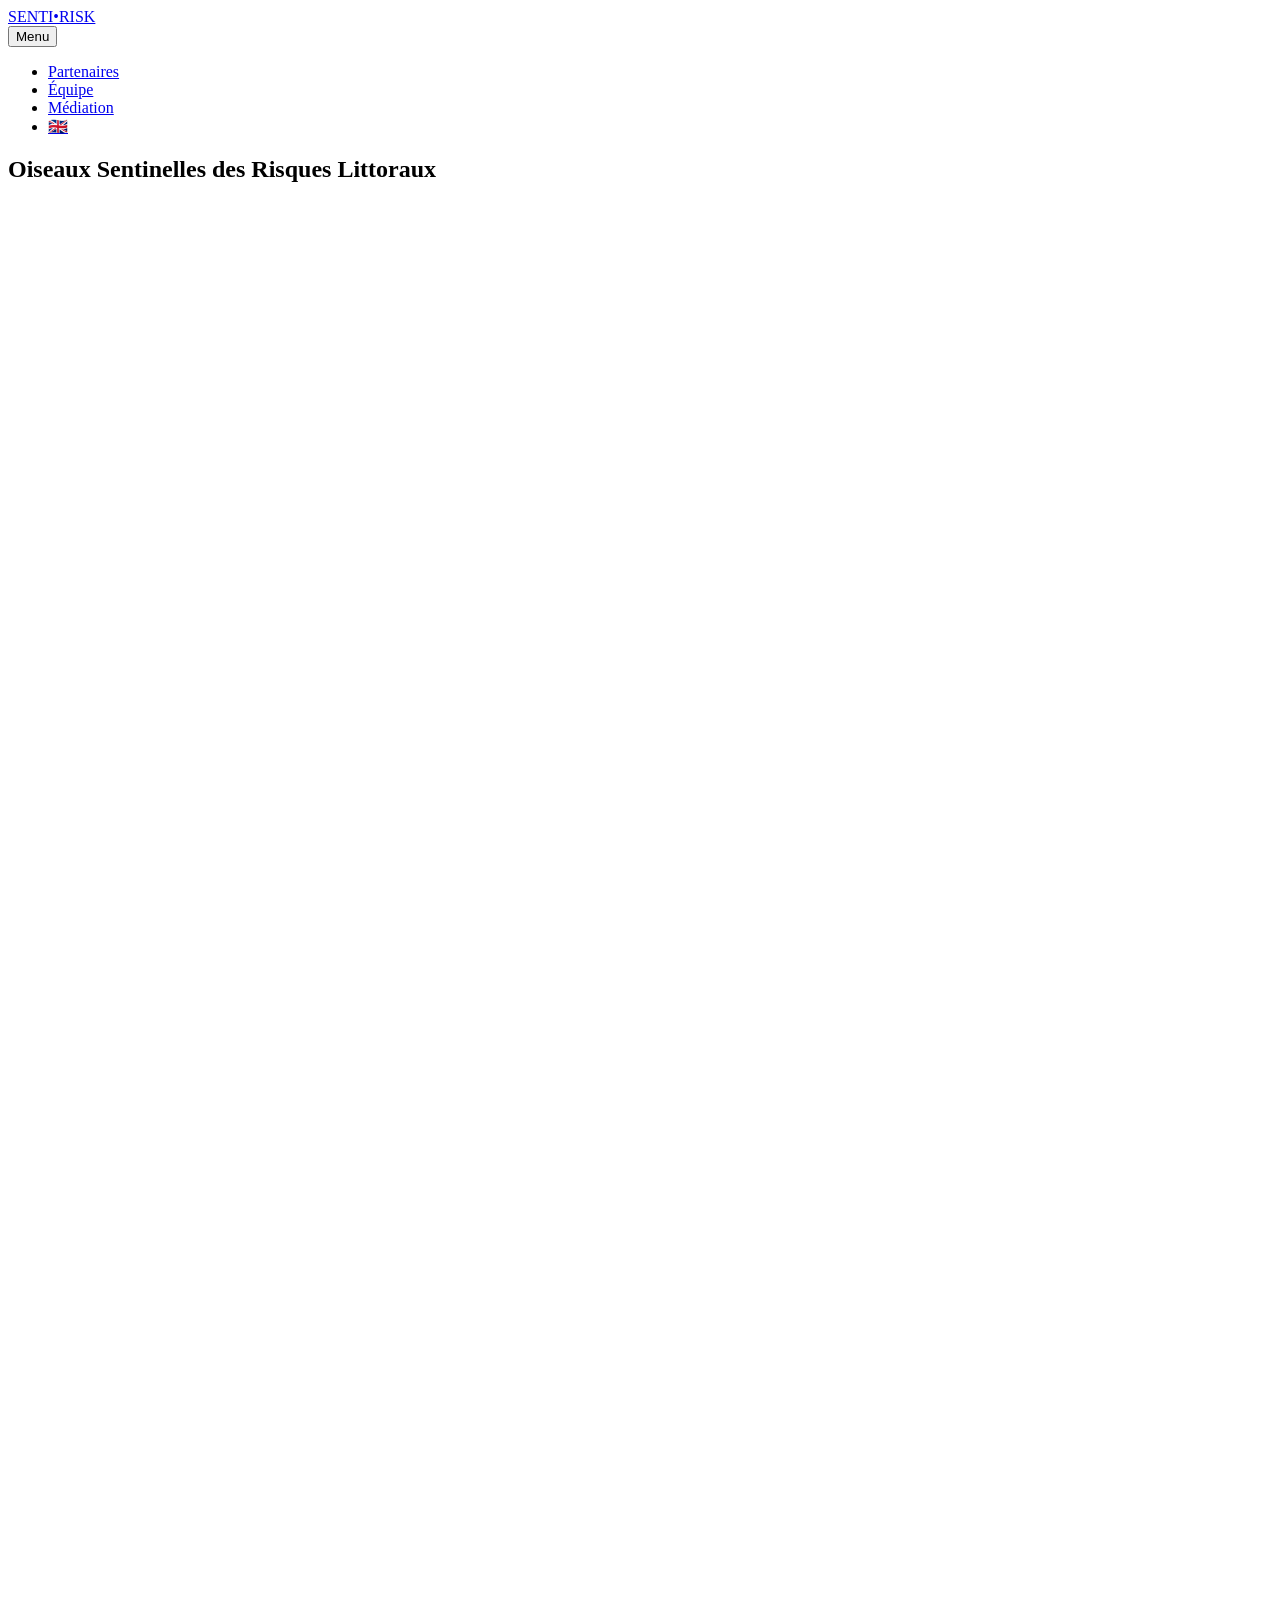
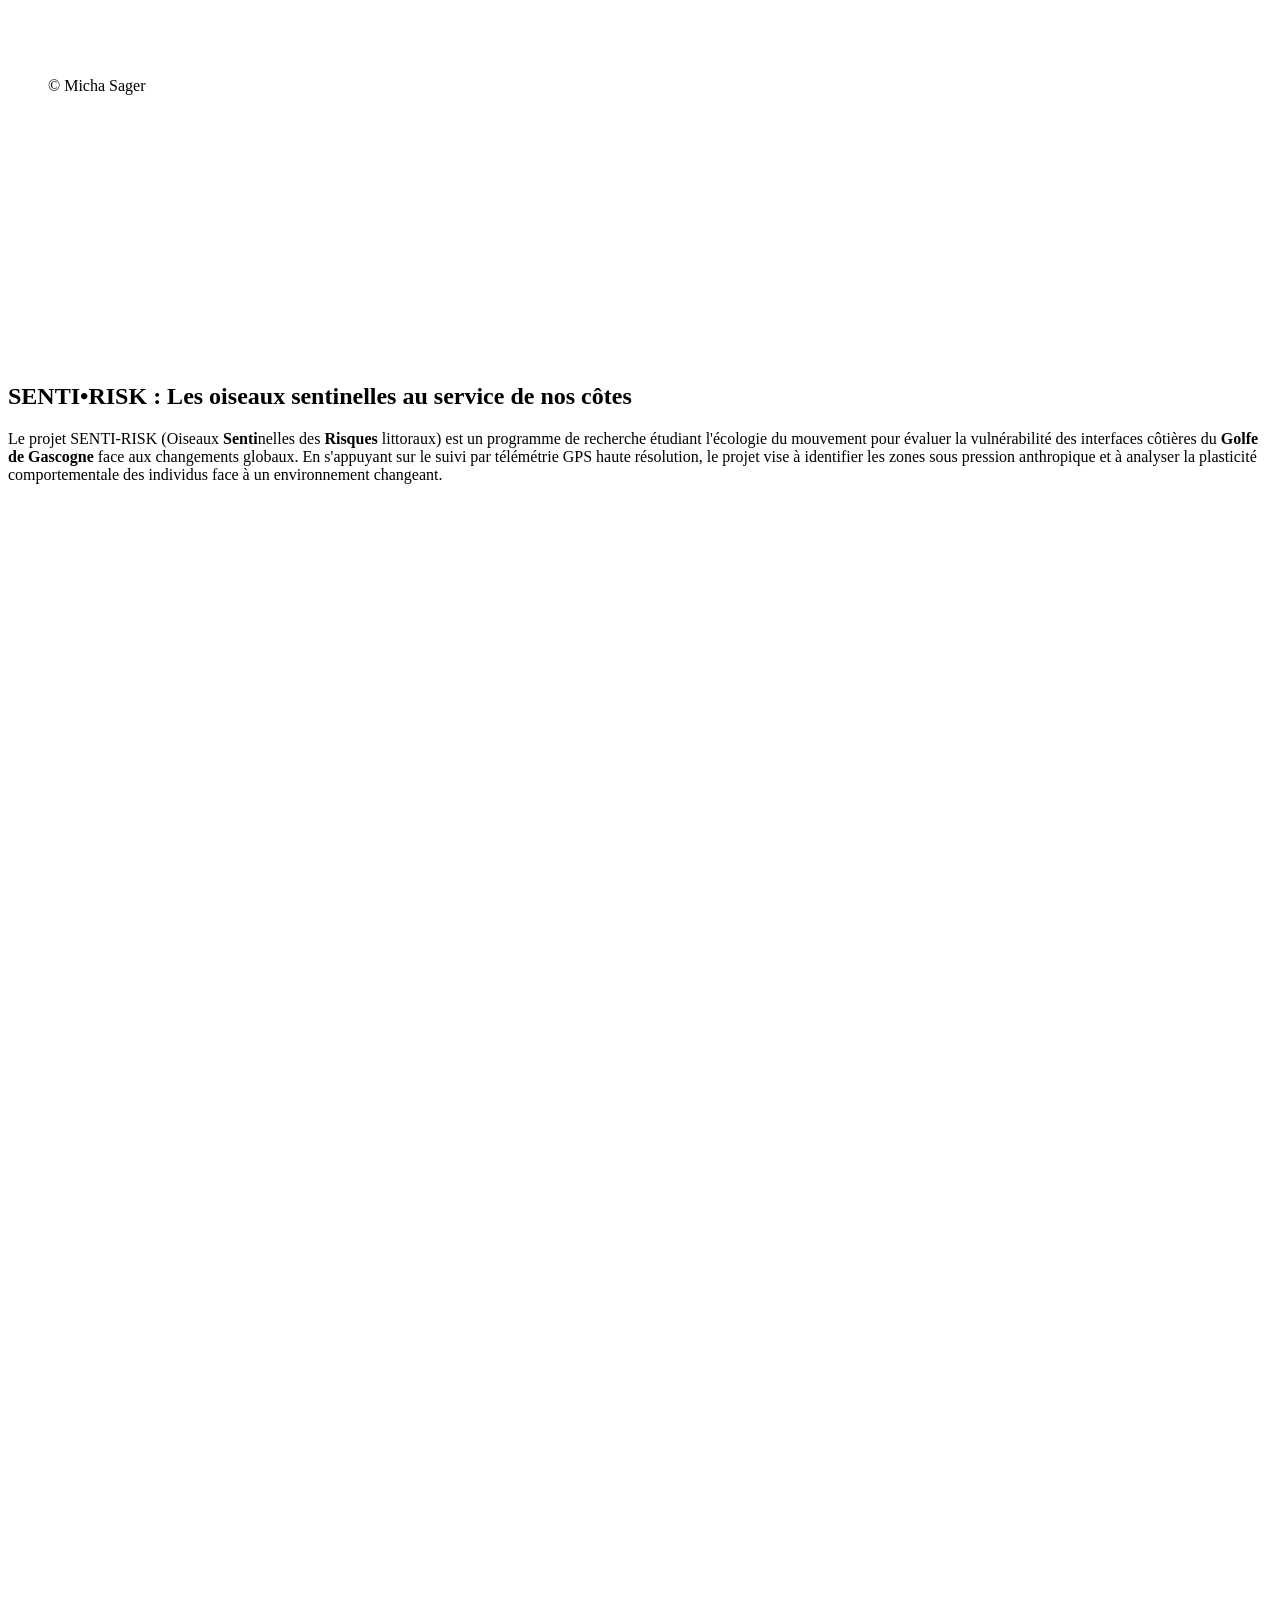
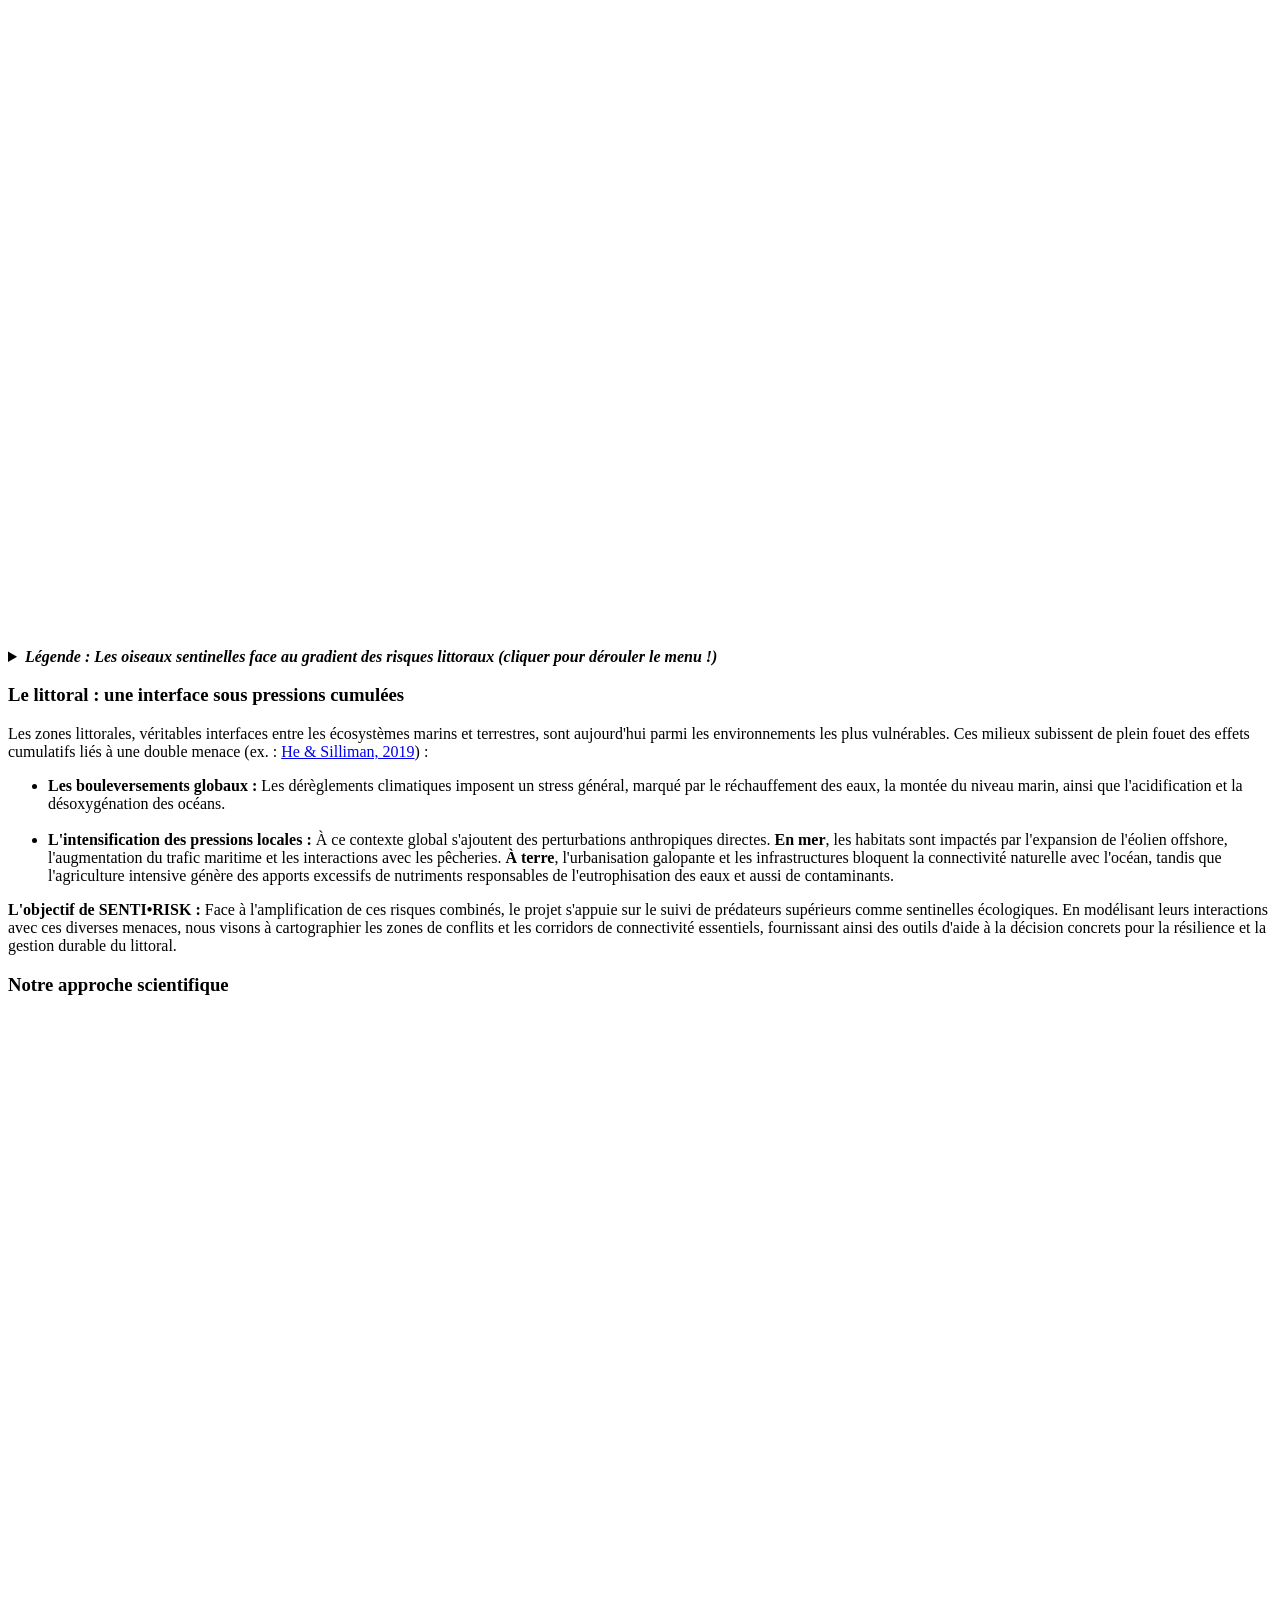
==== index.html @ 0b64c240 "Updated from Publii" ====
<!DOCTYPE html><html lang="fr"><head><meta charset="utf-8"><meta http-equiv="X-UA-Compatible" content="IE=edge"><meta name="viewport" content="width=device-width,initial-scale=1"><title>Oiseaux Sentinelles des Risques Littoraux  - SENTI•RISK</title><meta name="generator" content="Publii Open-Source CMS for Static Site"><link rel="canonical" href="https://www.sentirisk.org/"><link rel="alternate" type="application/atom+xml" href="https://www.sentirisk.org/feed.xml" title="SENTI•RISK - RSS"><link rel="alternate" type="application/json" href="https://www.sentirisk.org/feed.json" title="SENTI•RISK - JSON"><meta property="og:title" content="Oiseaux Sentinelles des Risques Littoraux "><meta property="og:image" content="https://www.sentirisk.org/media/posts/2/michasager-sea-2755908.jpg"><meta property="og:image:width" content="5464"><meta property="og:image:height" content="3070"><meta property="og:site_name" content="SENTI•RISK"><meta property="og:description" content=""><meta property="og:url" content="https://www.sentirisk.org/"><meta property="og:type" content="article"><link rel="shortcut icon" href="https://www.sentirisk.org/media/website/favicon.ico" type="image/x-icon"><link rel="stylesheet" href="https://www.sentirisk.org/assets/css/style.css?v=9cbb261d0663aacf947224f662d778a7"><script type="application/ld+json">{"@context":"http://schema.org","@type":"Article","mainEntityOfPage":{"@type":"WebPage","@id":"https://www.sentirisk.org/"},"headline":"Oiseaux Sentinelles des Risques Littoraux ","datePublished":"2025-10-21T18:59+02:00","dateModified":"2026-09-28T21:23+02:00","image":{"@type":"ImageObject","url":"https://www.sentirisk.org/media/posts/2/michasager-sea-2755908.jpg","height":3070,"width":5464},"description":"","author":{"@type":"Person","name":"Florian Orgeret","url":"https://www.sentirisk.org/authors/florian-orgeret/"},"publisher":{"@type":"Organization","name":"Florian Orgeret"}}</script><noscript><style>img[loading] {
                    opacity: 1;
                }</style></noscript></head><body class="page-template"><header class="top js-header"><a class="logo" href="https://www.sentirisk.org/">SENTI•RISK</a><nav class="navbar js-navbar"><button class="navbar__toggle js-toggle" aria-label="Menu" aria-haspopup="true" aria-expanded="false"><span class="navbar__toggle-box"><span class="navbar__toggle-inner">Menu</span></span></button><ul class="navbar__menu"><li><a href="https://www.sentirisk.org/partenaires.html" target="_self">Partenaires</a></li><li><a href="https://www.sentirisk.org/equipe.html" target="_self">Équipe</a></li><li><a href="https://www.sentirisk.org/mediation.html" target="_self">Médiation</a></li><li class="menu-lang"><a href="https://en.sentirisk.org/" target="_self">🇬🇧</a></li></ul></nav></header><main class="page"><article class="content"><div class="hero"><header class="hero__content hero__content--centered"><div class="wrapper"><h1>Oiseaux Sentinelles des Risques Littoraux </h1></div></header><figure class="hero__image"><div class="hero__image-wrapper"><img src="https://www.sentirisk.org/media/posts/2/michasager-sea-2755908.jpg" srcset="https://www.sentirisk.org/media/posts/2/responsive/michasager-sea-2755908-xs.jpg 640w, https://www.sentirisk.org/media/posts/2/responsive/michasager-sea-2755908-sm.jpg 768w, https://www.sentirisk.org/media/posts/2/responsive/michasager-sea-2755908-md.jpg 1024w, https://www.sentirisk.org/media/posts/2/responsive/michasager-sea-2755908-lg.jpg 1366w, https://www.sentirisk.org/media/posts/2/responsive/michasager-sea-2755908-xl.jpg 1600w, https://www.sentirisk.org/media/posts/2/responsive/michasager-sea-2755908-2xl.jpg 1920w" sizes="88vw" loading="eager" height="3070" width="5464" alt=""></div><figcaption>© Micha Sager</figcaption></figure></div><div class="entry-wrapper content__entry"><figure class="post__image post__image--left"><img loading="lazy" src="https://www.sentirisk.org/media/posts/2/Sentirisk-logo-2.png" alt="" width="263" height="252" sizes="(max-width: 1920px) 100vw, 1920px" srcset="https://www.sentirisk.org/media/posts/2/responsive/Sentirisk-logo-2-xs.png 640w, https://www.sentirisk.org/media/posts/2/responsive/Sentirisk-logo-2-sm.png 768w, https://www.sentirisk.org/media/posts/2/responsive/Sentirisk-logo-2-md.png 1024w, https://www.sentirisk.org/media/posts/2/responsive/Sentirisk-logo-2-lg.png 1366w, https://www.sentirisk.org/media/posts/2/responsive/Sentirisk-logo-2-xl.png 1600w, https://www.sentirisk.org/media/posts/2/responsive/Sentirisk-logo-2-2xl.png 1920w"></figure><h2 style="margin-top: 0;"><strong>SENTI•RISK : Les oiseaux sentinelles au service de nos côtes</strong></h2><p><span class="citation-171">Le projet SENTI-RISK (Oiseaux </span><strong><span class="citation-171">Senti</span></strong><span class="citation-171">nelles des </span><strong><span class="citation-171">Risques </span></strong><span class="citation-171">littoraux</span><span class="citation-171 citation-end-171">) est un programme de recherche étudiant l'écologie du mouvement pour évaluer la vulnérabilité des interfaces côtières du <strong data-path-to-node="5,0" data-index-in-node="190">Golfe de Gascogne </strong>face aux changements globaux. En s'appuyant sur le suivi par télémétrie GPS haute résolution, le projet vise à identifier les zones sous pression anthropique et à analyser la plasticité comportementale des individus face à un environnement changeant.</span></p><figure class="post__image post__image--center"><em><a href="https://www.sentirisk.org/media/posts/2/Sentirisk-gdt.png"><img loading="lazy" src="https://www.sentirisk.org/media/posts/2/Sentirisk-gdt.png" alt="Schéma Gradient Terre-Mer Senti-Risk" width="2488" height="1728" sizes="(max-width: 1920px) 100vw, 1920px" srcset="https://www.sentirisk.org/media/posts/2/responsive/Sentirisk-gdt-xs.png 640w, https://www.sentirisk.org/media/posts/2/responsive/Sentirisk-gdt-sm.png 768w, https://www.sentirisk.org/media/posts/2/responsive/Sentirisk-gdt-md.png 1024w, https://www.sentirisk.org/media/posts/2/responsive/Sentirisk-gdt-lg.png 1366w, https://www.sentirisk.org/media/posts/2/responsive/Sentirisk-gdt-xl.png 1600w, https://www.sentirisk.org/media/posts/2/responsive/Sentirisk-gdt-2xl.png 1920w"></a></em></figure><p></p><details class="legend-container"><summary><em><strong>Légende : Les oiseaux sentinelles face au gradient des risques littoraux (cliquer pour dérouler le menu !)</strong></em></summary><div class="legend-content"><p><em><span class="citation-132">En s'appuyant sur l'exemple représentatif des </span><strong data-path-to-node="5,0,1" data-index-in-node="48"><span class="citation-132">Pertuis Charentais</span></strong><span class="citation-132">, ce schéma illustre la connectivité entre les écosystèmes littoraux et les pressions étudiées par le projet à travers le </span><strong data-path-to-node="5,0,1" data-index-in-node="188"><span class="citation-132">Golfe de Gascogne</span></strong>.</em></p><p><em><span class="circle-number">1</span> <strong>Pressions et risques en mer :</strong> Cette zone concerne l'intensification des activités en haute mer, notamment le développement des parcs éoliens en mer et l'augmentation du trafic maritime. Les oiseaux marins (sternes, goélands) servent ici d'indicateurs des impacts de ces nouvelles infrastructures.</em></p><p><em><span class="circle-number">2</span> <strong>Dynamiques d’interface et changements globaux :</strong> À l'interface, cette zone regroupe les contraintes physiques liées au climat (températures, régimes de vents) et aux risques côtiers (submersion, érosion vasière). Les sentinelles de cette zone (goélands, courlis, bernaches) révèlent la capacité d'ajustement des populations face à la modification de leurs zones de nourrissage.</em></p><p><em><span class="circle-number">3</span> <strong>Pressions anthropiques terrestres et continentales :</strong> Cette zone, correspondant au bassin versant est directement concerné par l'impact de l'urbanisation, de l'agriculture intensive et des zones industrielles. Les espèces nichant ou s'alimentant à l'intérieur des terres (goélands, cigognes) permettent de quantifier le report des pressions du littoral vers le continent.</em></p><p><em><strong>Le rôle des espèces sentinelles :</strong> En haut du graphique, les espèces suivies par GPS agissent comme des indicateurs de l'importance de ces trois grandes classes de pressions terre-mer.</em></p></div></details><h3><span class="citation-170 citation-end-170"><strong>Le littoral : une interface sous pressions cumulées</strong></span></h3><p data-path-to-node="11"><span class="citation-17">Les zones littorales, véritables interfaces entre les écosystèmes marins et terrestres, sont aujourd'hui parmi les environnements les plus vulnérables</span>. C<span class="citation-16">es milieux subissent de plein fouet des effets cumulatifs liés à une double menace</span> (<span class="citation-16">ex. : <a href="https://www.cell.com/current-biology/fulltext/S0960-9822(19)31092-9" target="_blank" rel="noopener noreferrer">He &amp; Silliman, 2019</a>) </span>:</p><ul><li class="source-inline-chip-container ng-star-inserted"><strong data-path-to-node="6,0,1,0" data-index-in-node="0"><span class="citation-15">Les bouleversements globaux :</span></strong><span class="citation-15"> Les dérèglements climatiques imposent un stress général, marqué par le réchauffement des eaux, la montée du niveau marin, ainsi que l'acidification et la désoxygénation des océans</span>.<br><br></li><li><strong data-path-to-node="6,1,1,0" data-index-in-node="0"><span class="citation-14">L'intensification des pressions locales :</span></strong><span class="citation-14"> À ce contexte global s'ajoutent des perturbations anthropiques directes</span>. <strong data-path-to-node="6,1,1,4" data-index-in-node="0"><span class="citation-13">En mer</span></strong><span class="citation-13">, les habitats sont impactés par l'expansion de l'éolien offshore, l'augmentation du trafic maritime et les interactions avec les pêcheries</span>. <strong data-path-to-node="6,1,1,8" data-index-in-node="0"><span class="citation-12">À terre</span></strong><span class="citation-12">, l'urbanisation galopante et les infrastructures bloquent la connectivité naturelle avec l'océan, tandis que l'agriculture intensive génère des apports excessifs de nutriments responsables de l'eutrophisation des eaux et aussi de contaminants</span>.</li></ul><p><strong data-path-to-node="6,2,1,0" data-index-in-node="0"><span class="citation-11">L'objectif de SENTI•RISK :</span></strong><span class="citation-11"> Face à l'amplification de ces risques combinés</span><span class="citation-10">, le projet s'appuie sur le suivi de prédateurs supérieurs comme sentinelles écologiques</span>. <span class="citation-9">En modélisant leurs interactions avec ces diverses menaces, nous visons à cartographier les zones de conflits et les corridors de connectivité essentiels, fournissant ainsi des outils d'aide à la décision concrets pour la résilience et la gestion durable du littoral</span>.</p><h3><strong>Notre approche scientifique</strong></h3><figure class="post__image post__image--center"><em><img loading="lazy" src="https://www.sentirisk.org/media/posts/2/Sentirisk-gsm3-2.png" alt="" width="4658" height="950" sizes="(max-width: 1920px) 100vw, 1920px" srcset="https://www.sentirisk.org/media/posts/2/responsive/Sentirisk-gsm3-2-xs.png 640w, https://www.sentirisk.org/media/posts/2/responsive/Sentirisk-gsm3-2-sm.png 768w, https://www.sentirisk.org/media/posts/2/responsive/Sentirisk-gsm3-2-md.png 1024w, https://www.sentirisk.org/media/posts/2/responsive/Sentirisk-gsm3-2-lg.png 1366w, https://www.sentirisk.org/media/posts/2/responsive/Sentirisk-gsm3-2-xl.png 1600w, https://www.sentirisk.org/media/posts/2/responsive/Sentirisk-gsm3-2-2xl.png 1920w"></em></figure><p></p><details class="legend-container"><summary><em><strong>Légende : Le suivi télémétrique par balises GPS-GSM à haute résolution</strong></em></summary><div class="legend-content"><p><em>Ce schéma illustre notre méthodologie d'acquisition de données à travers le gradient d'habitats. Les oiseaux sont équipés de balises miniaturisées qui enregistrent en continu leurs positions spatiales et leurs comportements. Ces balises utilisent le réseau GSM (Global System for Mobile Communications) pour transmettre les données récoltées via les réseaux de téléphonie mobile terrestres. Cela permet une transmission des informations en temps réel lorsque l'oiseau s'approche des antennes relais côtières ou continentales.</em></p></div></details><p data-path-to-node="15"><strong data-path-to-node="3,0" data-index-in-node="0">1. Modélisation des choix d'habitats (Fonctions de sélection par pas)</strong><br><span class="citation-61">Nous étudions un panel d'espèces complémentaires dont les déplacements couvrent l'intégralité du gradient, de la haute mer aux marais intérieurs</span>. À<span class="citation-60"> partir des données de suivis GPS, nous appliquons des modèles d'analyse de trajectoires dits de « sélection par pas » (Step Selection Functions, SSF)</span>. <span class="citation-59">Cette approche statistique compare les déplacements réels de l'oiseau avec des déplacements simulés aléatoires pour déduire mathématiquement les préférences d'habitat</span>. <span class="citation-58">Appliquée à un contexte multi-espèces, cette méthode permet de quantifier les comportements d'attraction ou d'évitement face à des risques cumulés et d'identifier les corridors écologiques essentiels à l'échelle du territoire</span>.</p><div class="source-inline-chip-container ng-star-inserted"> </div><div><strong data-path-to-node="4,0" data-index-in-node="0">2. Étude de l'ontogenèse et la vulnérabilité</strong><br><span class="citation-57">Une attention particulière est portée aux phases précoces de la vie des oiseaux (juvéniles)</span>. <span class="citation-56">En raison de leur inexpérience, ces individus explorent leur environnement différemment et sont souvent plus vulnérables aux pressions anthropiques et environnementales</span>. <span class="citation-55">En intégrant cet aspect à nos modèles analytiques, ces jeunes oiseaux deviennent des indicateurs précoces de potentiels dysfonctionnements écosystémiques</span>. Nous faisons alors l'hypothèse que l<span class="citation-54">'étude de leur plasticité comportementale face à de multiples risques est une des clés pour anticiper le potentiel adaptatif et la survie des populations face aux changements globaux</span>.</div><div><em><figure class="post__image post__image--center"><img loading="lazy" src="https://www.sentirisk.org/media/posts/2/SSF2.jpeg" alt="" width="1499" height="581" sizes="(max-width: 1920px) 100vw, 1920px" srcset="https://www.sentirisk.org/media/posts/2/responsive/SSF2-xs.jpeg 640w, https://www.sentirisk.org/media/posts/2/responsive/SSF2-sm.jpeg 768w, https://www.sentirisk.org/media/posts/2/responsive/SSF2-md.jpeg 1024w, https://www.sentirisk.org/media/posts/2/responsive/SSF2-lg.jpeg 1366w, https://www.sentirisk.org/media/posts/2/responsive/SSF2-xl.jpeg 1600w, https://www.sentirisk.org/media/posts/2/responsive/SSF2-2xl.jpeg 1920w"></figure><br></em></div><details class="legend-container"><summary><strong>Légende : Modélisation analytique par Sélection par pas</strong></summary><div class="legend-content"><p><em>Cette figure détaille l'approche analytique utilisée pour quantifier la réponse des oiseaux sentinelles aux pressions anthropiques et environnementales.</em></p><p><em><strong>A. Principe de sélection par pas :</strong> La trajectoire réelle (points bleus) est comparée à des localisations "aléatoires" (points rouges) tirées depuis les distributions de pas et d'angles observés.</em></p><p><em><strong>B. Intégration multi-couches :</strong> Les trajectoires sont croisées avec les couches de risques littoraux et les variables environnementales.</em></p><p><em><strong>C. Modélisation sous R :</strong> L'analyse statistique estime les probabilités de sélection ou d'évitement des différents habitats face aux pressions cumulées.</em></p></div></details><h3 data-path-to-node="21">Un cadre institutionnel et collaboratif</h3><ul><li><p data-path-to-node="22,0,0"><strong data-path-to-node="22,0,0" data-index-in-node="0">Hébergement &amp; Synergies :</strong> <a href="https://www.cebc.cnrs.fr/" target="_blank" rel="noopener noreferrer">Centre d’Études Biologiques de Chizé</a> (CEBC - UMR 7372 CNRS / La Rochelle Université). Le projet bénéficie de l'environnement interdisciplinaire de La Rochelle Université (interfaces Écologie du mouvement, Informatique et Sciences du Littoral).</p></li><li><p data-path-to-node="22,0,0"><strong data-path-to-node="22,2,0" data-index-in-node="0"><a href="https://www.sentirisk.org/partenaires.html">Partenariats</a> :</strong> Le projet s’appuie sur un réseau pluridisciplinaire associant des organismes d’État, des établissements publics de recherche, des instituts privés reconnus d’utilité publique et des associations agréées de recherche scientifique et de conservation de la nature. Ces collaborations couvrent aussi bien la mutualisation de données de suivi, que le soutien technologique au déploiement des balises et la mise en œuvre de programmes de médiation scientifique en milieu scolaire.</p></li><li><p data-path-to-node="22,0,0"><strong><a href="https://www.sentirisk.org/equipe.html">Équipe &amp; Étudiant.e.s</a> : </strong>une thèse de trois ans (2025-2028) est en cours et un stage de Master 2 de six mois (2026) s'est achevé. Un prochain stage de Master 2 va bientôt être annoncé.<strong> </strong></p></li><li><p data-path-to-node="22,0,0"><strong data-path-to-node="22,3,0" data-index-in-node="0"><a href="https://www.sentirisk.org/mediation.html">Science &amp; Société</a> :</strong> Un volet de transfert vers les publics scolaires est coordonné avec la cellule Science et Société de l’Université.</p></li></ul><div style="margin: 2.5rem auto 1.5rem auto; padding: 12px 18px; border-left: 3px solid #ccc; background-color: #fafafa; border-radius: 0 4px 4px 0; max-width: 900px;"><p class="align-center" style="margin: 0; font-size: 0.82rem; line-height: 1.45; color: #555; font-style: italic;"><strong>Ce travail bénéficie d'une aide de l’État gérée par l'Agence Nationale de la Recherche au titre du Plan France 2030 (référence ANR-21-EXES-0010).</strong></p></div><div style="text-align: center; margin: 2.5rem auto 1rem auto;"><img style="max-width: 100%; height: auto; display: block; margin: 0 auto;" src="https://www.sentirisk.org/media/posts/2/logos-finances-HD-3.png" alt="Tutelles et financements" sizes="(max-width: 1920px) 100vw, 1920px" srcset="https://www.sentirisk.org/media/posts/2/responsive/logos-finances-HD-3-xs.png 640w, https://www.sentirisk.org/media/posts/2/responsive/logos-finances-HD-3-sm.png 768w, https://www.sentirisk.org/media/posts/2/responsive/logos-finances-HD-3-md.png 1024w, https://www.sentirisk.org/media/posts/2/responsive/logos-finances-HD-3-lg.png 1366w, https://www.sentirisk.org/media/posts/2/responsive/logos-finances-HD-3-xl.png 1600w, https://www.sentirisk.org/media/posts/2/responsive/logos-finances-HD-3-2xl.png 1920w"> <img loading="lazy" style="max-width: 100%; height: auto; display: block; margin: 15px auto 0 auto;" src="https://www.sentirisk.org/media/posts/2/logos-partenaires-V2.jpeg" alt="Partenaires du projet" sizes="(max-width: 1920px) 100vw, 1920px" srcset="https://www.sentirisk.org/media/posts/2/responsive/logos-partenaires-V2-xs.jpeg 640w, https://www.sentirisk.org/media/posts/2/responsive/logos-partenaires-V2-sm.jpeg 768w, https://www.sentirisk.org/media/posts/2/responsive/logos-partenaires-V2-md.jpeg 1024w, https://www.sentirisk.org/media/posts/2/responsive/logos-partenaires-V2-lg.jpeg 1366w, https://www.sentirisk.org/media/posts/2/responsive/logos-partenaires-V2-xl.jpeg 1600w, https://www.sentirisk.org/media/posts/2/responsive/logos-partenaires-V2-2xl.jpeg 1920w"></div><p> </p></div></article></main><footer class="footer"><div class="wrapper"><div class="footer__copyright"><p>© Florian Orgeret 2026</p><p class="home-cover-credit">Illustration de couverture par <a href="https://pixabay.com/fr/users/michasager-6459346/" target="_blank" rel="noopener">Micha Sager</a> via <a href="https://pixabay.com/fr/photos/mer-plage-sable-rivage-rive-2755908/" target="_blank" rel="noopener">Pixabay</a> (Licence Pixabay)</p><p><script>document.addEventListener("DOMContentLoaded", function() {
    var p = window.location.pathname;
    if (p === "/" || p.endsWith("/index.html") || p.endsWith("/sentirisk/preview/") || p.endsWith("/sentirisk/preview/index.html")) {
      var el = document.querySelector(".home-cover-credit");
      if (el) el.style.setProperty("display", "block", "important");
    }
  });</script></p></div><button id="backToTop" class="footer__bttop" aria-label="Back to top" title="Back to top"><svg width="20" height="20"><use xlink:href="https://www.sentirisk.org/assets/svg/svg-map.svg#toparrow"/></svg></button></div></footer><script defer="defer" src="https://www.sentirisk.org/assets/js/scripts.min.js?v=700105c316933a8202041b6415abb233"></script><script>window.publiiThemeMenuConfig={mobileMenuMode:'sidebar',animationSpeed:300,submenuWidth: 'auto',doubleClickTime:500,mobileMenuExpandableSubmenus:true,relatedContainerForOverlayMenuSelector:'.top'};</script><script>var images = document.querySelectorAll('img[loading]');
        for (var i = 0; i < images.length; i++) {
            if (images[i].complete) {
                images[i].classList.add('is-loaded');
            } else {
                images[i].addEventListener('load', function () {
                    this.classList.add('is-loaded');
                }, false);
            }
        }</script></body></html>
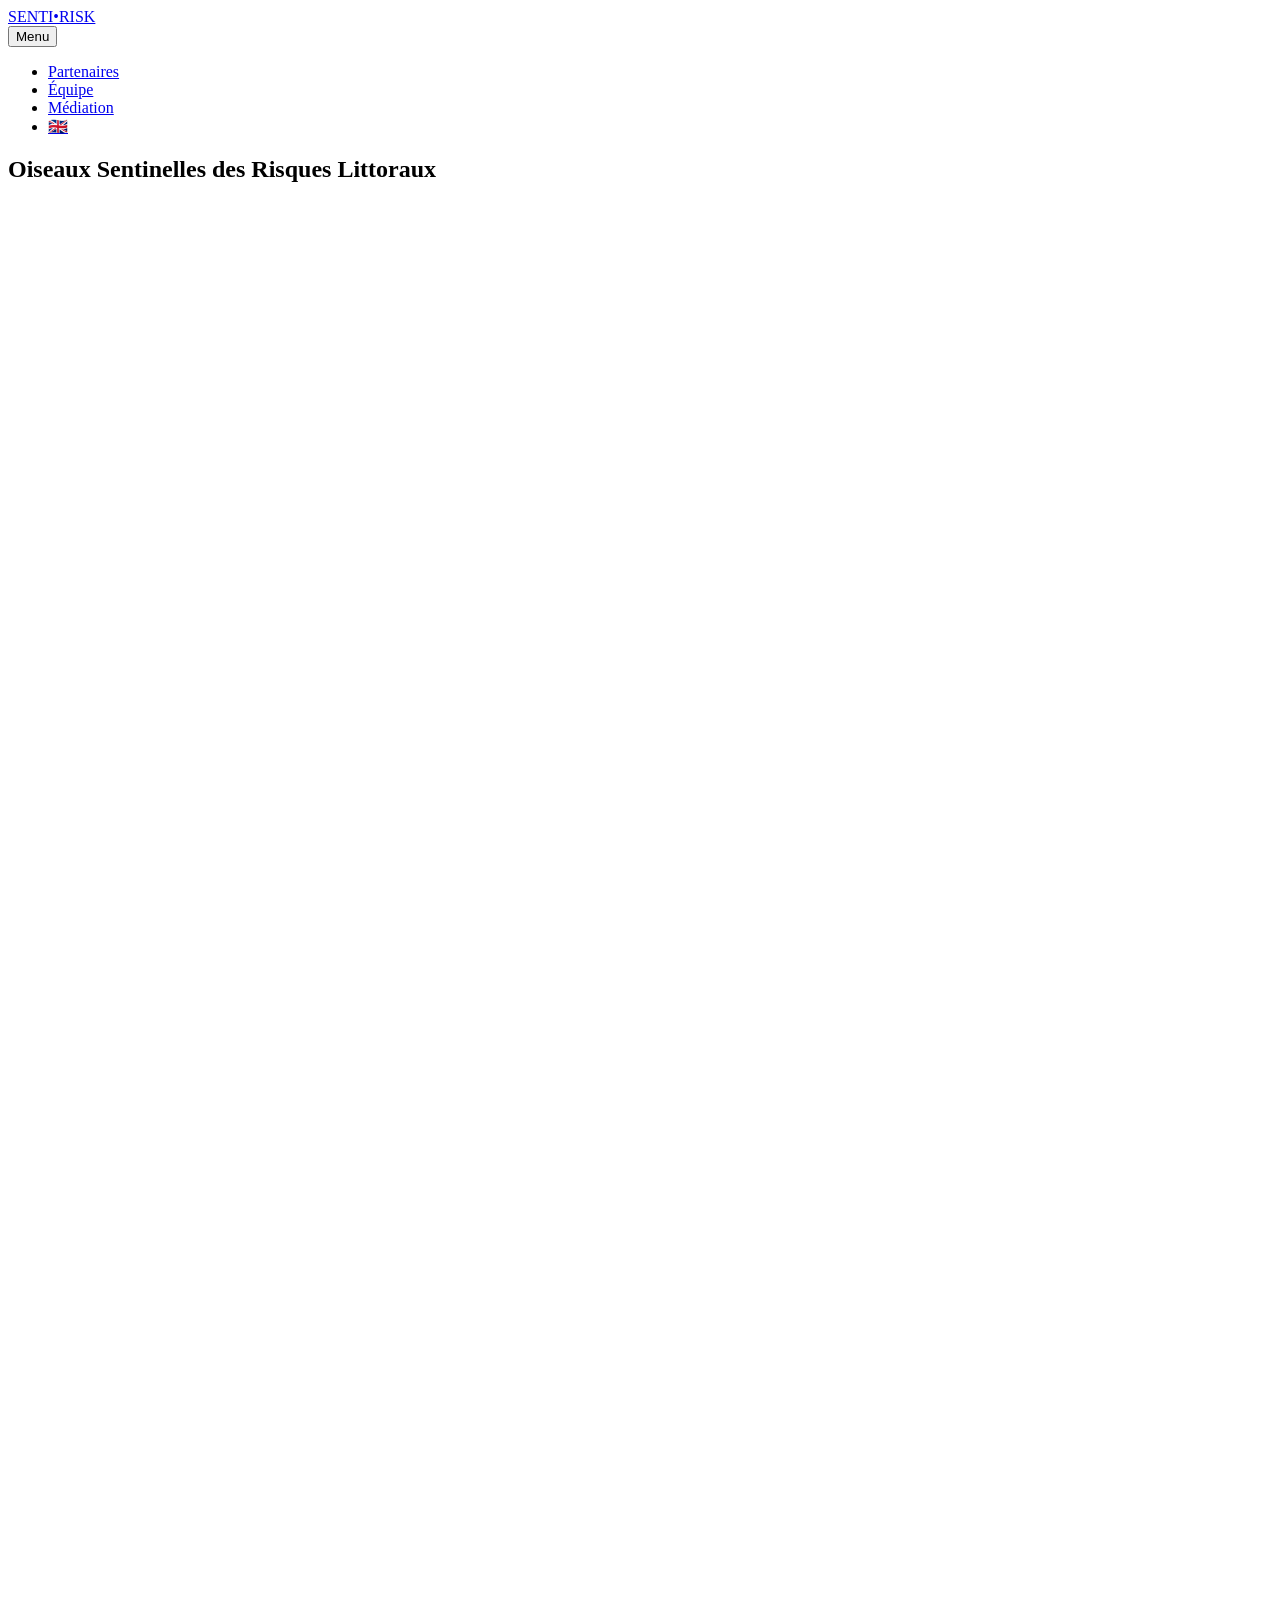
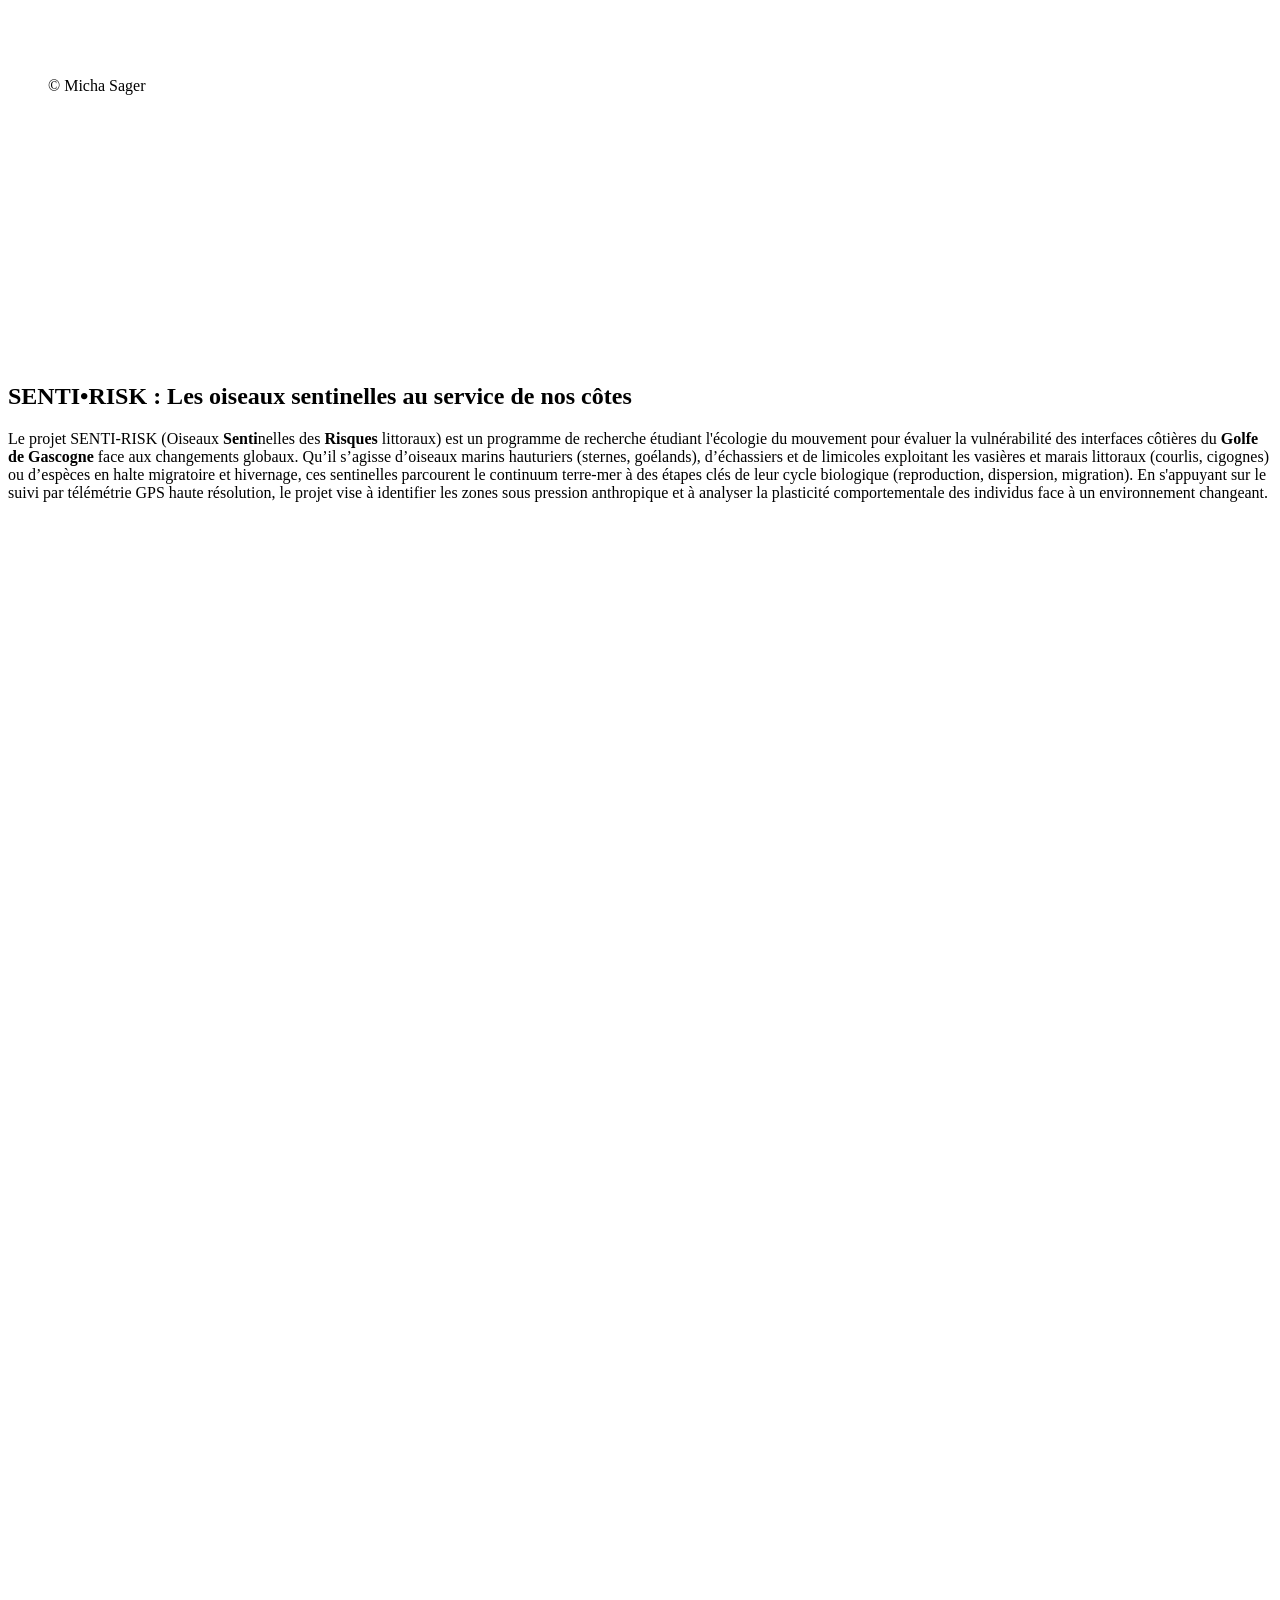
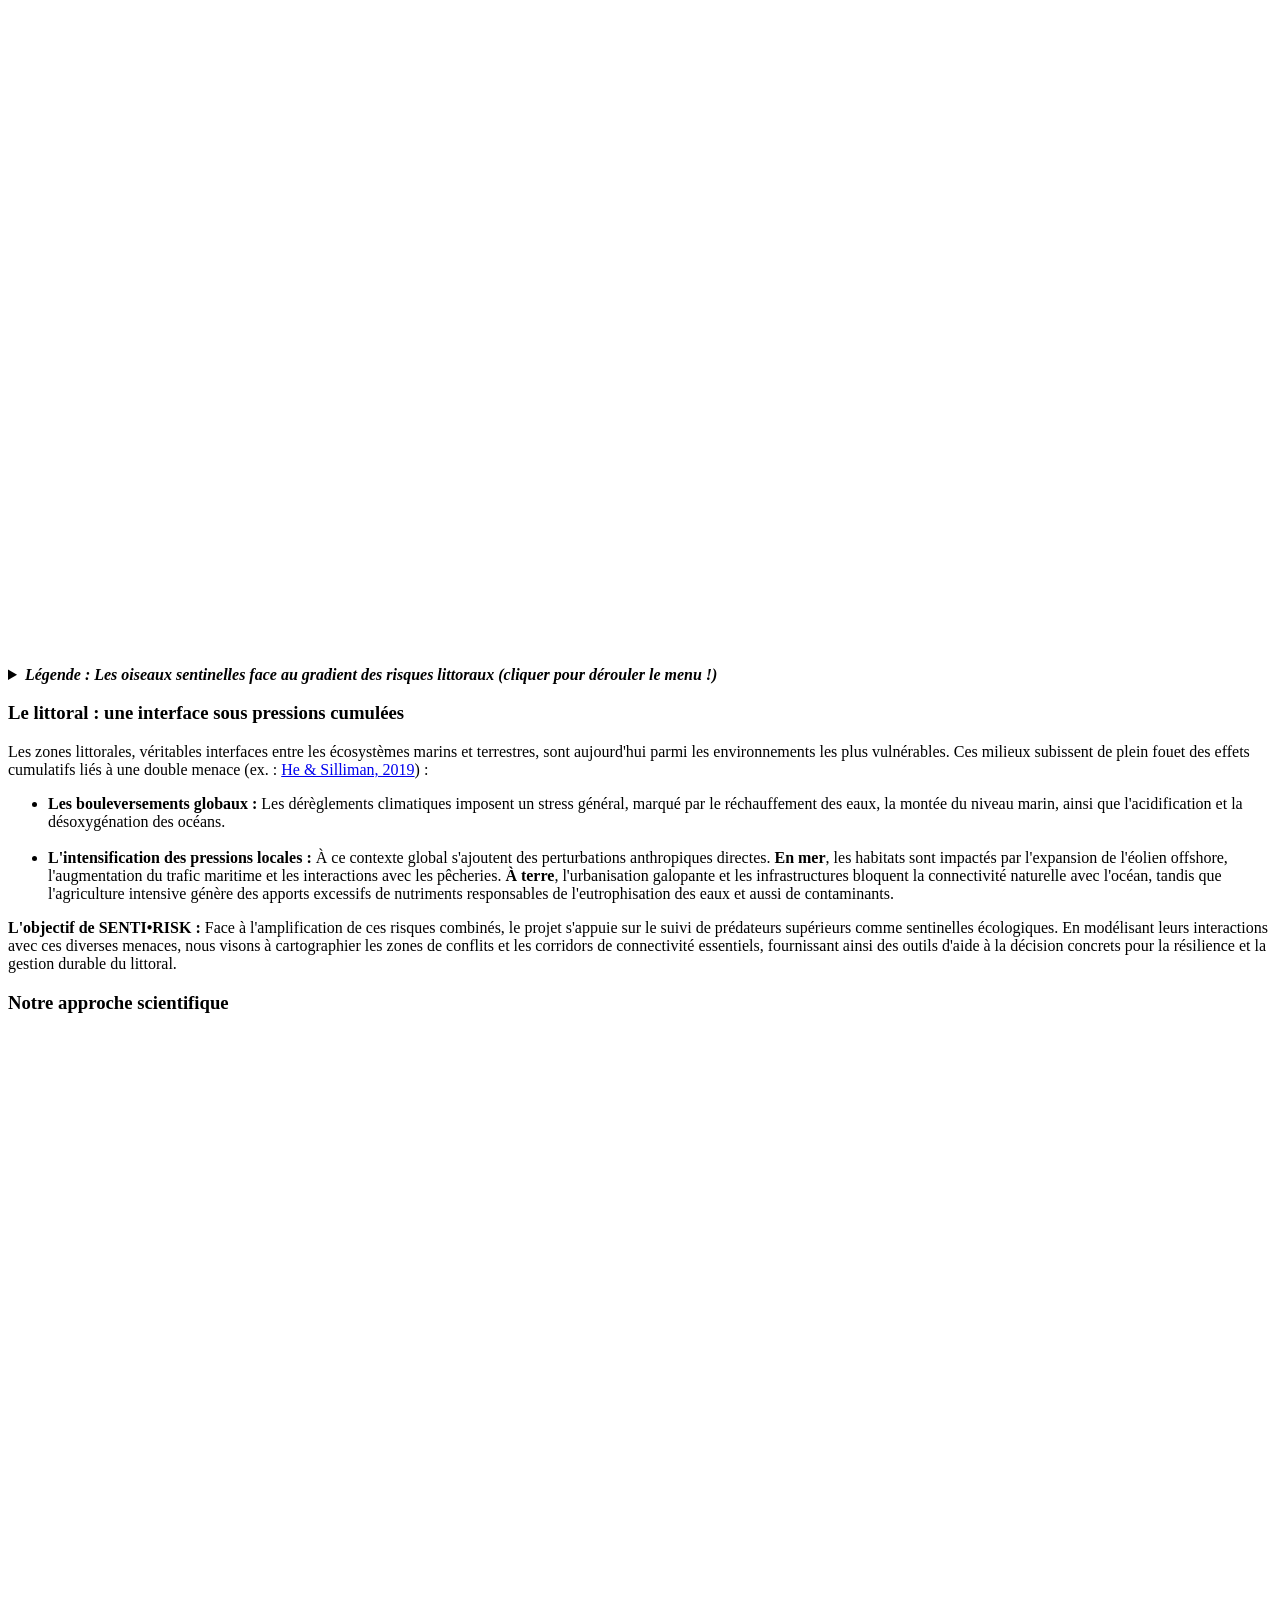
==== commit 22aeb449: "Updated from Publii" ====
--- a/index.html
+++ b/index.html
@@ -1,6 +1,6 @@
-<!DOCTYPE html><html lang="fr"><head><meta charset="utf-8"><meta http-equiv="X-UA-Compatible" content="IE=edge"><meta name="viewport" content="width=device-width,initial-scale=1"><title>Oiseaux Sentinelles des Risques Littoraux  - SENTI•RISK</title><meta name="generator" content="Publii Open-Source CMS for Static Site"><link rel="canonical" href="https://www.sentirisk.org/"><link rel="alternate" type="application/atom+xml" href="https://www.sentirisk.org/feed.xml" title="SENTI•RISK - RSS"><link rel="alternate" type="application/json" href="https://www.sentirisk.org/feed.json" title="SENTI•RISK - JSON"><meta property="og:title" content="Oiseaux Sentinelles des Risques Littoraux "><meta property="og:image" content="https://www.sentirisk.org/media/posts/2/michasager-sea-2755908.jpg"><meta property="og:image:width" content="5464"><meta property="og:image:height" content="3070"><meta property="og:site_name" content="SENTI•RISK"><meta property="og:description" content=""><meta property="og:url" content="https://www.sentirisk.org/"><meta property="og:type" content="article"><link rel="shortcut icon" href="https://www.sentirisk.org/media/website/favicon.ico" type="image/x-icon"><link rel="stylesheet" href="https://www.sentirisk.org/assets/css/style.css?v=9cbb261d0663aacf947224f662d778a7"><script type="application/ld+json">{"@context":"http://schema.org","@type":"Article","mainEntityOfPage":{"@type":"WebPage","@id":"https://www.sentirisk.org/"},"headline":"Oiseaux Sentinelles des Risques Littoraux ","datePublished":"2025-10-21T18:59+02:00","dateModified":"2026-09-28T21:23+02:00","image":{"@type":"ImageObject","url":"https://www.sentirisk.org/media/posts/2/michasager-sea-2755908.jpg","height":3070,"width":5464},"description":"","author":{"@type":"Person","name":"Florian Orgeret","url":"https://www.sentirisk.org/authors/florian-orgeret/"},"publisher":{"@type":"Organization","name":"Florian Orgeret"}}</script><noscript><style>img[loading] {
+<!DOCTYPE html><html lang="fr"><head><meta charset="utf-8"><meta http-equiv="X-UA-Compatible" content="IE=edge"><meta name="viewport" content="width=device-width,initial-scale=1"><title>Oiseaux Sentinelles des Risques Littoraux  - SENTI•RISK</title><meta name="generator" content="Publii Open-Source CMS for Static Site"><link rel="canonical" href="https://www.sentirisk.org/"><link rel="alternate" type="application/atom+xml" href="https://www.sentirisk.org/feed.xml" title="SENTI•RISK - RSS"><link rel="alternate" type="application/json" href="https://www.sentirisk.org/feed.json" title="SENTI•RISK - JSON"><meta property="og:title" content="Oiseaux Sentinelles des Risques Littoraux "><meta property="og:image" content="https://www.sentirisk.org/media/posts/2/michasager-sea-2755908.jpg"><meta property="og:image:width" content="5464"><meta property="og:image:height" content="3070"><meta property="og:site_name" content="SENTI•RISK"><meta property="og:description" content=""><meta property="og:url" content="https://www.sentirisk.org/"><meta property="og:type" content="article"><link rel="shortcut icon" href="https://www.sentirisk.org/media/website/favicon.ico" type="image/x-icon"><link rel="stylesheet" href="https://www.sentirisk.org/assets/css/style.css?v=edc4d1488f2e8586783d995bb5100856"><script type="application/ld+json">{"@context":"http://schema.org","@type":"Article","mainEntityOfPage":{"@type":"WebPage","@id":"https://www.sentirisk.org/"},"headline":"Oiseaux Sentinelles des Risques Littoraux ","datePublished":"2025-10-21T18:59+02:00","dateModified":"2026-10-01T08:47+02:00","image":{"@type":"ImageObject","url":"https://www.sentirisk.org/media/posts/2/michasager-sea-2755908.jpg","height":3070,"width":5464},"description":"","author":{"@type":"Person","name":"Florian Orgeret","url":"https://www.sentirisk.org/authors/florian-orgeret/"},"publisher":{"@type":"Organization","name":"Florian Orgeret"}}</script><noscript><style>img[loading] {
                     opacity: 1;
-                }</style></noscript></head><body class="page-template"><header class="top js-header"><a class="logo" href="https://www.sentirisk.org/">SENTI•RISK</a><nav class="navbar js-navbar"><button class="navbar__toggle js-toggle" aria-label="Menu" aria-haspopup="true" aria-expanded="false"><span class="navbar__toggle-box"><span class="navbar__toggle-inner">Menu</span></span></button><ul class="navbar__menu"><li><a href="https://www.sentirisk.org/partenaires.html" target="_self">Partenaires</a></li><li><a href="https://www.sentirisk.org/equipe.html" target="_self">Équipe</a></li><li><a href="https://www.sentirisk.org/mediation.html" target="_self">Médiation</a></li><li class="menu-lang"><a href="https://en.sentirisk.org/" target="_self">🇬🇧</a></li></ul></nav></header><main class="page"><article class="content"><div class="hero"><header class="hero__content hero__content--centered"><div class="wrapper"><h1>Oiseaux Sentinelles des Risques Littoraux </h1></div></header><figure class="hero__image"><div class="hero__image-wrapper"><img src="https://www.sentirisk.org/media/posts/2/michasager-sea-2755908.jpg" srcset="https://www.sentirisk.org/media/posts/2/responsive/michasager-sea-2755908-xs.jpg 640w, https://www.sentirisk.org/media/posts/2/responsive/michasager-sea-2755908-sm.jpg 768w, https://www.sentirisk.org/media/posts/2/responsive/michasager-sea-2755908-md.jpg 1024w, https://www.sentirisk.org/media/posts/2/responsive/michasager-sea-2755908-lg.jpg 1366w, https://www.sentirisk.org/media/posts/2/responsive/michasager-sea-2755908-xl.jpg 1600w, https://www.sentirisk.org/media/posts/2/responsive/michasager-sea-2755908-2xl.jpg 1920w" sizes="88vw" loading="eager" height="3070" width="5464" alt=""></div><figcaption>© Micha Sager</figcaption></figure></div><div class="entry-wrapper content__entry"><figure class="post__image post__image--left"><img loading="lazy" src="https://www.sentirisk.org/media/posts/2/Sentirisk-logo-2.png" alt="" width="263" height="252" sizes="(max-width: 1920px) 100vw, 1920px" srcset="https://www.sentirisk.org/media/posts/2/responsive/Sentirisk-logo-2-xs.png 640w, https://www.sentirisk.org/media/posts/2/responsive/Sentirisk-logo-2-sm.png 768w, https://www.sentirisk.org/media/posts/2/responsive/Sentirisk-logo-2-md.png 1024w, https://www.sentirisk.org/media/posts/2/responsive/Sentirisk-logo-2-lg.png 1366w, https://www.sentirisk.org/media/posts/2/responsive/Sentirisk-logo-2-xl.png 1600w, https://www.sentirisk.org/media/posts/2/responsive/Sentirisk-logo-2-2xl.png 1920w"></figure><h2 style="margin-top: 0;"><strong>SENTI•RISK : Les oiseaux sentinelles au service de nos côtes</strong></h2><p><span class="citation-171">Le projet SENTI-RISK (Oiseaux </span><strong><span class="citation-171">Senti</span></strong><span class="citation-171">nelles des </span><strong><span class="citation-171">Risques </span></strong><span class="citation-171">littoraux</span><span class="citation-171 citation-end-171">) est un programme de recherche étudiant l'écologie du mouvement pour évaluer la vulnérabilité des interfaces côtières du <strong data-path-to-node="5,0" data-index-in-node="190">Golfe de Gascogne </strong>face aux changements globaux. En s'appuyant sur le suivi par télémétrie GPS haute résolution, le projet vise à identifier les zones sous pression anthropique et à analyser la plasticité comportementale des individus face à un environnement changeant.</span></p><figure class="post__image post__image--center"><em><a href="https://www.sentirisk.org/media/posts/2/Sentirisk-gdt.png"><img loading="lazy" src="https://www.sentirisk.org/media/posts/2/Sentirisk-gdt.png" alt="Schéma Gradient Terre-Mer Senti-Risk" width="2488" height="1728" sizes="(max-width: 1920px) 100vw, 1920px" srcset="https://www.sentirisk.org/media/posts/2/responsive/Sentirisk-gdt-xs.png 640w, https://www.sentirisk.org/media/posts/2/responsive/Sentirisk-gdt-sm.png 768w, https://www.sentirisk.org/media/posts/2/responsive/Sentirisk-gdt-md.png 1024w, https://www.sentirisk.org/media/posts/2/responsive/Sentirisk-gdt-lg.png 1366w, https://www.sentirisk.org/media/posts/2/responsive/Sentirisk-gdt-xl.png 1600w, https://www.sentirisk.org/media/posts/2/responsive/Sentirisk-gdt-2xl.png 1920w"></a></em></figure><p></p><details class="legend-container"><summary><em><strong>Légende : Les oiseaux sentinelles face au gradient des risques littoraux (cliquer pour dérouler le menu !)</strong></em></summary><div class="legend-content"><p><em><span class="citation-132">En s'appuyant sur l'exemple représentatif des </span><strong data-path-to-node="5,0,1" data-index-in-node="48"><span class="citation-132">Pertuis Charentais</span></strong><span class="citation-132">, ce schéma illustre la connectivité entre les écosystèmes littoraux et les pressions étudiées par le projet à travers le </span><strong data-path-to-node="5,0,1" data-index-in-node="188"><span class="citation-132">Golfe de Gascogne</span></strong>.</em></p><p><em><span class="circle-number">1</span> <strong>Pressions et risques en mer :</strong> Cette zone concerne l'intensification des activités en haute mer, notamment le développement des parcs éoliens en mer et l'augmentation du trafic maritime. Les oiseaux marins (sternes, goélands) servent ici d'indicateurs des impacts de ces nouvelles infrastructures.</em></p><p><em><span class="circle-number">2</span> <strong>Dynamiques d’interface et changements globaux :</strong> À l'interface, cette zone regroupe les contraintes physiques liées au climat (températures, régimes de vents) et aux risques côtiers (submersion, érosion vasière). Les sentinelles de cette zone (goélands, courlis, bernaches) révèlent la capacité d'ajustement des populations face à la modification de leurs zones de nourrissage.</em></p><p><em><span class="circle-number">3</span> <strong>Pressions anthropiques terrestres et continentales :</strong> Cette zone, correspondant au bassin versant est directement concerné par l'impact de l'urbanisation, de l'agriculture intensive et des zones industrielles. Les espèces nichant ou s'alimentant à l'intérieur des terres (goélands, cigognes) permettent de quantifier le report des pressions du littoral vers le continent.</em></p><p><em><strong>Le rôle des espèces sentinelles :</strong> En haut du graphique, les espèces suivies par GPS agissent comme des indicateurs de l'importance de ces trois grandes classes de pressions terre-mer.</em></p></div></details><h3><span class="citation-170 citation-end-170"><strong>Le littoral : une interface sous pressions cumulées</strong></span></h3><p data-path-to-node="11"><span class="citation-17">Les zones littorales, véritables interfaces entre les écosystèmes marins et terrestres, sont aujourd'hui parmi les environnements les plus vulnérables</span>. C<span class="citation-16">es milieux subissent de plein fouet des effets cumulatifs liés à une double menace</span> (<span class="citation-16">ex. : <a href="https://www.cell.com/current-biology/fulltext/S0960-9822(19)31092-9" target="_blank" rel="noopener noreferrer">He &amp; Silliman, 2019</a>) </span>:</p><ul><li class="source-inline-chip-container ng-star-inserted"><strong data-path-to-node="6,0,1,0" data-index-in-node="0"><span class="citation-15">Les bouleversements globaux :</span></strong><span class="citation-15"> Les dérèglements climatiques imposent un stress général, marqué par le réchauffement des eaux, la montée du niveau marin, ainsi que l'acidification et la désoxygénation des océans</span>.<br><br></li><li><strong data-path-to-node="6,1,1,0" data-index-in-node="0"><span class="citation-14">L'intensification des pressions locales :</span></strong><span class="citation-14"> À ce contexte global s'ajoutent des perturbations anthropiques directes</span>. <strong data-path-to-node="6,1,1,4" data-index-in-node="0"><span class="citation-13">En mer</span></strong><span class="citation-13">, les habitats sont impactés par l'expansion de l'éolien offshore, l'augmentation du trafic maritime et les interactions avec les pêcheries</span>. <strong data-path-to-node="6,1,1,8" data-index-in-node="0"><span class="citation-12">À terre</span></strong><span class="citation-12">, l'urbanisation galopante et les infrastructures bloquent la connectivité naturelle avec l'océan, tandis que l'agriculture intensive génère des apports excessifs de nutriments responsables de l'eutrophisation des eaux et aussi de contaminants</span>.</li></ul><p><strong data-path-to-node="6,2,1,0" data-index-in-node="0"><span class="citation-11">L'objectif de SENTI•RISK :</span></strong><span class="citation-11"> Face à l'amplification de ces risques combinés</span><span class="citation-10">, le projet s'appuie sur le suivi de prédateurs supérieurs comme sentinelles écologiques</span>. <span class="citation-9">En modélisant leurs interactions avec ces diverses menaces, nous visons à cartographier les zones de conflits et les corridors de connectivité essentiels, fournissant ainsi des outils d'aide à la décision concrets pour la résilience et la gestion durable du littoral</span>.</p><h3><strong>Notre approche scientifique</strong></h3><figure class="post__image post__image--center"><em><img loading="lazy" src="https://www.sentirisk.org/media/posts/2/Sentirisk-gsm3-2.png" alt="" width="4658" height="950" sizes="(max-width: 1920px) 100vw, 1920px" srcset="https://www.sentirisk.org/media/posts/2/responsive/Sentirisk-gsm3-2-xs.png 640w, https://www.sentirisk.org/media/posts/2/responsive/Sentirisk-gsm3-2-sm.png 768w, https://www.sentirisk.org/media/posts/2/responsive/Sentirisk-gsm3-2-md.png 1024w, https://www.sentirisk.org/media/posts/2/responsive/Sentirisk-gsm3-2-lg.png 1366w, https://www.sentirisk.org/media/posts/2/responsive/Sentirisk-gsm3-2-xl.png 1600w, https://www.sentirisk.org/media/posts/2/responsive/Sentirisk-gsm3-2-2xl.png 1920w"></em></figure><p></p><details class="legend-container"><summary><em><strong>Légende : Le suivi télémétrique par balises GPS-GSM à haute résolution</strong></em></summary><div class="legend-content"><p><em>Ce schéma illustre notre méthodologie d'acquisition de données à travers le gradient d'habitats. Les oiseaux sont équipés de balises miniaturisées qui enregistrent en continu leurs positions spatiales et leurs comportements. Ces balises utilisent le réseau GSM (Global System for Mobile Communications) pour transmettre les données récoltées via les réseaux de téléphonie mobile terrestres. Cela permet une transmission des informations en temps réel lorsque l'oiseau s'approche des antennes relais côtières ou continentales.</em></p></div></details><p data-path-to-node="15"><strong data-path-to-node="3,0" data-index-in-node="0">1. Modélisation des choix d'habitats (Fonctions de sélection par pas)</strong><br><span class="citation-61">Nous étudions un panel d'espèces complémentaires dont les déplacements couvrent l'intégralité du gradient, de la haute mer aux marais intérieurs</span>. À<span class="citation-60"> partir des données de suivis GPS, nous appliquons des modèles d'analyse de trajectoires dits de « sélection par pas » (Step Selection Functions, SSF)</span>. <span class="citation-59">Cette approche statistique compare les déplacements réels de l'oiseau avec des déplacements simulés aléatoires pour déduire mathématiquement les préférences d'habitat</span>. <span class="citation-58">Appliquée à un contexte multi-espèces, cette méthode permet de quantifier les comportements d'attraction ou d'évitement face à des risques cumulés et d'identifier les corridors écologiques essentiels à l'échelle du territoire</span>.</p><div class="source-inline-chip-container ng-star-inserted"> </div><div><strong data-path-to-node="4,0" data-index-in-node="0">2. Étude de l'ontogenèse et la vulnérabilité</strong><br><span class="citation-57">Une attention particulière est portée aux phases précoces de la vie des oiseaux (juvéniles)</span>. <span class="citation-56">En raison de leur inexpérience, ces individus explorent leur environnement différemment et sont souvent plus vulnérables aux pressions anthropiques et environnementales</span>. <span class="citation-55">En intégrant cet aspect à nos modèles analytiques, ces jeunes oiseaux deviennent des indicateurs précoces de potentiels dysfonctionnements écosystémiques</span>. Nous faisons alors l'hypothèse que l<span class="citation-54">'étude de leur plasticité comportementale face à de multiples risques est une des clés pour anticiper le potentiel adaptatif et la survie des populations face aux changements globaux</span>.</div><div><em><figure class="post__image post__image--center"><img loading="lazy" src="https://www.sentirisk.org/media/posts/2/SSF2.jpeg" alt="" width="1499" height="581" sizes="(max-width: 1920px) 100vw, 1920px" srcset="https://www.sentirisk.org/media/posts/2/responsive/SSF2-xs.jpeg 640w, https://www.sentirisk.org/media/posts/2/responsive/SSF2-sm.jpeg 768w, https://www.sentirisk.org/media/posts/2/responsive/SSF2-md.jpeg 1024w, https://www.sentirisk.org/media/posts/2/responsive/SSF2-lg.jpeg 1366w, https://www.sentirisk.org/media/posts/2/responsive/SSF2-xl.jpeg 1600w, https://www.sentirisk.org/media/posts/2/responsive/SSF2-2xl.jpeg 1920w"></figure><br></em></div><details class="legend-container"><summary><strong>Légende : Modélisation analytique par Sélection par pas</strong></summary><div class="legend-content"><p><em>Cette figure détaille l'approche analytique utilisée pour quantifier la réponse des oiseaux sentinelles aux pressions anthropiques et environnementales.</em></p><p><em><strong>A. Principe de sélection par pas :</strong> La trajectoire réelle (points bleus) est comparée à des localisations "aléatoires" (points rouges) tirées depuis les distributions de pas et d'angles observés.</em></p><p><em><strong>B. Intégration multi-couches :</strong> Les trajectoires sont croisées avec les couches de risques littoraux et les variables environnementales.</em></p><p><em><strong>C. Modélisation sous R :</strong> L'analyse statistique estime les probabilités de sélection ou d'évitement des différents habitats face aux pressions cumulées.</em></p></div></details><h3 data-path-to-node="21">Un cadre institutionnel et collaboratif</h3><ul><li><p data-path-to-node="22,0,0"><strong data-path-to-node="22,0,0" data-index-in-node="0">Hébergement &amp; Synergies :</strong> <a href="https://www.cebc.cnrs.fr/" target="_blank" rel="noopener noreferrer">Centre d’Études Biologiques de Chizé</a> (CEBC - UMR 7372 CNRS / La Rochelle Université). Le projet bénéficie de l'environnement interdisciplinaire de La Rochelle Université (interfaces Écologie du mouvement, Informatique et Sciences du Littoral).</p></li><li><p data-path-to-node="22,0,0"><strong data-path-to-node="22,2,0" data-index-in-node="0"><a href="https://www.sentirisk.org/partenaires.html">Partenariats</a> :</strong> Le projet s’appuie sur un réseau pluridisciplinaire associant des organismes d’État, des établissements publics de recherche, des instituts privés reconnus d’utilité publique et des associations agréées de recherche scientifique et de conservation de la nature. Ces collaborations couvrent aussi bien la mutualisation de données de suivi, que le soutien technologique au déploiement des balises et la mise en œuvre de programmes de médiation scientifique en milieu scolaire.</p></li><li><p data-path-to-node="22,0,0"><strong><a href="https://www.sentirisk.org/equipe.html">Équipe &amp; Étudiant.e.s</a> : </strong>une thèse de trois ans (2025-2028) est en cours et un stage de Master 2 de six mois (2026) s'est achevé. Un prochain stage de Master 2 va bientôt être annoncé.<strong> </strong></p></li><li><p data-path-to-node="22,0,0"><strong data-path-to-node="22,3,0" data-index-in-node="0"><a href="https://www.sentirisk.org/mediation.html">Science &amp; Société</a> :</strong> Un volet de transfert vers les publics scolaires est coordonné avec la cellule Science et Société de l’Université.</p></li></ul><div style="margin: 2.5rem auto 1.5rem auto; padding: 12px 18px; border-left: 3px solid #ccc; background-color: #fafafa; border-radius: 0 4px 4px 0; max-width: 900px;"><p class="align-center" style="margin: 0; font-size: 0.82rem; line-height: 1.45; color: #555; font-style: italic;"><strong>Ce travail bénéficie d'une aide de l’État gérée par l'Agence Nationale de la Recherche au titre du Plan France 2030 (référence ANR-21-EXES-0010).</strong></p></div><div style="text-align: center; margin: 2.5rem auto 1rem auto;"><img style="max-width: 100%; height: auto; display: block; margin: 0 auto;" src="https://www.sentirisk.org/media/posts/2/logos-finances-HD-3.png" alt="Tutelles et financements" sizes="(max-width: 1920px) 100vw, 1920px" srcset="https://www.sentirisk.org/media/posts/2/responsive/logos-finances-HD-3-xs.png 640w, https://www.sentirisk.org/media/posts/2/responsive/logos-finances-HD-3-sm.png 768w, https://www.sentirisk.org/media/posts/2/responsive/logos-finances-HD-3-md.png 1024w, https://www.sentirisk.org/media/posts/2/responsive/logos-finances-HD-3-lg.png 1366w, https://www.sentirisk.org/media/posts/2/responsive/logos-finances-HD-3-xl.png 1600w, https://www.sentirisk.org/media/posts/2/responsive/logos-finances-HD-3-2xl.png 1920w"> <img loading="lazy" style="max-width: 100%; height: auto; display: block; margin: 15px auto 0 auto;" src="https://www.sentirisk.org/media/posts/2/logos-partenaires-V2.jpeg" alt="Partenaires du projet" sizes="(max-width: 1920px) 100vw, 1920px" srcset="https://www.sentirisk.org/media/posts/2/responsive/logos-partenaires-V2-xs.jpeg 640w, https://www.sentirisk.org/media/posts/2/responsive/logos-partenaires-V2-sm.jpeg 768w, https://www.sentirisk.org/media/posts/2/responsive/logos-partenaires-V2-md.jpeg 1024w, https://www.sentirisk.org/media/posts/2/responsive/logos-partenaires-V2-lg.jpeg 1366w, https://www.sentirisk.org/media/posts/2/responsive/logos-partenaires-V2-xl.jpeg 1600w, https://www.sentirisk.org/media/posts/2/responsive/logos-partenaires-V2-2xl.jpeg 1920w"></div><p> </p></div></article></main><footer class="footer"><div class="wrapper"><div class="footer__copyright"><p>© Florian Orgeret 2026</p><p class="home-cover-credit">Illustration de couverture par <a href="https://pixabay.com/fr/users/michasager-6459346/" target="_blank" rel="noopener">Micha Sager</a> via <a href="https://pixabay.com/fr/photos/mer-plage-sable-rivage-rive-2755908/" target="_blank" rel="noopener">Pixabay</a> (Licence Pixabay)</p><p><script>document.addEventListener("DOMContentLoaded", function() {
+                }</style></noscript></head><body class="page-template"><header class="top js-header"><a class="logo" href="https://www.sentirisk.org/">SENTI•RISK</a><nav class="navbar js-navbar"><button class="navbar__toggle js-toggle" aria-label="Menu" aria-haspopup="true" aria-expanded="false"><span class="navbar__toggle-box"><span class="navbar__toggle-inner">Menu</span></span></button><ul class="navbar__menu"><li><a href="https://www.sentirisk.org/partenaires.html" target="_self">Partenaires</a></li><li><a href="https://www.sentirisk.org/equipe.html" target="_self">Équipe</a></li><li><a href="https://www.sentirisk.org/mediation.html" target="_self">Médiation</a></li><li class="menu-lang"><a href="https://en.sentirisk.org/" target="_self">🇬🇧</a></li></ul></nav></header><main class="page"><article class="content"><div class="hero"><header class="hero__content hero__content--centered"><div class="wrapper"><h1>Oiseaux Sentinelles des Risques Littoraux </h1></div></header><figure class="hero__image"><div class="hero__image-wrapper"><img src="https://www.sentirisk.org/media/posts/2/michasager-sea-2755908.jpg" srcset="https://www.sentirisk.org/media/posts/2/responsive/michasager-sea-2755908-xs.jpg 640w, https://www.sentirisk.org/media/posts/2/responsive/michasager-sea-2755908-sm.jpg 768w, https://www.sentirisk.org/media/posts/2/responsive/michasager-sea-2755908-md.jpg 1024w, https://www.sentirisk.org/media/posts/2/responsive/michasager-sea-2755908-lg.jpg 1366w, https://www.sentirisk.org/media/posts/2/responsive/michasager-sea-2755908-xl.jpg 1600w, https://www.sentirisk.org/media/posts/2/responsive/michasager-sea-2755908-2xl.jpg 1920w" sizes="88vw" loading="eager" height="3070" width="5464" alt=""></div><figcaption>© Micha Sager</figcaption></figure></div><div class="entry-wrapper content__entry"><figure class="post__image post__image--left"><img loading="lazy" src="https://www.sentirisk.org/media/posts/2/Sentirisk-logo-2.png" alt="" width="263" height="252" sizes="(max-width: 1920px) 100vw, 1920px" srcset="https://www.sentirisk.org/media/posts/2/responsive/Sentirisk-logo-2-xs.png 640w, https://www.sentirisk.org/media/posts/2/responsive/Sentirisk-logo-2-sm.png 768w, https://www.sentirisk.org/media/posts/2/responsive/Sentirisk-logo-2-md.png 1024w, https://www.sentirisk.org/media/posts/2/responsive/Sentirisk-logo-2-lg.png 1366w, https://www.sentirisk.org/media/posts/2/responsive/Sentirisk-logo-2-xl.png 1600w, https://www.sentirisk.org/media/posts/2/responsive/Sentirisk-logo-2-2xl.png 1920w"></figure><h2 style="margin-top: 0;"><strong>SENTI•RISK : Les oiseaux sentinelles au service de nos côtes</strong></h2><p><span class="citation-171">Le projet SENTI-RISK (Oiseaux </span><strong><span class="citation-171">Senti</span></strong><span class="citation-171">nelles des </span><strong><span class="citation-171">Risques </span></strong><span class="citation-171">littoraux</span><span class="citation-171 citation-end-171">) est un programme de recherche étudiant l'écologie du mouvement pour évaluer la vulnérabilité des interfaces côtières du <strong data-path-to-node="5,0" data-index-in-node="190">Golfe de Gascogne </strong>face aux changements globaux. Qu’il s’agisse d’oiseaux marins hauturiers (sternes, goélands), d’échassiers et de limicoles exploitant les vasières et marais littoraux (courlis, cigognes) ou d’espèces en halte migratoire et hivernage, ces sentinelles parcourent le continuum terre-mer à des étapes clés de leur cycle biologique (reproduction, dispersion, migration). En s'appuyant sur le suivi par télémétrie GPS haute résolution, le projet vise à identifier les zones sous pression anthropique et à analyser la plasticité comportementale des individus face à un environnement changeant.</span></p><figure class="post__image post__image--center"><em><a href="https://www.sentirisk.org/media/posts/2/Sentirisk-gdt.png"><img loading="lazy" src="https://www.sentirisk.org/media/posts/2/Sentirisk-gdt.png" alt="Schéma Gradient Terre-Mer Senti-Risk" width="2488" height="1728" sizes="(max-width: 1920px) 100vw, 1920px" srcset="https://www.sentirisk.org/media/posts/2/responsive/Sentirisk-gdt-xs.png 640w, https://www.sentirisk.org/media/posts/2/responsive/Sentirisk-gdt-sm.png 768w, https://www.sentirisk.org/media/posts/2/responsive/Sentirisk-gdt-md.png 1024w, https://www.sentirisk.org/media/posts/2/responsive/Sentirisk-gdt-lg.png 1366w, https://www.sentirisk.org/media/posts/2/responsive/Sentirisk-gdt-xl.png 1600w, https://www.sentirisk.org/media/posts/2/responsive/Sentirisk-gdt-2xl.png 1920w"></a></em></figure><p></p><details class="legend-container"><summary><em><strong>Légende : Les oiseaux sentinelles face au gradient des risques littoraux (cliquer pour dérouler le menu !)</strong></em></summary><div class="legend-content"><p><em><span class="citation-132">En s'appuyant sur l'exemple représentatif des </span><strong data-path-to-node="5,0,1" data-index-in-node="48"><span class="citation-132">Pertuis Charentais</span></strong><span class="citation-132">, ce schéma illustre la connectivité entre les écosystèmes littoraux et les pressions étudiées par le projet à travers le </span><strong data-path-to-node="5,0,1" data-index-in-node="188"><span class="citation-132">Golfe de Gascogne</span></strong>.</em></p><p><em><span class="circle-number">1</span> <strong>Pressions et risques en mer :</strong> Cette zone concerne l'intensification des activités en haute mer, notamment le développement des parcs éoliens en mer et l'augmentation du trafic maritime. Les oiseaux marins (sternes, goélands) servent ici d'indicateurs des impacts de ces nouvelles infrastructures.</em></p><p><em><span class="circle-number">2</span> <strong>Dynamiques d’interface et changements globaux :</strong> À l'interface, cette zone regroupe les contraintes physiques liées au climat (températures, régimes de vents) et aux risques côtiers (submersion, érosion vasière). Les sentinelles de cette zone (goélands, courlis, bernaches) révèlent la capacité d'ajustement des populations face à la modification de leurs zones de nourrissage.</em></p><p><em><span class="circle-number">3</span> <strong>Pressions anthropiques terrestres et continentales :</strong> Cette zone, correspondant au bassin versant est directement concerné par l'impact de l'urbanisation, de l'agriculture intensive et des zones industrielles. Les espèces nichant ou s'alimentant à l'intérieur des terres (goélands, cigognes) permettent de quantifier le report des pressions du littoral vers le continent.</em></p><p><em><strong>Le rôle des espèces sentinelles :</strong> En haut du graphique, les espèces suivies par GPS agissent comme des indicateurs de l'importance de ces trois grandes classes de pressions terre-mer.</em></p></div></details><h3><span class="citation-170 citation-end-170"><strong>Le littoral : une interface sous pressions cumulées</strong></span></h3><p data-path-to-node="11"><span class="citation-17">Les zones littorales, véritables interfaces entre les écosystèmes marins et terrestres, sont aujourd'hui parmi les environnements les plus vulnérables</span>. C<span class="citation-16">es milieux subissent de plein fouet des effets cumulatifs liés à une double menace</span> (<span class="citation-16">ex. : <a href="https://www.cell.com/current-biology/fulltext/S0960-9822(19)31092-9" target="_blank" rel="noopener noreferrer">He &amp; Silliman, 2019</a>) </span>:</p><ul><li class="source-inline-chip-container ng-star-inserted"><strong data-path-to-node="6,0,1,0" data-index-in-node="0"><span class="citation-15">Les bouleversements globaux :</span></strong><span class="citation-15"> Les dérèglements climatiques imposent un stress général, marqué par le réchauffement des eaux, la montée du niveau marin, ainsi que l'acidification et la désoxygénation des océans</span>.<br><br></li><li><strong data-path-to-node="6,1,1,0" data-index-in-node="0"><span class="citation-14">L'intensification des pressions locales :</span></strong><span class="citation-14"> À ce contexte global s'ajoutent des perturbations anthropiques directes</span>. <strong data-path-to-node="6,1,1,4" data-index-in-node="0"><span class="citation-13">En mer</span></strong><span class="citation-13">, les habitats sont impactés par l'expansion de l'éolien offshore, l'augmentation du trafic maritime et les interactions avec les pêcheries</span>. <strong data-path-to-node="6,1,1,8" data-index-in-node="0"><span class="citation-12">À terre</span></strong><span class="citation-12">, l'urbanisation galopante et les infrastructures bloquent la connectivité naturelle avec l'océan, tandis que l'agriculture intensive génère des apports excessifs de nutriments responsables de l'eutrophisation des eaux et aussi de contaminants</span>.</li></ul><p><strong data-path-to-node="6,2,1,0" data-index-in-node="0"><span class="citation-11">L'objectif de SENTI•RISK :</span></strong><span class="citation-11"> Face à l'amplification de ces risques combinés</span><span class="citation-10">, le projet s'appuie sur le suivi de prédateurs supérieurs comme sentinelles écologiques</span>. <span class="citation-9">En modélisant leurs interactions avec ces diverses menaces, nous visons à cartographier les zones de conflits et les corridors de connectivité essentiels, fournissant ainsi des outils d'aide à la décision concrets pour la résilience et la gestion durable du littoral</span>.</p><h3><strong>Notre approche scientifique</strong></h3><figure class="post__image post__image--center"><em><img loading="lazy" src="https://www.sentirisk.org/media/posts/2/Sentirisk-gsm3-2.png" alt="" width="4658" height="950" sizes="(max-width: 1920px) 100vw, 1920px" srcset="https://www.sentirisk.org/media/posts/2/responsive/Sentirisk-gsm3-2-xs.png 640w, https://www.sentirisk.org/media/posts/2/responsive/Sentirisk-gsm3-2-sm.png 768w, https://www.sentirisk.org/media/posts/2/responsive/Sentirisk-gsm3-2-md.png 1024w, https://www.sentirisk.org/media/posts/2/responsive/Sentirisk-gsm3-2-lg.png 1366w, https://www.sentirisk.org/media/posts/2/responsive/Sentirisk-gsm3-2-xl.png 1600w, https://www.sentirisk.org/media/posts/2/responsive/Sentirisk-gsm3-2-2xl.png 1920w"></em></figure><p></p><details class="legend-container"><summary><em><strong>Légende : Le suivi télémétrique par balises GPS-GSM à haute résolution</strong></em></summary><div class="legend-content"><p><em>Ce schéma illustre notre méthodologie d'acquisition de données à travers le gradient d'habitats. Les oiseaux sont équipés de balises miniaturisées qui enregistrent en continu leurs positions spatiales et leurs comportements. Ces balises utilisent le réseau GSM (Global System for Mobile Communications) pour transmettre les données récoltées via les réseaux de téléphonie mobile terrestres. Cela permet une transmission des informations en temps réel lorsque l'oiseau s'approche des antennes relais côtières ou continentales.</em></p></div></details><p data-path-to-node="15"><strong data-path-to-node="3,0" data-index-in-node="0">1. Modélisation des choix d'habitats (Fonctions de sélection par pas)</strong><br><span class="citation-61">Nous étudions un panel d'espèces complémentaires dont les déplacements couvrent l'intégralité du gradient, de la haute mer aux marais intérieurs</span>. À<span class="citation-60"> partir des données de suivis GPS, nous appliquons des modèles d'analyse de trajectoires dits de « sélection par pas » (Step Selection Functions, SSF)</span>. <span class="citation-59">Cette approche statistique compare les déplacements réels de l'oiseau avec des déplacements simulés aléatoires pour déduire mathématiquement les préférences d'habitat</span>. <span class="citation-58">Appliquée à un contexte multi-espèces, cette méthode permet de quantifier les comportements d'attraction ou d'évitement face à des risques cumulés et d'identifier les corridors écologiques essentiels à l'échelle du territoire</span>.</p><div class="source-inline-chip-container ng-star-inserted"> </div><div><strong data-path-to-node="4,0" data-index-in-node="0">2. Étude de l'ontogenèse et la vulnérabilité</strong><br><span class="citation-57">Une attention particulière est portée aux phases précoces de la vie des oiseaux (juvéniles)</span>. <span class="citation-56">En raison de leur inexpérience, ces individus explorent leur environnement différemment et sont souvent plus vulnérables aux pressions anthropiques et environnementales</span>. <span class="citation-55">En intégrant cet aspect à nos modèles analytiques, ces jeunes oiseaux deviennent des indicateurs précoces de potentiels dysfonctionnements écosystémiques</span>. Nous faisons alors l'hypothèse que l<span class="citation-54">'étude de leur plasticité comportementale face à de multiples risques est une des clés pour anticiper le potentiel adaptatif et la survie des populations face aux changements globaux</span>.</div><div><em><figure class="post__image post__image--center"><img loading="lazy" src="https://www.sentirisk.org/media/posts/2/SSF2.jpeg" alt="" width="1499" height="581" sizes="(max-width: 1920px) 100vw, 1920px" srcset="https://www.sentirisk.org/media/posts/2/responsive/SSF2-xs.jpeg 640w, https://www.sentirisk.org/media/posts/2/responsive/SSF2-sm.jpeg 768w, https://www.sentirisk.org/media/posts/2/responsive/SSF2-md.jpeg 1024w, https://www.sentirisk.org/media/posts/2/responsive/SSF2-lg.jpeg 1366w, https://www.sentirisk.org/media/posts/2/responsive/SSF2-xl.jpeg 1600w, https://www.sentirisk.org/media/posts/2/responsive/SSF2-2xl.jpeg 1920w"></figure><br></em></div><details class="legend-container"><summary><strong>Légende : Modélisation analytique par Sélection par pas</strong></summary><div class="legend-content"><p><em>Cette figure détaille l'approche analytique utilisée pour quantifier la réponse des oiseaux sentinelles aux pressions anthropiques et environnementales.</em></p><p><em><strong>A. Principe de sélection par pas :</strong> La trajectoire réelle (points bleus) est comparée à des localisations "aléatoires" (points rouges) tirées depuis les distributions de pas et d'angles observés.</em></p><p><em><strong>B. Intégration multi-couches :</strong> Les trajectoires sont croisées avec les couches de risques littoraux et les variables environnementales.</em></p><p><em><strong>C. Modélisation sous R :</strong> L'analyse statistique estime les probabilités de sélection ou d'évitement des différents habitats face aux pressions cumulées.</em></p></div></details><h3 data-path-to-node="21">Un cadre institutionnel et collaboratif</h3><ul><li><p data-path-to-node="22,0,0"><strong data-path-to-node="22,0,0" data-index-in-node="0">Structure d'acceuil &amp; Synergies : </strong>le projet est hebergé au <strong><a href="https://www.cebc.cnrs.fr/" target="_blank" rel="noopener noreferrer">Centre d’Études Biologiques de Chizé</a></strong> (CEBC - UMR 7372 CNRS / La Rochelle Université). Il s'inscrit au cœur de l'écosystème interdisciplinaire de <strong><a href="https://www.univ-larochelle.fr/" target="_blank" rel="noopener noreferrer">La Rochelle Université</a></strong>, à la croisée de l'écologie du mouvement, des sciences du numérique et de l'étude du littoral.</p></li><li><p data-path-to-node="22,0,0"><strong data-path-to-node="22,2,0" data-index-in-node="0"><a href="https://www.sentirisk.org/partenaires.html">Partenariats</a> :</strong> Le projet s’appuie sur un réseau pluridisciplinaire associant des organismes d’État, des établissements publics de recherche, des instituts privés reconnus d’utilité publique et des associations agréées de recherche scientifique et de conservation de la nature. Ces collaborations couvrent aussi bien la mutualisation de données de suivi, que le soutien technologique au déploiement des balises et la mise en œuvre de programmes de médiation scientifique en milieu scolaire.</p></li><li><p data-path-to-node="22,0,0"><strong><a href="https://www.sentirisk.org/equipe.html">Équipe &amp; Étudiant.e.s</a> : </strong>une thèse de trois ans (2025-2028) est en cours et un stage de Master 2 de six mois (2026) s'est achevé. Un prochain stage de Master 2 va bientôt être annoncé.<strong> </strong></p></li><li><p data-path-to-node="22,0,0"><strong data-path-to-node="22,3,0" data-index-in-node="0"><a href="https://www.sentirisk.org/mediation.html">Science &amp; Société</a> :</strong> Un volet de transfert vers les publics scolaires est coordonné avec la cellule Science et Société de l’Université.</p></li></ul><div style="margin: 2.5rem auto 1.5rem auto; padding: 12px 18px; border-left: 3px solid #ccc; background-color: #fafafa; border-radius: 0 4px 4px 0; max-width: 900px;"><p class="align-center" style="margin: 0; font-size: 0.82rem; line-height: 1.45; color: #555; font-style: italic;"><strong>Ce travail bénéficie d'une aide de l’État gérée par l'Agence Nationale de la Recherche au titre du Plan France 2030 (référence ANR-21-EXES-0010).</strong></p></div><div style="text-align: center; margin: 2.5rem auto 1rem auto;"><img style="max-width: 100%; height: auto; display: block; margin: 0 auto;" src="https://www.sentirisk.org/media/posts/2/logos-finances-HD-3.png" alt="Tutelles et financements" sizes="(max-width: 1920px) 100vw, 1920px" srcset="https://www.sentirisk.org/media/posts/2/responsive/logos-finances-HD-3-xs.png 640w, https://www.sentirisk.org/media/posts/2/responsive/logos-finances-HD-3-sm.png 768w, https://www.sentirisk.org/media/posts/2/responsive/logos-finances-HD-3-md.png 1024w, https://www.sentirisk.org/media/posts/2/responsive/logos-finances-HD-3-lg.png 1366w, https://www.sentirisk.org/media/posts/2/responsive/logos-finances-HD-3-xl.png 1600w, https://www.sentirisk.org/media/posts/2/responsive/logos-finances-HD-3-2xl.png 1920w"> <img loading="lazy" style="max-width: 100%; height: auto; display: block; margin: 15px auto 0 auto;" src="https://www.sentirisk.org/media/posts/2/logos-partenaires-V2.jpeg" alt="Partenaires du projet" sizes="(max-width: 1920px) 100vw, 1920px" srcset="https://www.sentirisk.org/media/posts/2/responsive/logos-partenaires-V2-xs.jpeg 640w, https://www.sentirisk.org/media/posts/2/responsive/logos-partenaires-V2-sm.jpeg 768w, https://www.sentirisk.org/media/posts/2/responsive/logos-partenaires-V2-md.jpeg 1024w, https://www.sentirisk.org/media/posts/2/responsive/logos-partenaires-V2-lg.jpeg 1366w, https://www.sentirisk.org/media/posts/2/responsive/logos-partenaires-V2-xl.jpeg 1600w, https://www.sentirisk.org/media/posts/2/responsive/logos-partenaires-V2-2xl.jpeg 1920w"></div><p> </p></div></article></main><footer class="footer"><div class="wrapper"><div class="footer__copyright"><p>© Florian Orgeret 2026</p><p class="home-cover-credit">Illustration de couverture par <a href="https://pixabay.com/fr/users/michasager-6459346/" target="_blank" rel="noopener">Micha Sager</a> via <a href="https://pixabay.com/fr/photos/mer-plage-sable-rivage-rive-2755908/" target="_blank" rel="noopener">Pixabay</a> (Licence Pixabay)</p><p><script>document.addEventListener("DOMContentLoaded", function() {
     var p = window.location.pathname;
     if (p === "/" || p.endsWith("/index.html") || p.endsWith("/sentirisk/preview/") || p.endsWith("/sentirisk/preview/index.html")) {
       var el = document.querySelector(".home-cover-credit");
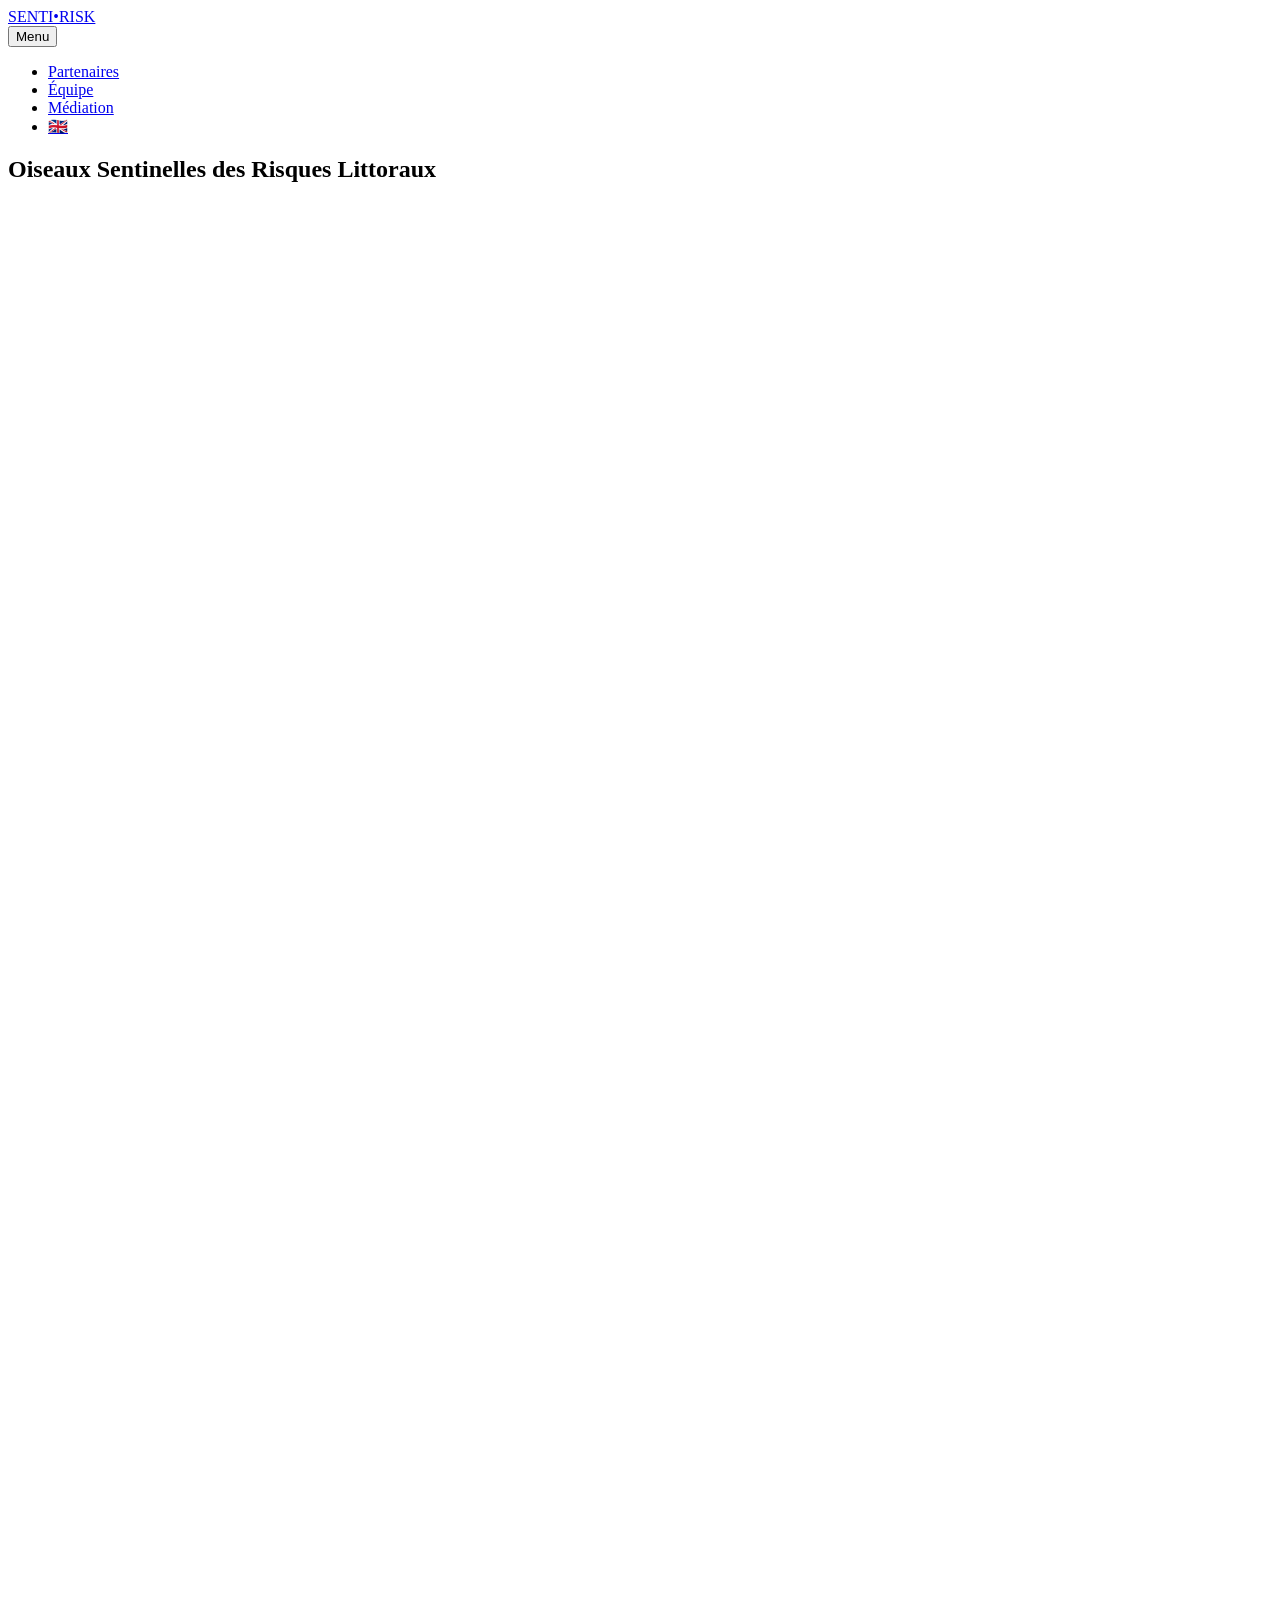
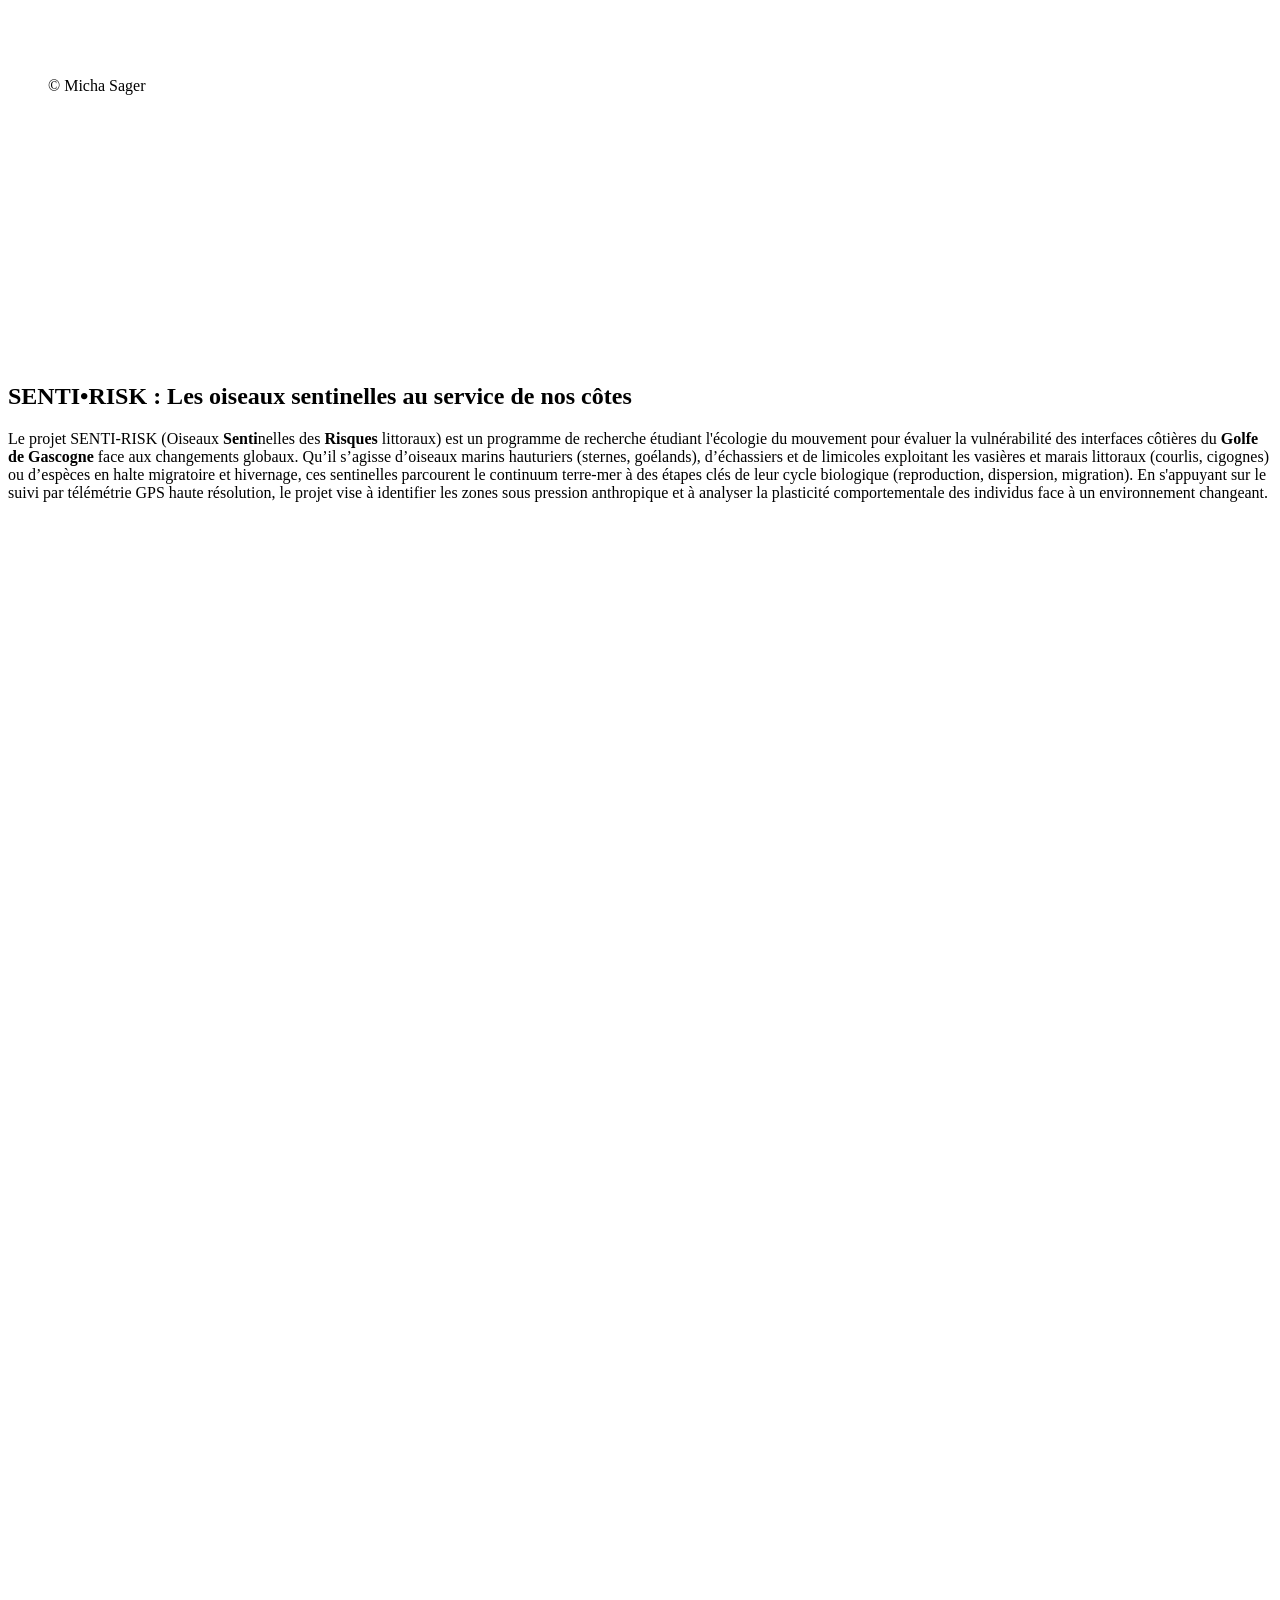
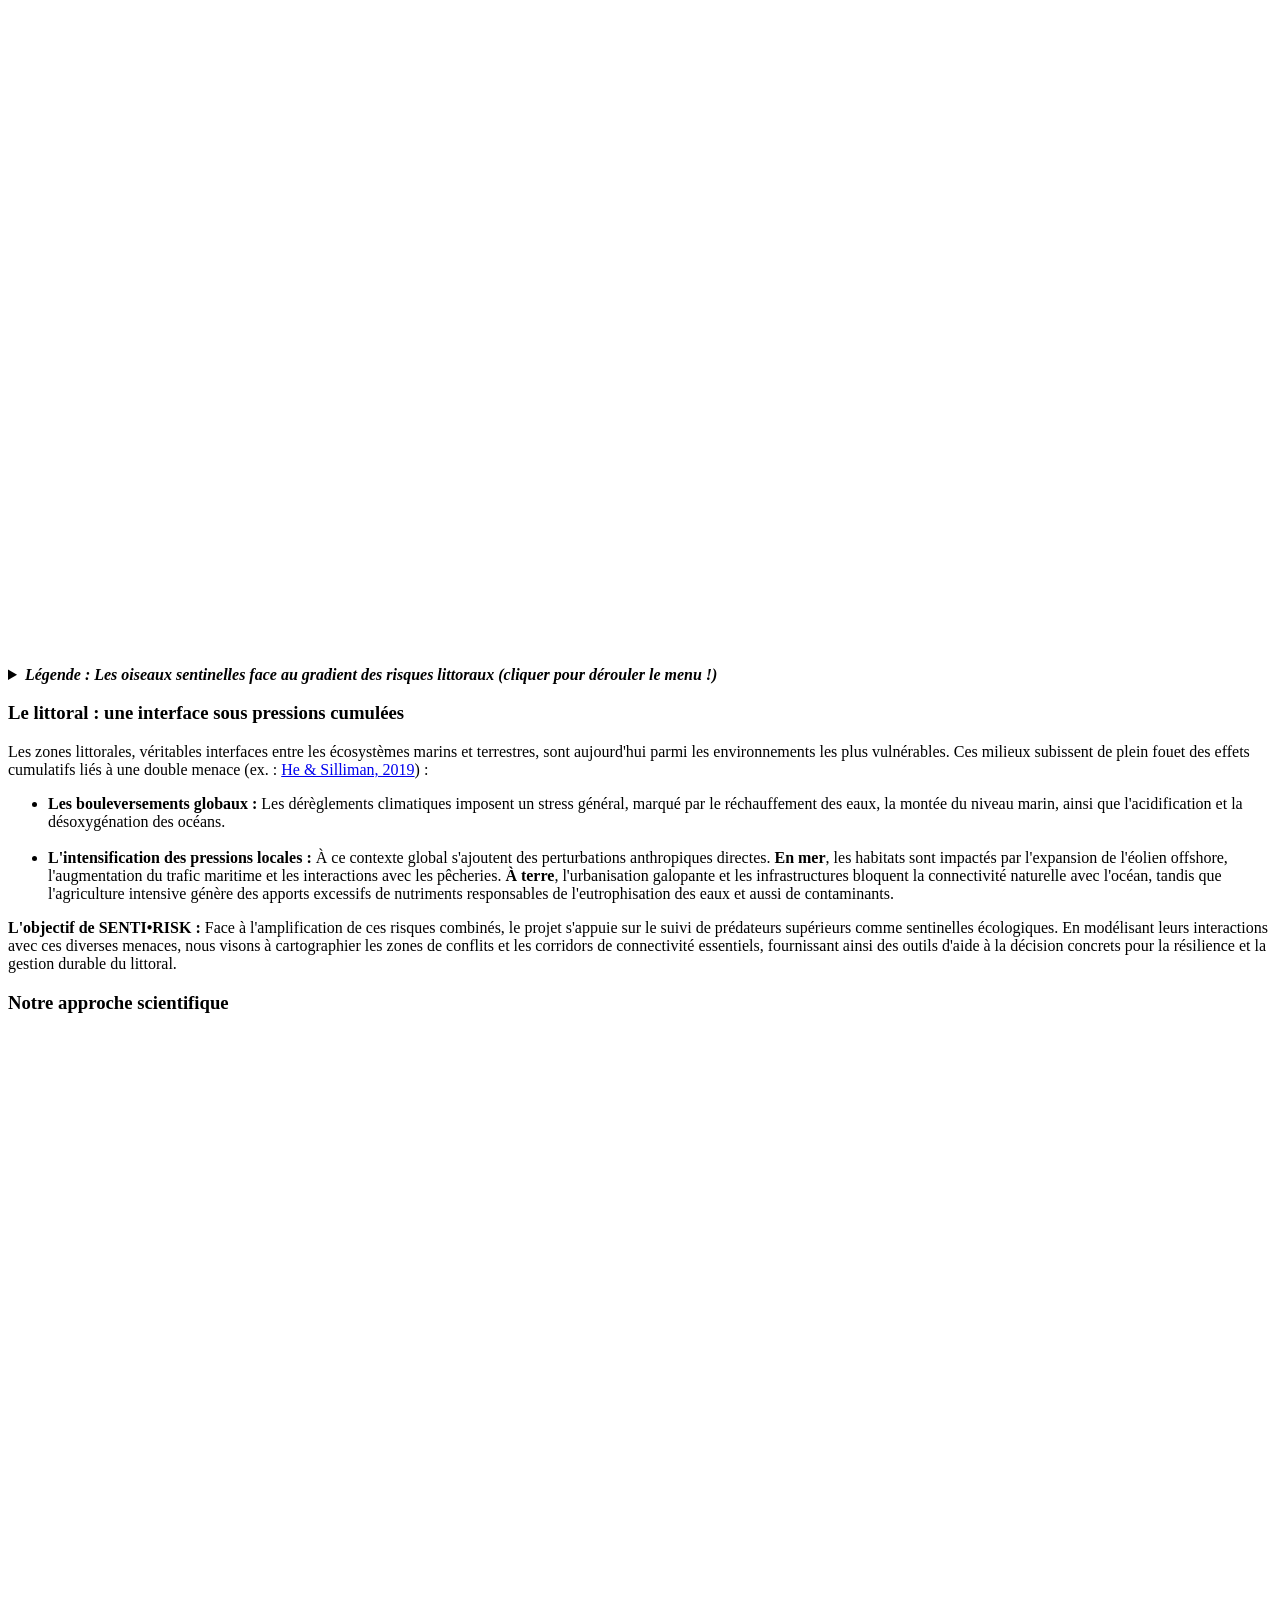
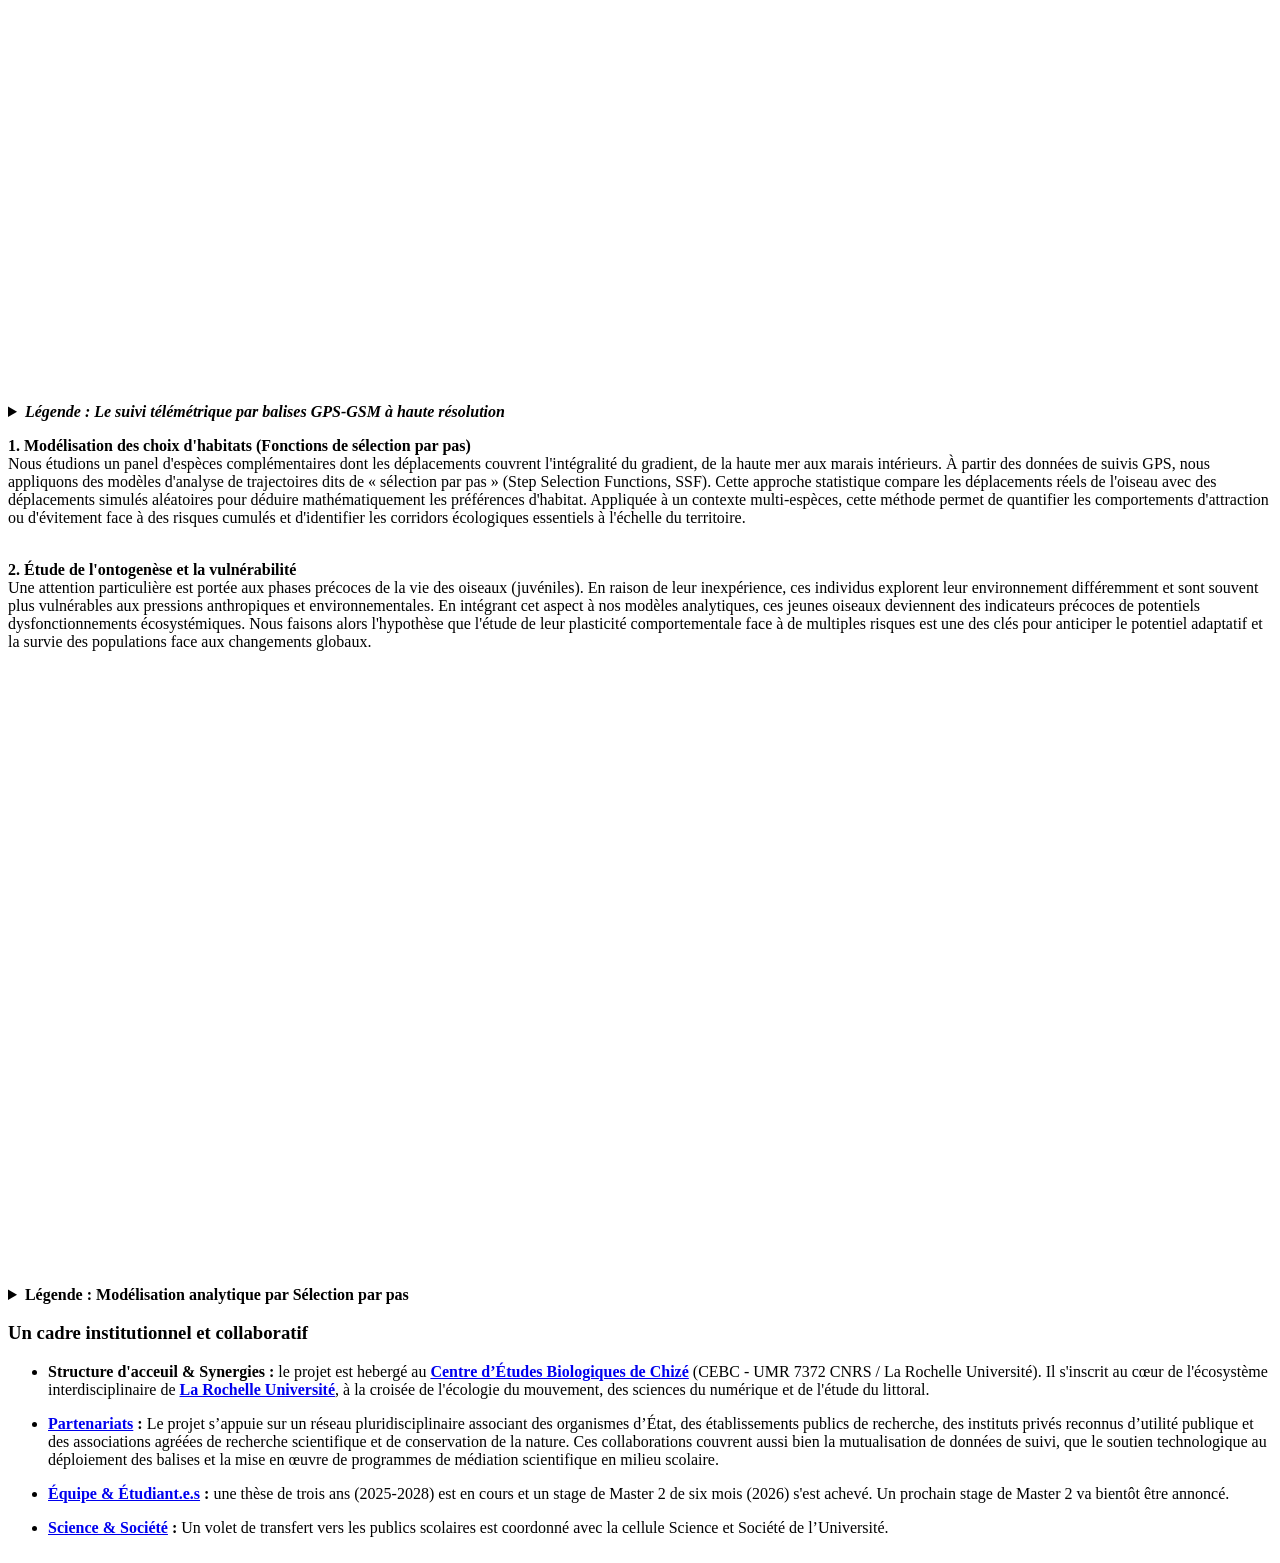
==== commit 19aa25c1: "Updated from Publii" ====
--- a/index.html
+++ b/index.html
@@ -1,6 +1,6 @@
-<!DOCTYPE html><html lang="fr"><head><meta charset="utf-8"><meta http-equiv="X-UA-Compatible" content="IE=edge"><meta name="viewport" content="width=device-width,initial-scale=1"><title>Oiseaux Sentinelles des Risques Littoraux  - SENTI•RISK</title><meta name="generator" content="Publii Open-Source CMS for Static Site"><link rel="canonical" href="https://www.sentirisk.org/"><link rel="alternate" type="application/atom+xml" href="https://www.sentirisk.org/feed.xml" title="SENTI•RISK - RSS"><link rel="alternate" type="application/json" href="https://www.sentirisk.org/feed.json" title="SENTI•RISK - JSON"><meta property="og:title" content="Oiseaux Sentinelles des Risques Littoraux "><meta property="og:image" content="https://www.sentirisk.org/media/posts/2/michasager-sea-2755908.jpg"><meta property="og:image:width" content="5464"><meta property="og:image:height" content="3070"><meta property="og:site_name" content="SENTI•RISK"><meta property="og:description" content=""><meta property="og:url" content="https://www.sentirisk.org/"><meta property="og:type" content="article"><link rel="shortcut icon" href="https://www.sentirisk.org/media/website/favicon.ico" type="image/x-icon"><link rel="stylesheet" href="https://www.sentirisk.org/assets/css/style.css?v=edc4d1488f2e8586783d995bb5100856"><script type="application/ld+json">{"@context":"http://schema.org","@type":"Article","mainEntityOfPage":{"@type":"WebPage","@id":"https://www.sentirisk.org/"},"headline":"Oiseaux Sentinelles des Risques Littoraux ","datePublished":"2025-10-21T18:59+02:00","dateModified":"2026-10-01T08:47+02:00","image":{"@type":"ImageObject","url":"https://www.sentirisk.org/media/posts/2/michasager-sea-2755908.jpg","height":3070,"width":5464},"description":"","author":{"@type":"Person","name":"Florian Orgeret","url":"https://www.sentirisk.org/authors/florian-orgeret/"},"publisher":{"@type":"Organization","name":"Florian Orgeret"}}</script><noscript><style>img[loading] {
+<!DOCTYPE html><html lang="fr"><head><meta charset="utf-8"><meta http-equiv="X-UA-Compatible" content="IE=edge"><meta name="viewport" content="width=device-width,initial-scale=1"><title>Oiseaux Sentinelles des Risques Littoraux  - SENTI•RISK</title><meta name="generator" content="Publii Open-Source CMS for Static Site"><link rel="canonical" href="https://www.sentirisk.org/"><link rel="alternate" type="application/atom+xml" href="https://www.sentirisk.org/feed.xml" title="SENTI•RISK - RSS"><link rel="alternate" type="application/json" href="https://www.sentirisk.org/feed.json" title="SENTI•RISK - JSON"><meta property="og:title" content="Oiseaux Sentinelles des Risques Littoraux "><meta property="og:image" content="https://www.sentirisk.org/media/posts/2/michasager-sea-2755908.jpg"><meta property="og:image:width" content="5464"><meta property="og:image:height" content="3070"><meta property="og:site_name" content="SENTI•RISK"><meta property="og:description" content=""><meta property="og:url" content="https://www.sentirisk.org/"><meta property="og:type" content="article"><link rel="shortcut icon" href="https://www.sentirisk.org/media/website/favicon.ico" type="image/x-icon"><link rel="stylesheet" href="https://www.sentirisk.org/assets/css/style.css?v=edc4d1488f2e8586783d995bb5100856"><script type="application/ld+json">{"@context":"http://schema.org","@type":"Article","mainEntityOfPage":{"@type":"WebPage","@id":"https://www.sentirisk.org/"},"headline":"Oiseaux Sentinelles des Risques Littoraux ","datePublished":"2025-10-21T18:59+02:00","dateModified":"2026-10-02T15:12+02:00","image":{"@type":"ImageObject","url":"https://www.sentirisk.org/media/posts/2/michasager-sea-2755908.jpg","height":3070,"width":5464},"description":"","author":{"@type":"Person","name":"Florian Orgeret","url":"https://www.sentirisk.org/authors/florian-orgeret/"},"publisher":{"@type":"Organization","name":"Florian Orgeret"}}</script><noscript><style>img[loading] {
                     opacity: 1;
-                }</style></noscript></head><body class="page-template"><header class="top js-header"><a class="logo" href="https://www.sentirisk.org/">SENTI•RISK</a><nav class="navbar js-navbar"><button class="navbar__toggle js-toggle" aria-label="Menu" aria-haspopup="true" aria-expanded="false"><span class="navbar__toggle-box"><span class="navbar__toggle-inner">Menu</span></span></button><ul class="navbar__menu"><li><a href="https://www.sentirisk.org/partenaires.html" target="_self">Partenaires</a></li><li><a href="https://www.sentirisk.org/equipe.html" target="_self">Équipe</a></li><li><a href="https://www.sentirisk.org/mediation.html" target="_self">Médiation</a></li><li class="menu-lang"><a href="https://en.sentirisk.org/" target="_self">🇬🇧</a></li></ul></nav></header><main class="page"><article class="content"><div class="hero"><header class="hero__content hero__content--centered"><div class="wrapper"><h1>Oiseaux Sentinelles des Risques Littoraux </h1></div></header><figure class="hero__image"><div class="hero__image-wrapper"><img src="https://www.sentirisk.org/media/posts/2/michasager-sea-2755908.jpg" srcset="https://www.sentirisk.org/media/posts/2/responsive/michasager-sea-2755908-xs.jpg 640w, https://www.sentirisk.org/media/posts/2/responsive/michasager-sea-2755908-sm.jpg 768w, https://www.sentirisk.org/media/posts/2/responsive/michasager-sea-2755908-md.jpg 1024w, https://www.sentirisk.org/media/posts/2/responsive/michasager-sea-2755908-lg.jpg 1366w, https://www.sentirisk.org/media/posts/2/responsive/michasager-sea-2755908-xl.jpg 1600w, https://www.sentirisk.org/media/posts/2/responsive/michasager-sea-2755908-2xl.jpg 1920w" sizes="88vw" loading="eager" height="3070" width="5464" alt=""></div><figcaption>© Micha Sager</figcaption></figure></div><div class="entry-wrapper content__entry"><figure class="post__image post__image--left"><img loading="lazy" src="https://www.sentirisk.org/media/posts/2/Sentirisk-logo-2.png" alt="" width="263" height="252" sizes="(max-width: 1920px) 100vw, 1920px" srcset="https://www.sentirisk.org/media/posts/2/responsive/Sentirisk-logo-2-xs.png 640w, https://www.sentirisk.org/media/posts/2/responsive/Sentirisk-logo-2-sm.png 768w, https://www.sentirisk.org/media/posts/2/responsive/Sentirisk-logo-2-md.png 1024w, https://www.sentirisk.org/media/posts/2/responsive/Sentirisk-logo-2-lg.png 1366w, https://www.sentirisk.org/media/posts/2/responsive/Sentirisk-logo-2-xl.png 1600w, https://www.sentirisk.org/media/posts/2/responsive/Sentirisk-logo-2-2xl.png 1920w"></figure><h2 style="margin-top: 0;"><strong>SENTI•RISK : Les oiseaux sentinelles au service de nos côtes</strong></h2><p><span class="citation-171">Le projet SENTI-RISK (Oiseaux </span><strong><span class="citation-171">Senti</span></strong><span class="citation-171">nelles des </span><strong><span class="citation-171">Risques </span></strong><span class="citation-171">littoraux</span><span class="citation-171 citation-end-171">) est un programme de recherche étudiant l'écologie du mouvement pour évaluer la vulnérabilité des interfaces côtières du <strong data-path-to-node="5,0" data-index-in-node="190">Golfe de Gascogne </strong>face aux changements globaux. Qu’il s’agisse d’oiseaux marins hauturiers (sternes, goélands), d’échassiers et de limicoles exploitant les vasières et marais littoraux (courlis, cigognes) ou d’espèces en halte migratoire et hivernage, ces sentinelles parcourent le continuum terre-mer à des étapes clés de leur cycle biologique (reproduction, dispersion, migration). En s'appuyant sur le suivi par télémétrie GPS haute résolution, le projet vise à identifier les zones sous pression anthropique et à analyser la plasticité comportementale des individus face à un environnement changeant.</span></p><figure class="post__image post__image--center"><em><a href="https://www.sentirisk.org/media/posts/2/Sentirisk-gdt.png"><img loading="lazy" src="https://www.sentirisk.org/media/posts/2/Sentirisk-gdt.png" alt="Schéma Gradient Terre-Mer Senti-Risk" width="2488" height="1728" sizes="(max-width: 1920px) 100vw, 1920px" srcset="https://www.sentirisk.org/media/posts/2/responsive/Sentirisk-gdt-xs.png 640w, https://www.sentirisk.org/media/posts/2/responsive/Sentirisk-gdt-sm.png 768w, https://www.sentirisk.org/media/posts/2/responsive/Sentirisk-gdt-md.png 1024w, https://www.sentirisk.org/media/posts/2/responsive/Sentirisk-gdt-lg.png 1366w, https://www.sentirisk.org/media/posts/2/responsive/Sentirisk-gdt-xl.png 1600w, https://www.sentirisk.org/media/posts/2/responsive/Sentirisk-gdt-2xl.png 1920w"></a></em></figure><p></p><details class="legend-container"><summary><em><strong>Légende : Les oiseaux sentinelles face au gradient des risques littoraux (cliquer pour dérouler le menu !)</strong></em></summary><div class="legend-content"><p><em><span class="citation-132">En s'appuyant sur l'exemple représentatif des </span><strong data-path-to-node="5,0,1" data-index-in-node="48"><span class="citation-132">Pertuis Charentais</span></strong><span class="citation-132">, ce schéma illustre la connectivité entre les écosystèmes littoraux et les pressions étudiées par le projet à travers le </span><strong data-path-to-node="5,0,1" data-index-in-node="188"><span class="citation-132">Golfe de Gascogne</span></strong>.</em></p><p><em><span class="circle-number">1</span> <strong>Pressions et risques en mer :</strong> Cette zone concerne l'intensification des activités en haute mer, notamment le développement des parcs éoliens en mer et l'augmentation du trafic maritime. Les oiseaux marins (sternes, goélands) servent ici d'indicateurs des impacts de ces nouvelles infrastructures.</em></p><p><em><span class="circle-number">2</span> <strong>Dynamiques d’interface et changements globaux :</strong> À l'interface, cette zone regroupe les contraintes physiques liées au climat (températures, régimes de vents) et aux risques côtiers (submersion, érosion vasière). Les sentinelles de cette zone (goélands, courlis, bernaches) révèlent la capacité d'ajustement des populations face à la modification de leurs zones de nourrissage.</em></p><p><em><span class="circle-number">3</span> <strong>Pressions anthropiques terrestres et continentales :</strong> Cette zone, correspondant au bassin versant est directement concerné par l'impact de l'urbanisation, de l'agriculture intensive et des zones industrielles. Les espèces nichant ou s'alimentant à l'intérieur des terres (goélands, cigognes) permettent de quantifier le report des pressions du littoral vers le continent.</em></p><p><em><strong>Le rôle des espèces sentinelles :</strong> En haut du graphique, les espèces suivies par GPS agissent comme des indicateurs de l'importance de ces trois grandes classes de pressions terre-mer.</em></p></div></details><h3><span class="citation-170 citation-end-170"><strong>Le littoral : une interface sous pressions cumulées</strong></span></h3><p data-path-to-node="11"><span class="citation-17">Les zones littorales, véritables interfaces entre les écosystèmes marins et terrestres, sont aujourd'hui parmi les environnements les plus vulnérables</span>. C<span class="citation-16">es milieux subissent de plein fouet des effets cumulatifs liés à une double menace</span> (<span class="citation-16">ex. : <a href="https://www.cell.com/current-biology/fulltext/S0960-9822(19)31092-9" target="_blank" rel="noopener noreferrer">He &amp; Silliman, 2019</a>) </span>:</p><ul><li class="source-inline-chip-container ng-star-inserted"><strong data-path-to-node="6,0,1,0" data-index-in-node="0"><span class="citation-15">Les bouleversements globaux :</span></strong><span class="citation-15"> Les dérèglements climatiques imposent un stress général, marqué par le réchauffement des eaux, la montée du niveau marin, ainsi que l'acidification et la désoxygénation des océans</span>.<br><br></li><li><strong data-path-to-node="6,1,1,0" data-index-in-node="0"><span class="citation-14">L'intensification des pressions locales :</span></strong><span class="citation-14"> À ce contexte global s'ajoutent des perturbations anthropiques directes</span>. <strong data-path-to-node="6,1,1,4" data-index-in-node="0"><span class="citation-13">En mer</span></strong><span class="citation-13">, les habitats sont impactés par l'expansion de l'éolien offshore, l'augmentation du trafic maritime et les interactions avec les pêcheries</span>. <strong data-path-to-node="6,1,1,8" data-index-in-node="0"><span class="citation-12">À terre</span></strong><span class="citation-12">, l'urbanisation galopante et les infrastructures bloquent la connectivité naturelle avec l'océan, tandis que l'agriculture intensive génère des apports excessifs de nutriments responsables de l'eutrophisation des eaux et aussi de contaminants</span>.</li></ul><p><strong data-path-to-node="6,2,1,0" data-index-in-node="0"><span class="citation-11">L'objectif de SENTI•RISK :</span></strong><span class="citation-11"> Face à l'amplification de ces risques combinés</span><span class="citation-10">, le projet s'appuie sur le suivi de prédateurs supérieurs comme sentinelles écologiques</span>. <span class="citation-9">En modélisant leurs interactions avec ces diverses menaces, nous visons à cartographier les zones de conflits et les corridors de connectivité essentiels, fournissant ainsi des outils d'aide à la décision concrets pour la résilience et la gestion durable du littoral</span>.</p><h3><strong>Notre approche scientifique</strong></h3><figure class="post__image post__image--center"><em><img loading="lazy" src="https://www.sentirisk.org/media/posts/2/Sentirisk-gsm3-2.png" alt="" width="4658" height="950" sizes="(max-width: 1920px) 100vw, 1920px" srcset="https://www.sentirisk.org/media/posts/2/responsive/Sentirisk-gsm3-2-xs.png 640w, https://www.sentirisk.org/media/posts/2/responsive/Sentirisk-gsm3-2-sm.png 768w, https://www.sentirisk.org/media/posts/2/responsive/Sentirisk-gsm3-2-md.png 1024w, https://www.sentirisk.org/media/posts/2/responsive/Sentirisk-gsm3-2-lg.png 1366w, https://www.sentirisk.org/media/posts/2/responsive/Sentirisk-gsm3-2-xl.png 1600w, https://www.sentirisk.org/media/posts/2/responsive/Sentirisk-gsm3-2-2xl.png 1920w"></em></figure><p></p><details class="legend-container"><summary><em><strong>Légende : Le suivi télémétrique par balises GPS-GSM à haute résolution</strong></em></summary><div class="legend-content"><p><em>Ce schéma illustre notre méthodologie d'acquisition de données à travers le gradient d'habitats. Les oiseaux sont équipés de balises miniaturisées qui enregistrent en continu leurs positions spatiales et leurs comportements. Ces balises utilisent le réseau GSM (Global System for Mobile Communications) pour transmettre les données récoltées via les réseaux de téléphonie mobile terrestres. Cela permet une transmission des informations en temps réel lorsque l'oiseau s'approche des antennes relais côtières ou continentales.</em></p></div></details><p data-path-to-node="15"><strong data-path-to-node="3,0" data-index-in-node="0">1. Modélisation des choix d'habitats (Fonctions de sélection par pas)</strong><br><span class="citation-61">Nous étudions un panel d'espèces complémentaires dont les déplacements couvrent l'intégralité du gradient, de la haute mer aux marais intérieurs</span>. À<span class="citation-60"> partir des données de suivis GPS, nous appliquons des modèles d'analyse de trajectoires dits de « sélection par pas » (Step Selection Functions, SSF)</span>. <span class="citation-59">Cette approche statistique compare les déplacements réels de l'oiseau avec des déplacements simulés aléatoires pour déduire mathématiquement les préférences d'habitat</span>. <span class="citation-58">Appliquée à un contexte multi-espèces, cette méthode permet de quantifier les comportements d'attraction ou d'évitement face à des risques cumulés et d'identifier les corridors écologiques essentiels à l'échelle du territoire</span>.</p><div class="source-inline-chip-container ng-star-inserted"> </div><div><strong data-path-to-node="4,0" data-index-in-node="0">2. Étude de l'ontogenèse et la vulnérabilité</strong><br><span class="citation-57">Une attention particulière est portée aux phases précoces de la vie des oiseaux (juvéniles)</span>. <span class="citation-56">En raison de leur inexpérience, ces individus explorent leur environnement différemment et sont souvent plus vulnérables aux pressions anthropiques et environnementales</span>. <span class="citation-55">En intégrant cet aspect à nos modèles analytiques, ces jeunes oiseaux deviennent des indicateurs précoces de potentiels dysfonctionnements écosystémiques</span>. Nous faisons alors l'hypothèse que l<span class="citation-54">'étude de leur plasticité comportementale face à de multiples risques est une des clés pour anticiper le potentiel adaptatif et la survie des populations face aux changements globaux</span>.</div><div><em><figure class="post__image post__image--center"><img loading="lazy" src="https://www.sentirisk.org/media/posts/2/SSF2.jpeg" alt="" width="1499" height="581" sizes="(max-width: 1920px) 100vw, 1920px" srcset="https://www.sentirisk.org/media/posts/2/responsive/SSF2-xs.jpeg 640w, https://www.sentirisk.org/media/posts/2/responsive/SSF2-sm.jpeg 768w, https://www.sentirisk.org/media/posts/2/responsive/SSF2-md.jpeg 1024w, https://www.sentirisk.org/media/posts/2/responsive/SSF2-lg.jpeg 1366w, https://www.sentirisk.org/media/posts/2/responsive/SSF2-xl.jpeg 1600w, https://www.sentirisk.org/media/posts/2/responsive/SSF2-2xl.jpeg 1920w"></figure><br></em></div><details class="legend-container"><summary><strong>Légende : Modélisation analytique par Sélection par pas</strong></summary><div class="legend-content"><p><em>Cette figure détaille l'approche analytique utilisée pour quantifier la réponse des oiseaux sentinelles aux pressions anthropiques et environnementales.</em></p><p><em><strong>A. Principe de sélection par pas :</strong> La trajectoire réelle (points bleus) est comparée à des localisations "aléatoires" (points rouges) tirées depuis les distributions de pas et d'angles observés.</em></p><p><em><strong>B. Intégration multi-couches :</strong> Les trajectoires sont croisées avec les couches de risques littoraux et les variables environnementales.</em></p><p><em><strong>C. Modélisation sous R :</strong> L'analyse statistique estime les probabilités de sélection ou d'évitement des différents habitats face aux pressions cumulées.</em></p></div></details><h3 data-path-to-node="21">Un cadre institutionnel et collaboratif</h3><ul><li><p data-path-to-node="22,0,0"><strong data-path-to-node="22,0,0" data-index-in-node="0">Structure d'acceuil &amp; Synergies : </strong>le projet est hebergé au <strong><a href="https://www.cebc.cnrs.fr/" target="_blank" rel="noopener noreferrer">Centre d’Études Biologiques de Chizé</a></strong> (CEBC - UMR 7372 CNRS / La Rochelle Université). Il s'inscrit au cœur de l'écosystème interdisciplinaire de <strong><a href="https://www.univ-larochelle.fr/" target="_blank" rel="noopener noreferrer">La Rochelle Université</a></strong>, à la croisée de l'écologie du mouvement, des sciences du numérique et de l'étude du littoral.</p></li><li><p data-path-to-node="22,0,0"><strong data-path-to-node="22,2,0" data-index-in-node="0"><a href="https://www.sentirisk.org/partenaires.html">Partenariats</a> :</strong> Le projet s’appuie sur un réseau pluridisciplinaire associant des organismes d’État, des établissements publics de recherche, des instituts privés reconnus d’utilité publique et des associations agréées de recherche scientifique et de conservation de la nature. Ces collaborations couvrent aussi bien la mutualisation de données de suivi, que le soutien technologique au déploiement des balises et la mise en œuvre de programmes de médiation scientifique en milieu scolaire.</p></li><li><p data-path-to-node="22,0,0"><strong><a href="https://www.sentirisk.org/equipe.html">Équipe &amp; Étudiant.e.s</a> : </strong>une thèse de trois ans (2025-2028) est en cours et un stage de Master 2 de six mois (2026) s'est achevé. Un prochain stage de Master 2 va bientôt être annoncé.<strong> </strong></p></li><li><p data-path-to-node="22,0,0"><strong data-path-to-node="22,3,0" data-index-in-node="0"><a href="https://www.sentirisk.org/mediation.html">Science &amp; Société</a> :</strong> Un volet de transfert vers les publics scolaires est coordonné avec la cellule Science et Société de l’Université.</p></li></ul><div style="margin: 2.5rem auto 1.5rem auto; padding: 12px 18px; border-left: 3px solid #ccc; background-color: #fafafa; border-radius: 0 4px 4px 0; max-width: 900px;"><p class="align-center" style="margin: 0; font-size: 0.82rem; line-height: 1.45; color: #555; font-style: italic;"><strong>Ce travail bénéficie d'une aide de l’État gérée par l'Agence Nationale de la Recherche au titre du Plan France 2030 (référence ANR-21-EXES-0010).</strong></p></div><div style="text-align: center; margin: 2.5rem auto 1rem auto;"><img style="max-width: 100%; height: auto; display: block; margin: 0 auto;" src="https://www.sentirisk.org/media/posts/2/logos-finances-HD-3.png" alt="Tutelles et financements" sizes="(max-width: 1920px) 100vw, 1920px" srcset="https://www.sentirisk.org/media/posts/2/responsive/logos-finances-HD-3-xs.png 640w, https://www.sentirisk.org/media/posts/2/responsive/logos-finances-HD-3-sm.png 768w, https://www.sentirisk.org/media/posts/2/responsive/logos-finances-HD-3-md.png 1024w, https://www.sentirisk.org/media/posts/2/responsive/logos-finances-HD-3-lg.png 1366w, https://www.sentirisk.org/media/posts/2/responsive/logos-finances-HD-3-xl.png 1600w, https://www.sentirisk.org/media/posts/2/responsive/logos-finances-HD-3-2xl.png 1920w"> <img loading="lazy" style="max-width: 100%; height: auto; display: block; margin: 15px auto 0 auto;" src="https://www.sentirisk.org/media/posts/2/logos-partenaires-V2.jpeg" alt="Partenaires du projet" sizes="(max-width: 1920px) 100vw, 1920px" srcset="https://www.sentirisk.org/media/posts/2/responsive/logos-partenaires-V2-xs.jpeg 640w, https://www.sentirisk.org/media/posts/2/responsive/logos-partenaires-V2-sm.jpeg 768w, https://www.sentirisk.org/media/posts/2/responsive/logos-partenaires-V2-md.jpeg 1024w, https://www.sentirisk.org/media/posts/2/responsive/logos-partenaires-V2-lg.jpeg 1366w, https://www.sentirisk.org/media/posts/2/responsive/logos-partenaires-V2-xl.jpeg 1600w, https://www.sentirisk.org/media/posts/2/responsive/logos-partenaires-V2-2xl.jpeg 1920w"></div><p> </p></div></article></main><footer class="footer"><div class="wrapper"><div class="footer__copyright"><p>© Florian Orgeret 2026</p><p class="home-cover-credit">Illustration de couverture par <a href="https://pixabay.com/fr/users/michasager-6459346/" target="_blank" rel="noopener">Micha Sager</a> via <a href="https://pixabay.com/fr/photos/mer-plage-sable-rivage-rive-2755908/" target="_blank" rel="noopener">Pixabay</a> (Licence Pixabay)</p><p><script>document.addEventListener("DOMContentLoaded", function() {
+                }</style></noscript></head><body class="page-template"><header class="top js-header"><a class="logo" href="https://www.sentirisk.org/">SENTI•RISK</a><nav class="navbar js-navbar"><button class="navbar__toggle js-toggle" aria-label="Menu" aria-haspopup="true" aria-expanded="false"><span class="navbar__toggle-box"><span class="navbar__toggle-inner">Menu</span></span></button><ul class="navbar__menu"><li><a href="https://www.sentirisk.org/partenaires.html" target="_self">Partenaires</a></li><li><a href="https://www.sentirisk.org/equipe.html" target="_self">Équipe</a></li><li><a href="https://www.sentirisk.org/mediation.html" target="_self">Médiation</a></li><li class="menu-lang"><a href="https://en.sentirisk.org/" target="_self">🇬🇧</a></li></ul></nav></header><main class="page"><article class="content"><div class="hero"><header class="hero__content hero__content--centered"><div class="wrapper"><h1>Oiseaux Sentinelles des Risques Littoraux </h1></div></header><figure class="hero__image"><div class="hero__image-wrapper"><img src="https://www.sentirisk.org/media/posts/2/michasager-sea-2755908.jpg" srcset="https://www.sentirisk.org/media/posts/2/responsive/michasager-sea-2755908-xs.jpg 640w, https://www.sentirisk.org/media/posts/2/responsive/michasager-sea-2755908-sm.jpg 768w, https://www.sentirisk.org/media/posts/2/responsive/michasager-sea-2755908-md.jpg 1024w, https://www.sentirisk.org/media/posts/2/responsive/michasager-sea-2755908-lg.jpg 1366w, https://www.sentirisk.org/media/posts/2/responsive/michasager-sea-2755908-xl.jpg 1600w, https://www.sentirisk.org/media/posts/2/responsive/michasager-sea-2755908-2xl.jpg 1920w" sizes="88vw" loading="eager" height="3070" width="5464" alt=""></div><figcaption>© Micha Sager</figcaption></figure></div><div class="entry-wrapper content__entry"><figure class="post__image post__image--left"><img loading="lazy" src="https://www.sentirisk.org/media/posts/2/Sentirisk-logo-2.png" alt="" width="263" height="252" sizes="(max-width: 1920px) 100vw, 1920px" srcset="https://www.sentirisk.org/media/posts/2/responsive/Sentirisk-logo-2-xs.png 640w, https://www.sentirisk.org/media/posts/2/responsive/Sentirisk-logo-2-sm.png 768w, https://www.sentirisk.org/media/posts/2/responsive/Sentirisk-logo-2-md.png 1024w, https://www.sentirisk.org/media/posts/2/responsive/Sentirisk-logo-2-lg.png 1366w, https://www.sentirisk.org/media/posts/2/responsive/Sentirisk-logo-2-xl.png 1600w, https://www.sentirisk.org/media/posts/2/responsive/Sentirisk-logo-2-2xl.png 1920w"></figure><h2 style="margin-top: 0;"><strong>SENTI•RISK : Les oiseaux sentinelles au service de nos côtes</strong></h2><p><span class="citation-171">Le projet SENTI-RISK (Oiseaux </span><strong><span class="citation-171">Senti</span></strong><span class="citation-171">nelles des </span><strong><span class="citation-171">Risques </span></strong><span class="citation-171">littoraux</span><span class="citation-171 citation-end-171">) est un programme de recherche étudiant l'écologie du mouvement pour évaluer la vulnérabilité des interfaces côtières du <strong data-path-to-node="5,0" data-index-in-node="190">Golfe de Gascogne </strong>face aux changements globaux. Qu’il s’agisse d’oiseaux marins hauturiers (sternes, goélands), d’échassiers et de limicoles exploitant les vasières et marais littoraux (courlis, cigognes) ou d’espèces en halte migratoire et hivernage, ces sentinelles parcourent le continuum terre-mer à des étapes clés de leur cycle biologique (reproduction, dispersion, migration). En s'appuyant sur le suivi par télémétrie GPS haute résolution, le projet vise à identifier les zones sous pression anthropique et à analyser la plasticité comportementale des individus face à un environnement changeant.</span></p><figure class="post__image post__image--center"><em><a href="https://www.sentirisk.org/media/posts/2/Sentirisk-gdt.png"><img loading="lazy" src="https://www.sentirisk.org/media/posts/2/Sentirisk-gdt.png" alt="Schéma Gradient Terre-Mer Senti-Risk" width="2488" height="1728" sizes="(max-width: 1920px) 100vw, 1920px" srcset="https://www.sentirisk.org/media/posts/2/responsive/Sentirisk-gdt-xs.png 640w, https://www.sentirisk.org/media/posts/2/responsive/Sentirisk-gdt-sm.png 768w, https://www.sentirisk.org/media/posts/2/responsive/Sentirisk-gdt-md.png 1024w, https://www.sentirisk.org/media/posts/2/responsive/Sentirisk-gdt-lg.png 1366w, https://www.sentirisk.org/media/posts/2/responsive/Sentirisk-gdt-xl.png 1600w, https://www.sentirisk.org/media/posts/2/responsive/Sentirisk-gdt-2xl.png 1920w"></a></em></figure><p></p><details class="legend-container"><summary><em><strong>Légende : Les oiseaux sentinelles face au gradient des risques littoraux (cliquer pour dérouler le menu !)</strong></em></summary><div class="legend-content"><p><em><span class="citation-132">En s'appuyant sur l'exemple représentatif des </span><strong data-path-to-node="5,0,1" data-index-in-node="48"><span class="citation-132">Pertuis Charentais</span></strong><span class="citation-132">, ce schéma illustre la connectivité entre les écosystèmes littoraux et les pressions étudiées par le projet à travers le </span><strong data-path-to-node="5,0,1" data-index-in-node="188"><span class="citation-132">Golfe de Gascogne</span></strong>.</em></p><p><em><span class="circle-number">1</span> <strong>Pressions et risques en mer :</strong> Cette zone concerne l'intensification des activités en haute mer, notamment le développement des parcs éoliens en mer et l'augmentation du trafic maritime. Les oiseaux marins (sternes, goélands) servent ici d'indicateurs des impacts de ces nouvelles infrastructures.</em></p><p><em><span class="circle-number">2</span> <strong>Dynamiques d’interface et changements globaux :</strong> À l'interface, cette zone regroupe les contraintes physiques liées au climat (températures, régimes de vents) et aux risques côtiers (submersion, érosion vasière). Les sentinelles de cette zone (goélands, courlis, bernaches) révèlent la capacité d'ajustement des populations face à la modification de leurs zones de nourrissage.</em></p><p><em><span class="circle-number">3</span> <strong>Pressions anthropiques terrestres et continentales :</strong> Cette zone, correspondant au bassin versant est directement concerné par l'impact de l'urbanisation, de l'agriculture intensive et des zones industrielles. Les espèces nichant ou s'alimentant à l'intérieur des terres (goélands, cigognes) permettent de quantifier le report des pressions du littoral vers le continent.</em></p><p><em><strong>Le rôle des espèces sentinelles :</strong> En haut du graphique, les espèces suivies par GPS agissent comme des indicateurs de l'importance de ces trois grandes classes de pressions terre-mer.</em></p></div></details><h3><span class="citation-170 citation-end-170"><strong>Le littoral : une interface sous pressions cumulées</strong></span></h3><p data-path-to-node="11"><span class="citation-17">Les zones littorales, véritables interfaces entre les écosystèmes marins et terrestres, sont aujourd'hui parmi les environnements les plus vulnérables</span>. C<span class="citation-16">es milieux subissent de plein fouet des effets cumulatifs liés à une double menace</span> (<span class="citation-16">ex. : <a href="https://www.cell.com/current-biology/fulltext/S0960-9822(19)31092-9" target="_blank" rel="noopener noreferrer">He &amp; Silliman, 2019</a>) </span>:</p><ul><li class="source-inline-chip-container ng-star-inserted"><strong data-path-to-node="6,0,1,0" data-index-in-node="0"><span class="citation-15">Les bouleversements globaux :</span></strong><span class="citation-15"> Les dérèglements climatiques imposent un stress général, marqué par le réchauffement des eaux, la montée du niveau marin, ainsi que l'acidification et la désoxygénation des océans</span>.<br><br></li><li><strong data-path-to-node="6,1,1,0" data-index-in-node="0"><span class="citation-14">L'intensification des pressions locales :</span></strong><span class="citation-14"> À ce contexte global s'ajoutent des perturbations anthropiques directes</span>. <strong data-path-to-node="6,1,1,4" data-index-in-node="0"><span class="citation-13">En mer</span></strong><span class="citation-13">, les habitats sont impactés par l'expansion de l'éolien offshore, l'augmentation du trafic maritime et les interactions avec les pêcheries</span>. <strong data-path-to-node="6,1,1,8" data-index-in-node="0"><span class="citation-12">À terre</span></strong><span class="citation-12">, l'urbanisation galopante et les infrastructures bloquent la connectivité naturelle avec l'océan, tandis que l'agriculture intensive génère des apports excessifs de nutriments responsables de l'eutrophisation des eaux et aussi de contaminants</span>.</li></ul><p><strong data-path-to-node="6,2,1,0" data-index-in-node="0"><span class="citation-11">L'objectif de SENTI•RISK :</span></strong><span class="citation-11"> Face à l'amplification de ces risques combinés</span><span class="citation-10">, le projet s'appuie sur le suivi de prédateurs supérieurs comme sentinelles écologiques</span>. <span class="citation-9">En modélisant leurs interactions avec ces diverses menaces, nous visons à cartographier les zones de conflits et les corridors de connectivité essentiels, fournissant ainsi des outils d'aide à la décision concrets pour la résilience et la gestion durable du littoral</span>.</p><h3><strong>Notre approche scientifique</strong></h3><figure class="post__image post__image--center"><em><img loading="lazy" src="https://www.sentirisk.org/media/posts/2/Sentirisk-gsm3-2.png" alt="" width="4658" height="950" sizes="(max-width: 1920px) 100vw, 1920px" srcset="https://www.sentirisk.org/media/posts/2/responsive/Sentirisk-gsm3-2-xs.png 640w, https://www.sentirisk.org/media/posts/2/responsive/Sentirisk-gsm3-2-sm.png 768w, https://www.sentirisk.org/media/posts/2/responsive/Sentirisk-gsm3-2-md.png 1024w, https://www.sentirisk.org/media/posts/2/responsive/Sentirisk-gsm3-2-lg.png 1366w, https://www.sentirisk.org/media/posts/2/responsive/Sentirisk-gsm3-2-xl.png 1600w, https://www.sentirisk.org/media/posts/2/responsive/Sentirisk-gsm3-2-2xl.png 1920w"></em></figure><p></p><details class="legend-container"><summary><em><strong>Légende : Le suivi télémétrique par balises GPS-GSM à haute résolution</strong></em></summary><div class="legend-content"><p><em>Ce schéma illustre notre méthodologie d'acquisition de données à travers le gradient d'habitats. Les oiseaux sont équipés de balises miniaturisées qui enregistrent en continu leurs positions spatiales et leurs comportements. Ces balises utilisent le réseau GSM (Global System for Mobile Communications) pour transmettre les données récoltées via les réseaux de téléphonie mobile terrestres. Cela permet une transmission des informations en temps réel lorsque l'oiseau s'approche des antennes relais côtières ou continentales.</em></p></div></details><p data-path-to-node="15"><strong data-path-to-node="3,0" data-index-in-node="0">1. Modélisation des choix d'habitats (Fonctions de sélection par pas)</strong><br><span class="citation-61">Nous étudions un panel d'espèces complémentaires dont les déplacements couvrent l'intégralité du gradient, de la haute mer aux marais intérieurs</span>. À<span class="citation-60"> partir des données de suivis GPS, nous appliquons des modèles d'analyse de trajectoires dits de « sélection par pas » (Step Selection Functions, SSF)</span>. <span class="citation-59">Cette approche statistique compare les déplacements réels de l'oiseau avec des déplacements simulés aléatoires pour déduire mathématiquement les préférences d'habitat</span>. <span class="citation-58">Appliquée à un contexte multi-espèces, cette méthode permet de quantifier les comportements d'attraction ou d'évitement face à des risques cumulés et d'identifier les corridors écologiques essentiels à l'échelle du territoire</span>.</p><div class="source-inline-chip-container ng-star-inserted"> </div><div><strong data-path-to-node="4,0" data-index-in-node="0">2. Étude de l'ontogenèse et la vulnérabilité</strong><br><span class="citation-57">Une attention particulière est portée aux phases précoces de la vie des oiseaux (juvéniles)</span>. <span class="citation-56">En raison de leur inexpérience, ces individus explorent leur environnement différemment et sont souvent plus vulnérables aux pressions anthropiques et environnementales</span>. <span class="citation-55">En intégrant cet aspect à nos modèles analytiques, ces jeunes oiseaux deviennent des indicateurs précoces de potentiels dysfonctionnements écosystémiques</span>. Nous faisons alors l'hypothèse que l<span class="citation-54">'étude de leur plasticité comportementale face à de multiples risques est une des clés pour anticiper le potentiel adaptatif et la survie des populations face aux changements globaux</span>.</div><div><em><figure class="post__image post__image--center"><img loading="lazy" src="https://www.sentirisk.org/media/posts/2/SSF2.jpeg" alt="" width="1499" height="581" sizes="(max-width: 1920px) 100vw, 1920px" srcset="https://www.sentirisk.org/media/posts/2/responsive/SSF2-xs.jpeg 640w, https://www.sentirisk.org/media/posts/2/responsive/SSF2-sm.jpeg 768w, https://www.sentirisk.org/media/posts/2/responsive/SSF2-md.jpeg 1024w, https://www.sentirisk.org/media/posts/2/responsive/SSF2-lg.jpeg 1366w, https://www.sentirisk.org/media/posts/2/responsive/SSF2-xl.jpeg 1600w, https://www.sentirisk.org/media/posts/2/responsive/SSF2-2xl.jpeg 1920w"></figure><br></em></div><details class="legend-container"><summary><strong>Légende : Modélisation analytique par Sélection par pas</strong></summary><div class="legend-content"><p><em>Cette figure détaille l'approche analytique utilisée pour quantifier la réponse des oiseaux sentinelles aux pressions anthropiques et environnementales.</em></p><p><em><strong>A. Principe de sélection par pas :</strong> La trajectoire réelle (points bleus) est comparée à des localisations "aléatoires" (points rouges) tirées depuis les distributions de pas et d'angles observés.</em></p><p><em><strong>B. Intégration multi-couches :</strong> Les trajectoires sont croisées avec les couches de risques littoraux et les variables environnementales.</em></p><p><em><strong>C. Modélisation sous R :</strong> L'analyse statistique estime les probabilités de sélection ou d'évitement des différents habitats face aux pressions cumulées.</em></p></div></details><h3 data-path-to-node="21">Un cadre institutionnel et collaboratif</h3><ul><li><p data-path-to-node="22,0,0"><strong data-path-to-node="22,0,0" data-index-in-node="0">Structure d'acceuil &amp; Synergies : </strong>le projet est hebergé au <strong><a href="https://www.cebc.cnrs.fr/" target="_blank" rel="noopener noreferrer">Centre d’Études Biologiques de Chizé</a></strong> (CEBC - UMR 7372 CNRS / La Rochelle Université). Il s'inscrit au cœur de l'écosystème interdisciplinaire de <strong><a href="https://www.univ-larochelle.fr/" target="_blank" rel="noopener noreferrer">La Rochelle Université</a></strong>, à la croisée de l'écologie du mouvement, des sciences du numérique et de l'étude du littoral.</p></li><li><p data-path-to-node="22,0,0"><strong data-path-to-node="22,2,0" data-index-in-node="0"><a href="https://www.sentirisk.org/partenaires.html">Partenariats</a> :</strong> Le projet s’appuie sur un réseau pluridisciplinaire associant des organismes d’État, des établissements publics de recherche, des instituts privés reconnus d’utilité publique et des associations agréées de recherche scientifique et de conservation de la nature. Ces collaborations couvrent aussi bien la mutualisation de données de suivi, que le soutien technologique au déploiement des balises et la mise en œuvre de programmes de médiation scientifique en milieu scolaire.</p></li><li><p data-path-to-node="22,0,0"><strong><a href="https://www.sentirisk.org/equipe.html">Équipe &amp; Étudiant.e.s</a> : </strong>une thèse de trois ans (2025-2028) est en cours et un stage de Master 2 de six mois (2026) s'est achevé. Un prochain stage de Master 2 va bientôt être annoncé.<strong> </strong></p></li><li><p data-path-to-node="22,0,0"><strong data-path-to-node="22,3,0" data-index-in-node="0"><a href="https://www.sentirisk.org/mediation.html">Science &amp; Société</a> :</strong> Un volet de transfert vers les publics scolaires est coordonné avec la cellule Science et Société de l’Université.</p></li></ul><div style="margin: 2.5rem auto 1.5rem auto; padding: 12px 18px; border-left: 3px solid #ccc; background-color: #fafafa; border-radius: 0 4px 4px 0; max-width: 900px;"><p class="align-center" style="margin: 0; font-size: 0.82rem; line-height: 1.45; color: #555; font-style: italic;"><strong>Ce travail bénéficie d'une aide de l’État gérée par l'Agence Nationale de la Recherche au titre du Plan France 2030 (référence ANR-21-EXES-0010).</strong></p></div><div style="text-align: center; margin: 2.5rem auto 1rem auto;"><img style="max-width: 100%; height: auto; display: block; margin: 0 auto;" src="https://www.sentirisk.org/media/posts/2/logos-finances-HD-3.png" alt="Tutelles et financements" sizes="(max-width: 1920px) 100vw, 1920px" srcset="https://www.sentirisk.org/media/posts/2/responsive/logos-finances-HD-3-xs.png 640w, https://www.sentirisk.org/media/posts/2/responsive/logos-finances-HD-3-sm.png 768w, https://www.sentirisk.org/media/posts/2/responsive/logos-finances-HD-3-md.png 1024w, https://www.sentirisk.org/media/posts/2/responsive/logos-finances-HD-3-lg.png 1366w, https://www.sentirisk.org/media/posts/2/responsive/logos-finances-HD-3-xl.png 1600w, https://www.sentirisk.org/media/posts/2/responsive/logos-finances-HD-3-2xl.png 1920w"><figure class="post__image"><img loading="lazy" style="font-size: inherit;" src="https://www.sentirisk.org/media/posts/2/logos-partenaires-V3.png" alt="" width="4549" height="1372" sizes="(max-width: 1920px) 100vw, 1920px" srcset="https://www.sentirisk.org/media/posts/2/responsive/logos-partenaires-V3-xs.png 640w, https://www.sentirisk.org/media/posts/2/responsive/logos-partenaires-V3-sm.png 768w, https://www.sentirisk.org/media/posts/2/responsive/logos-partenaires-V3-md.png 1024w, https://www.sentirisk.org/media/posts/2/responsive/logos-partenaires-V3-lg.png 1366w, https://www.sentirisk.org/media/posts/2/responsive/logos-partenaires-V3-xl.png 1600w, https://www.sentirisk.org/media/posts/2/responsive/logos-partenaires-V3-2xl.png 1920w"></figure><br><br></div><p> </p></div></article></main><footer class="footer"><div class="wrapper"><div class="footer__copyright"><p>© Florian Orgeret 2026</p><p class="home-cover-credit">Illustration de couverture par <a href="https://pixabay.com/fr/users/michasager-6459346/" target="_blank" rel="noopener">Micha Sager</a> via <a href="https://pixabay.com/fr/photos/mer-plage-sable-rivage-rive-2755908/" target="_blank" rel="noopener">Pixabay</a> (Licence Pixabay)</p><p><script>document.addEventListener("DOMContentLoaded", function() {
     var p = window.location.pathname;
     if (p === "/" || p.endsWith("/index.html") || p.endsWith("/sentirisk/preview/") || p.endsWith("/sentirisk/preview/index.html")) {
       var el = document.querySelector(".home-cover-credit");
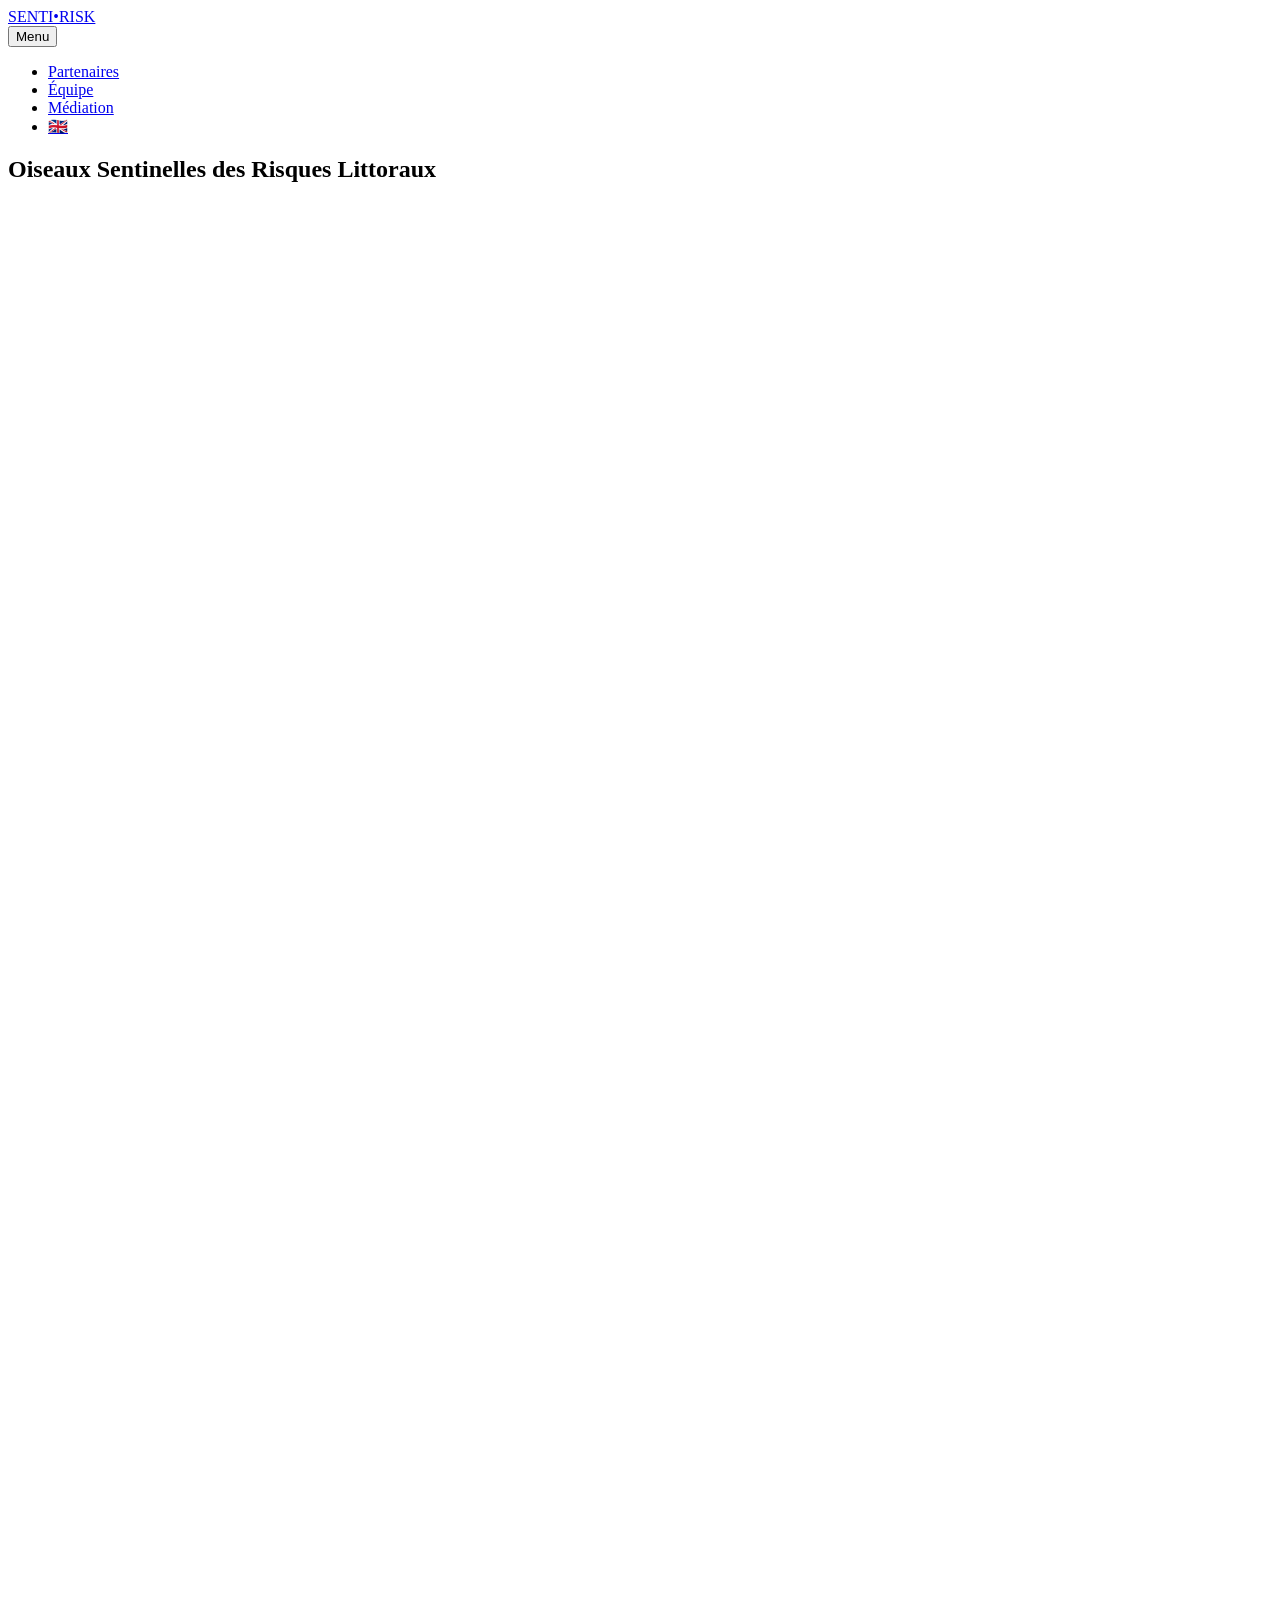
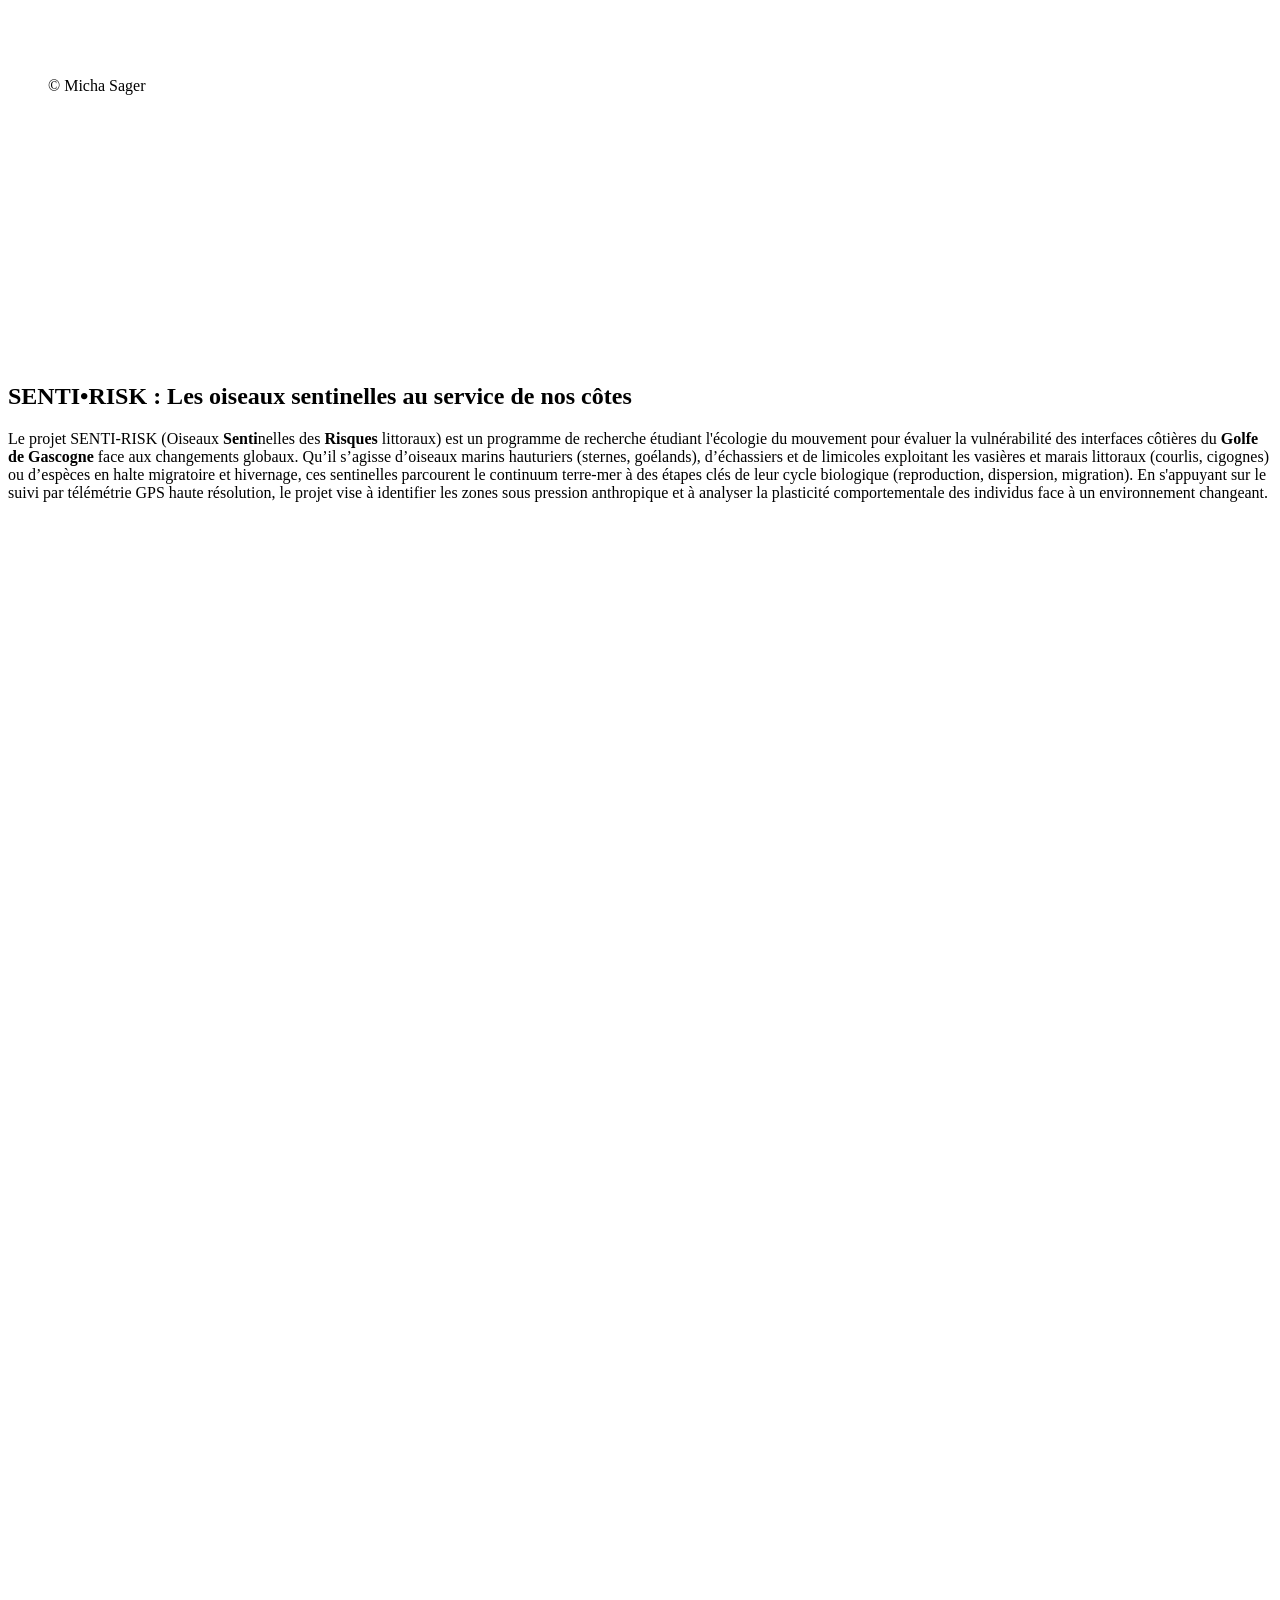
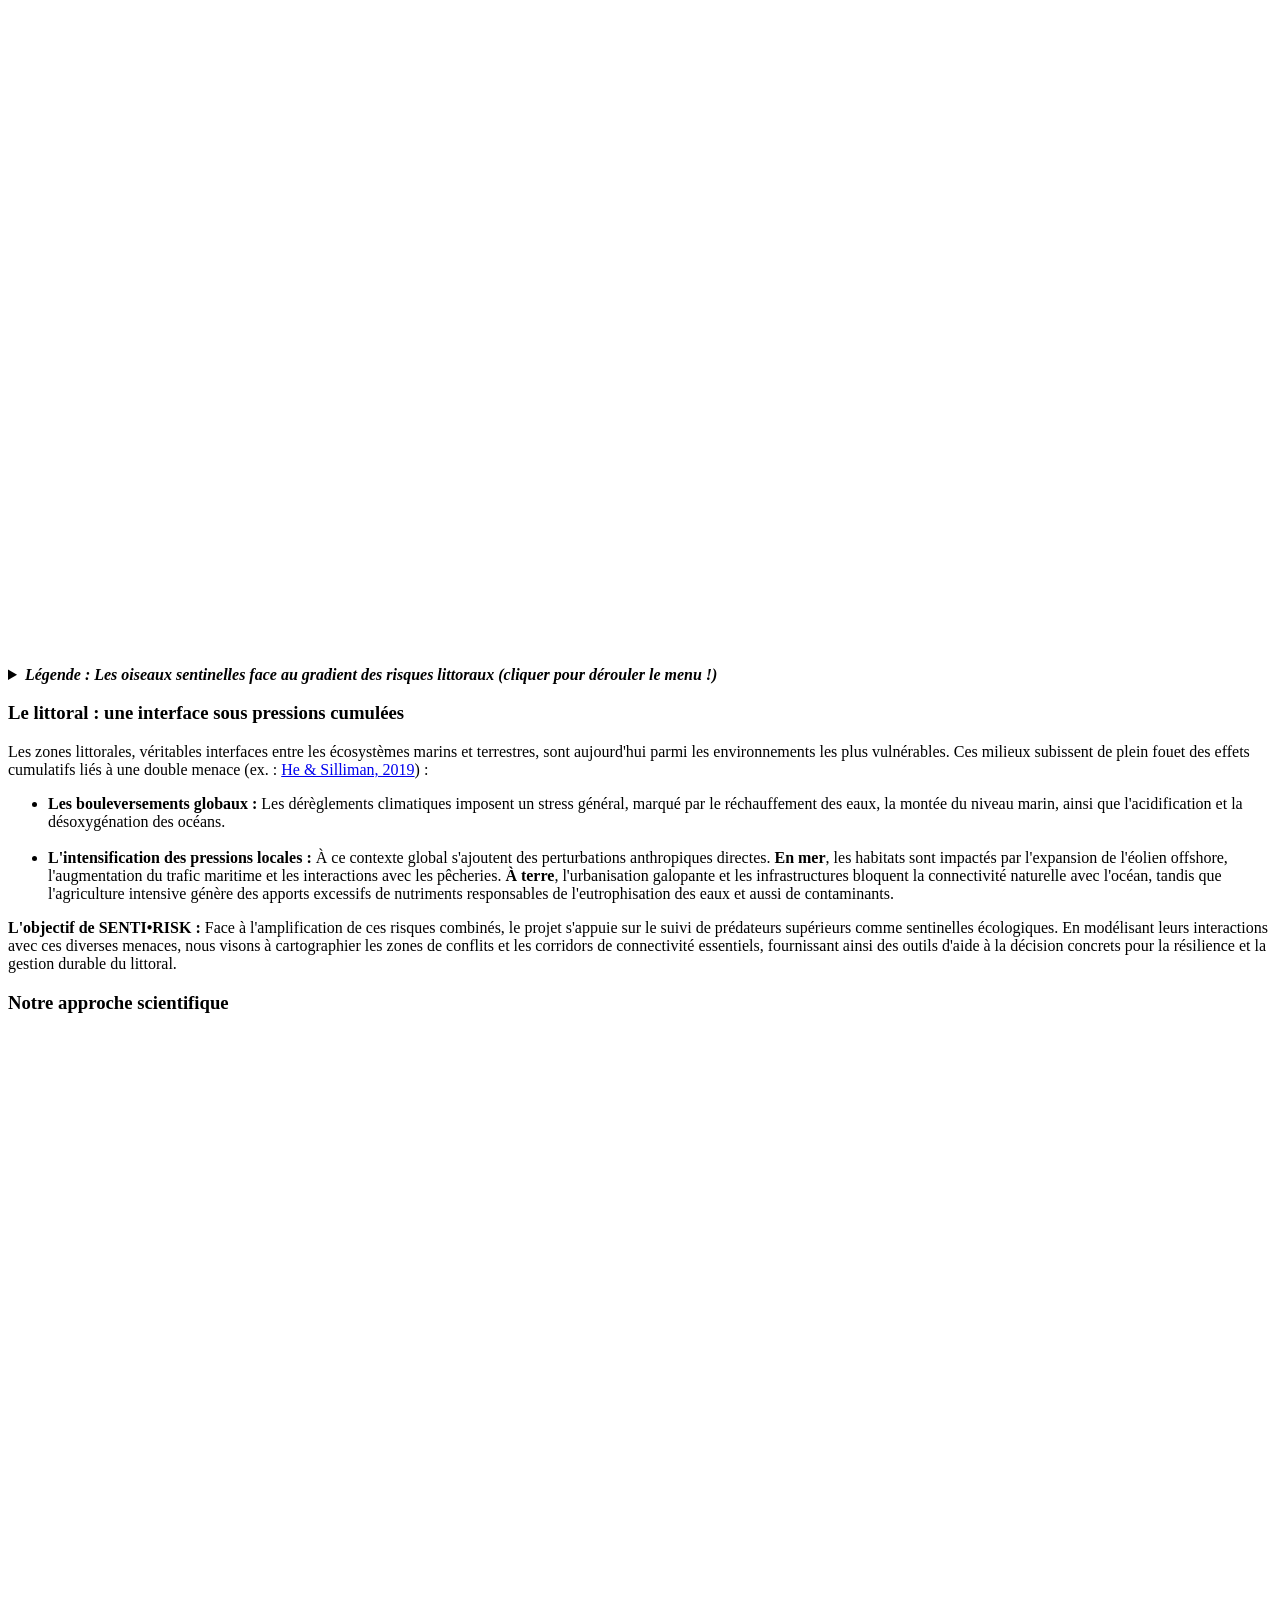
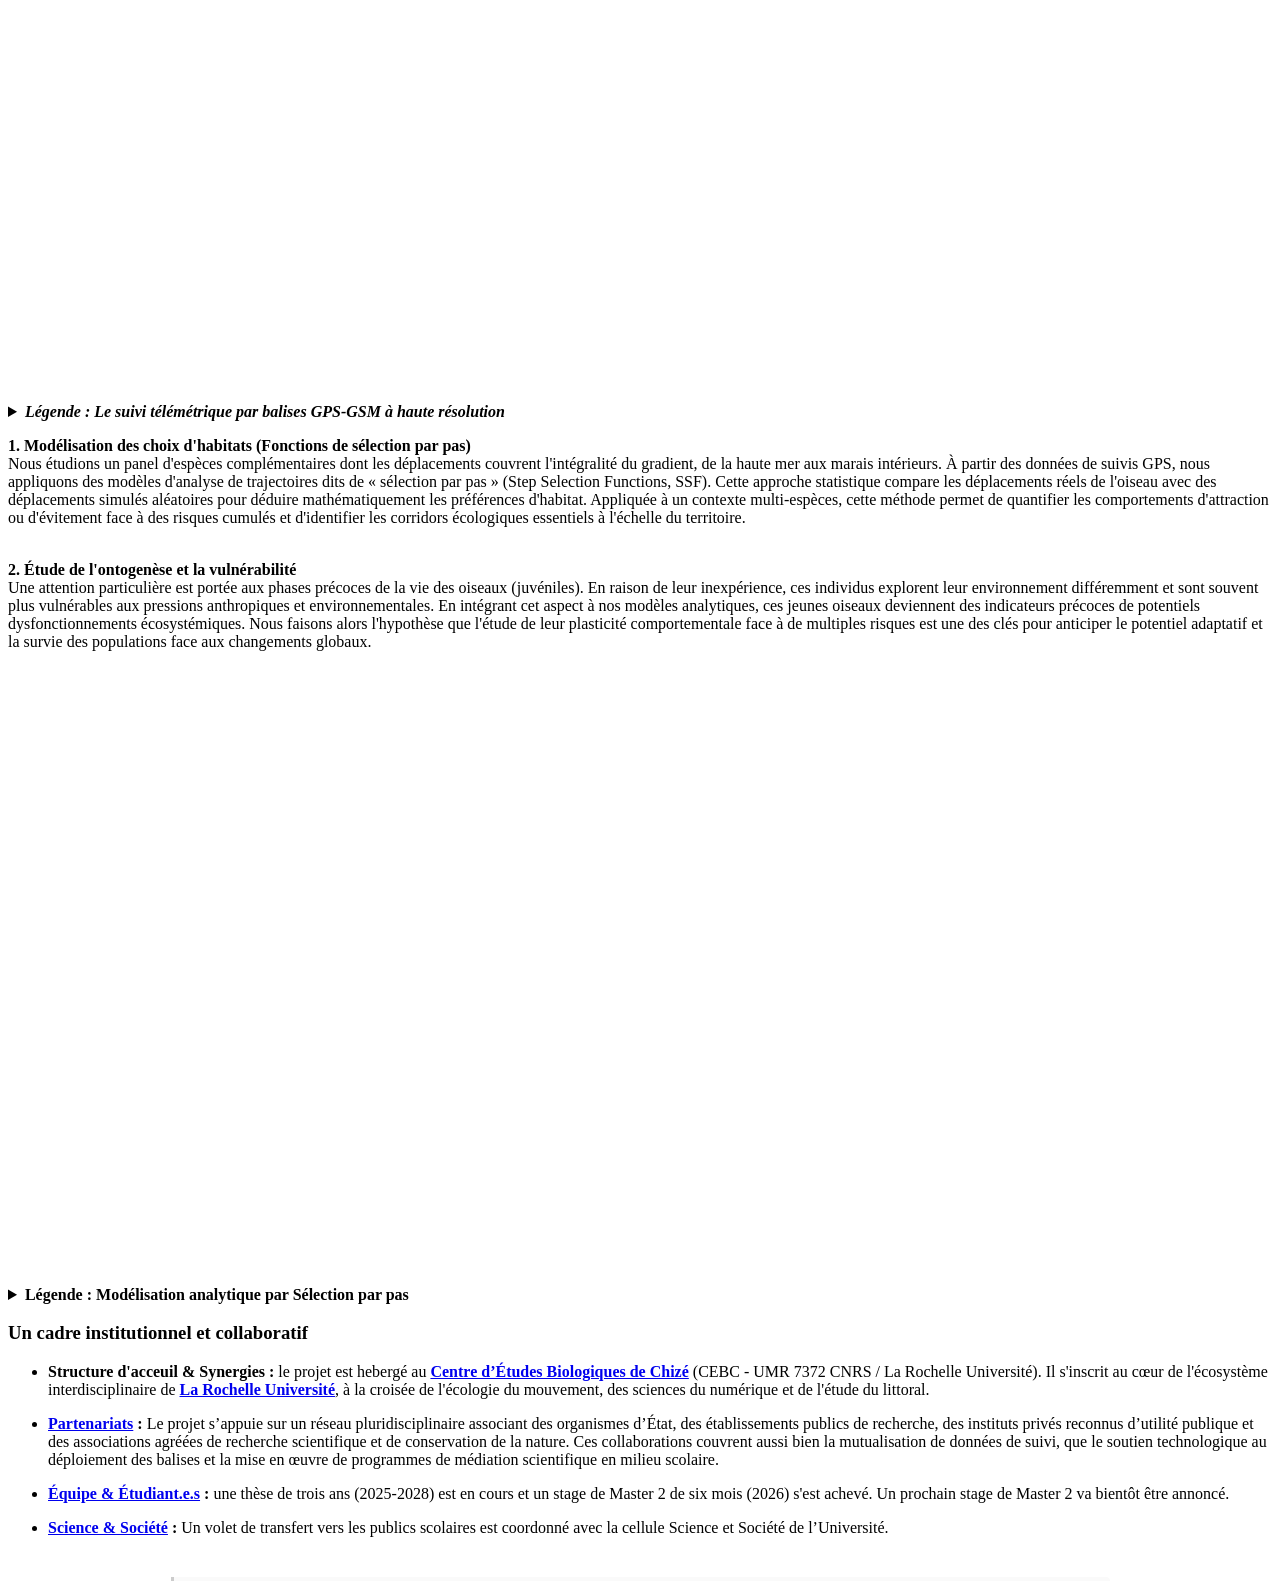
==== commit cee858bb: "Updated from Publii" ====
--- a/index.html
+++ b/index.html
@@ -1,6 +1,6 @@
 <!DOCTYPE html><html lang="fr"><head><meta charset="utf-8"><meta http-equiv="X-UA-Compatible" content="IE=edge"><meta name="viewport" content="width=device-width,initial-scale=1"><title>Oiseaux Sentinelles des Risques Littoraux  - SENTI•RISK</title><meta name="generator" content="Publii Open-Source CMS for Static Site"><link rel="canonical" href="https://www.sentirisk.org/"><link rel="alternate" type="application/atom+xml" href="https://www.sentirisk.org/feed.xml" title="SENTI•RISK - RSS"><link rel="alternate" type="application/json" href="https://www.sentirisk.org/feed.json" title="SENTI•RISK - JSON"><meta property="og:title" content="Oiseaux Sentinelles des Risques Littoraux "><meta property="og:image" content="https://www.sentirisk.org/media/posts/2/michasager-sea-2755908.jpg"><meta property="og:image:width" content="5464"><meta property="og:image:height" content="3070"><meta property="og:site_name" content="SENTI•RISK"><meta property="og:description" content=""><meta property="og:url" content="https://www.sentirisk.org/"><meta property="og:type" content="article"><link rel="shortcut icon" href="https://www.sentirisk.org/media/website/favicon.ico" type="image/x-icon"><link rel="stylesheet" href="https://www.sentirisk.org/assets/css/style.css?v=edc4d1488f2e8586783d995bb5100856"><script type="application/ld+json">{"@context":"http://schema.org","@type":"Article","mainEntityOfPage":{"@type":"WebPage","@id":"https://www.sentirisk.org/"},"headline":"Oiseaux Sentinelles des Risques Littoraux ","datePublished":"2025-10-21T18:59+02:00","dateModified":"2026-10-02T15:12+02:00","image":{"@type":"ImageObject","url":"https://www.sentirisk.org/media/posts/2/michasager-sea-2755908.jpg","height":3070,"width":5464},"description":"","author":{"@type":"Person","name":"Florian Orgeret","url":"https://www.sentirisk.org/authors/florian-orgeret/"},"publisher":{"@type":"Organization","name":"Florian Orgeret"}}</script><noscript><style>img[loading] {
                     opacity: 1;
-                }</style></noscript></head><body class="page-template"><header class="top js-header"><a class="logo" href="https://www.sentirisk.org/">SENTI•RISK</a><nav class="navbar js-navbar"><button class="navbar__toggle js-toggle" aria-label="Menu" aria-haspopup="true" aria-expanded="false"><span class="navbar__toggle-box"><span class="navbar__toggle-inner">Menu</span></span></button><ul class="navbar__menu"><li><a href="https://www.sentirisk.org/partenaires.html" target="_self">Partenaires</a></li><li><a href="https://www.sentirisk.org/equipe.html" target="_self">Équipe</a></li><li><a href="https://www.sentirisk.org/mediation.html" target="_self">Médiation</a></li><li class="menu-lang"><a href="https://en.sentirisk.org/" target="_self">🇬🇧</a></li></ul></nav></header><main class="page"><article class="content"><div class="hero"><header class="hero__content hero__content--centered"><div class="wrapper"><h1>Oiseaux Sentinelles des Risques Littoraux </h1></div></header><figure class="hero__image"><div class="hero__image-wrapper"><img src="https://www.sentirisk.org/media/posts/2/michasager-sea-2755908.jpg" srcset="https://www.sentirisk.org/media/posts/2/responsive/michasager-sea-2755908-xs.jpg 640w, https://www.sentirisk.org/media/posts/2/responsive/michasager-sea-2755908-sm.jpg 768w, https://www.sentirisk.org/media/posts/2/responsive/michasager-sea-2755908-md.jpg 1024w, https://www.sentirisk.org/media/posts/2/responsive/michasager-sea-2755908-lg.jpg 1366w, https://www.sentirisk.org/media/posts/2/responsive/michasager-sea-2755908-xl.jpg 1600w, https://www.sentirisk.org/media/posts/2/responsive/michasager-sea-2755908-2xl.jpg 1920w" sizes="88vw" loading="eager" height="3070" width="5464" alt=""></div><figcaption>© Micha Sager</figcaption></figure></div><div class="entry-wrapper content__entry"><figure class="post__image post__image--left"><img loading="lazy" src="https://www.sentirisk.org/media/posts/2/Sentirisk-logo-2.png" alt="" width="263" height="252" sizes="(max-width: 1920px) 100vw, 1920px" srcset="https://www.sentirisk.org/media/posts/2/responsive/Sentirisk-logo-2-xs.png 640w, https://www.sentirisk.org/media/posts/2/responsive/Sentirisk-logo-2-sm.png 768w, https://www.sentirisk.org/media/posts/2/responsive/Sentirisk-logo-2-md.png 1024w, https://www.sentirisk.org/media/posts/2/responsive/Sentirisk-logo-2-lg.png 1366w, https://www.sentirisk.org/media/posts/2/responsive/Sentirisk-logo-2-xl.png 1600w, https://www.sentirisk.org/media/posts/2/responsive/Sentirisk-logo-2-2xl.png 1920w"></figure><h2 style="margin-top: 0;"><strong>SENTI•RISK : Les oiseaux sentinelles au service de nos côtes</strong></h2><p><span class="citation-171">Le projet SENTI-RISK (Oiseaux </span><strong><span class="citation-171">Senti</span></strong><span class="citation-171">nelles des </span><strong><span class="citation-171">Risques </span></strong><span class="citation-171">littoraux</span><span class="citation-171 citation-end-171">) est un programme de recherche étudiant l'écologie du mouvement pour évaluer la vulnérabilité des interfaces côtières du <strong data-path-to-node="5,0" data-index-in-node="190">Golfe de Gascogne </strong>face aux changements globaux. Qu’il s’agisse d’oiseaux marins hauturiers (sternes, goélands), d’échassiers et de limicoles exploitant les vasières et marais littoraux (courlis, cigognes) ou d’espèces en halte migratoire et hivernage, ces sentinelles parcourent le continuum terre-mer à des étapes clés de leur cycle biologique (reproduction, dispersion, migration). En s'appuyant sur le suivi par télémétrie GPS haute résolution, le projet vise à identifier les zones sous pression anthropique et à analyser la plasticité comportementale des individus face à un environnement changeant.</span></p><figure class="post__image post__image--center"><em><a href="https://www.sentirisk.org/media/posts/2/Sentirisk-gdt.png"><img loading="lazy" src="https://www.sentirisk.org/media/posts/2/Sentirisk-gdt.png" alt="Schéma Gradient Terre-Mer Senti-Risk" width="2488" height="1728" sizes="(max-width: 1920px) 100vw, 1920px" srcset="https://www.sentirisk.org/media/posts/2/responsive/Sentirisk-gdt-xs.png 640w, https://www.sentirisk.org/media/posts/2/responsive/Sentirisk-gdt-sm.png 768w, https://www.sentirisk.org/media/posts/2/responsive/Sentirisk-gdt-md.png 1024w, https://www.sentirisk.org/media/posts/2/responsive/Sentirisk-gdt-lg.png 1366w, https://www.sentirisk.org/media/posts/2/responsive/Sentirisk-gdt-xl.png 1600w, https://www.sentirisk.org/media/posts/2/responsive/Sentirisk-gdt-2xl.png 1920w"></a></em></figure><p></p><details class="legend-container"><summary><em><strong>Légende : Les oiseaux sentinelles face au gradient des risques littoraux (cliquer pour dérouler le menu !)</strong></em></summary><div class="legend-content"><p><em><span class="citation-132">En s'appuyant sur l'exemple représentatif des </span><strong data-path-to-node="5,0,1" data-index-in-node="48"><span class="citation-132">Pertuis Charentais</span></strong><span class="citation-132">, ce schéma illustre la connectivité entre les écosystèmes littoraux et les pressions étudiées par le projet à travers le </span><strong data-path-to-node="5,0,1" data-index-in-node="188"><span class="citation-132">Golfe de Gascogne</span></strong>.</em></p><p><em><span class="circle-number">1</span> <strong>Pressions et risques en mer :</strong> Cette zone concerne l'intensification des activités en haute mer, notamment le développement des parcs éoliens en mer et l'augmentation du trafic maritime. Les oiseaux marins (sternes, goélands) servent ici d'indicateurs des impacts de ces nouvelles infrastructures.</em></p><p><em><span class="circle-number">2</span> <strong>Dynamiques d’interface et changements globaux :</strong> À l'interface, cette zone regroupe les contraintes physiques liées au climat (températures, régimes de vents) et aux risques côtiers (submersion, érosion vasière). Les sentinelles de cette zone (goélands, courlis, bernaches) révèlent la capacité d'ajustement des populations face à la modification de leurs zones de nourrissage.</em></p><p><em><span class="circle-number">3</span> <strong>Pressions anthropiques terrestres et continentales :</strong> Cette zone, correspondant au bassin versant est directement concerné par l'impact de l'urbanisation, de l'agriculture intensive et des zones industrielles. Les espèces nichant ou s'alimentant à l'intérieur des terres (goélands, cigognes) permettent de quantifier le report des pressions du littoral vers le continent.</em></p><p><em><strong>Le rôle des espèces sentinelles :</strong> En haut du graphique, les espèces suivies par GPS agissent comme des indicateurs de l'importance de ces trois grandes classes de pressions terre-mer.</em></p></div></details><h3><span class="citation-170 citation-end-170"><strong>Le littoral : une interface sous pressions cumulées</strong></span></h3><p data-path-to-node="11"><span class="citation-17">Les zones littorales, véritables interfaces entre les écosystèmes marins et terrestres, sont aujourd'hui parmi les environnements les plus vulnérables</span>. C<span class="citation-16">es milieux subissent de plein fouet des effets cumulatifs liés à une double menace</span> (<span class="citation-16">ex. : <a href="https://www.cell.com/current-biology/fulltext/S0960-9822(19)31092-9" target="_blank" rel="noopener noreferrer">He &amp; Silliman, 2019</a>) </span>:</p><ul><li class="source-inline-chip-container ng-star-inserted"><strong data-path-to-node="6,0,1,0" data-index-in-node="0"><span class="citation-15">Les bouleversements globaux :</span></strong><span class="citation-15"> Les dérèglements climatiques imposent un stress général, marqué par le réchauffement des eaux, la montée du niveau marin, ainsi que l'acidification et la désoxygénation des océans</span>.<br><br></li><li><strong data-path-to-node="6,1,1,0" data-index-in-node="0"><span class="citation-14">L'intensification des pressions locales :</span></strong><span class="citation-14"> À ce contexte global s'ajoutent des perturbations anthropiques directes</span>. <strong data-path-to-node="6,1,1,4" data-index-in-node="0"><span class="citation-13">En mer</span></strong><span class="citation-13">, les habitats sont impactés par l'expansion de l'éolien offshore, l'augmentation du trafic maritime et les interactions avec les pêcheries</span>. <strong data-path-to-node="6,1,1,8" data-index-in-node="0"><span class="citation-12">À terre</span></strong><span class="citation-12">, l'urbanisation galopante et les infrastructures bloquent la connectivité naturelle avec l'océan, tandis que l'agriculture intensive génère des apports excessifs de nutriments responsables de l'eutrophisation des eaux et aussi de contaminants</span>.</li></ul><p><strong data-path-to-node="6,2,1,0" data-index-in-node="0"><span class="citation-11">L'objectif de SENTI•RISK :</span></strong><span class="citation-11"> Face à l'amplification de ces risques combinés</span><span class="citation-10">, le projet s'appuie sur le suivi de prédateurs supérieurs comme sentinelles écologiques</span>. <span class="citation-9">En modélisant leurs interactions avec ces diverses menaces, nous visons à cartographier les zones de conflits et les corridors de connectivité essentiels, fournissant ainsi des outils d'aide à la décision concrets pour la résilience et la gestion durable du littoral</span>.</p><h3><strong>Notre approche scientifique</strong></h3><figure class="post__image post__image--center"><em><img loading="lazy" src="https://www.sentirisk.org/media/posts/2/Sentirisk-gsm3-2.png" alt="" width="4658" height="950" sizes="(max-width: 1920px) 100vw, 1920px" srcset="https://www.sentirisk.org/media/posts/2/responsive/Sentirisk-gsm3-2-xs.png 640w, https://www.sentirisk.org/media/posts/2/responsive/Sentirisk-gsm3-2-sm.png 768w, https://www.sentirisk.org/media/posts/2/responsive/Sentirisk-gsm3-2-md.png 1024w, https://www.sentirisk.org/media/posts/2/responsive/Sentirisk-gsm3-2-lg.png 1366w, https://www.sentirisk.org/media/posts/2/responsive/Sentirisk-gsm3-2-xl.png 1600w, https://www.sentirisk.org/media/posts/2/responsive/Sentirisk-gsm3-2-2xl.png 1920w"></em></figure><p></p><details class="legend-container"><summary><em><strong>Légende : Le suivi télémétrique par balises GPS-GSM à haute résolution</strong></em></summary><div class="legend-content"><p><em>Ce schéma illustre notre méthodologie d'acquisition de données à travers le gradient d'habitats. Les oiseaux sont équipés de balises miniaturisées qui enregistrent en continu leurs positions spatiales et leurs comportements. Ces balises utilisent le réseau GSM (Global System for Mobile Communications) pour transmettre les données récoltées via les réseaux de téléphonie mobile terrestres. Cela permet une transmission des informations en temps réel lorsque l'oiseau s'approche des antennes relais côtières ou continentales.</em></p></div></details><p data-path-to-node="15"><strong data-path-to-node="3,0" data-index-in-node="0">1. Modélisation des choix d'habitats (Fonctions de sélection par pas)</strong><br><span class="citation-61">Nous étudions un panel d'espèces complémentaires dont les déplacements couvrent l'intégralité du gradient, de la haute mer aux marais intérieurs</span>. À<span class="citation-60"> partir des données de suivis GPS, nous appliquons des modèles d'analyse de trajectoires dits de « sélection par pas » (Step Selection Functions, SSF)</span>. <span class="citation-59">Cette approche statistique compare les déplacements réels de l'oiseau avec des déplacements simulés aléatoires pour déduire mathématiquement les préférences d'habitat</span>. <span class="citation-58">Appliquée à un contexte multi-espèces, cette méthode permet de quantifier les comportements d'attraction ou d'évitement face à des risques cumulés et d'identifier les corridors écologiques essentiels à l'échelle du territoire</span>.</p><div class="source-inline-chip-container ng-star-inserted"> </div><div><strong data-path-to-node="4,0" data-index-in-node="0">2. Étude de l'ontogenèse et la vulnérabilité</strong><br><span class="citation-57">Une attention particulière est portée aux phases précoces de la vie des oiseaux (juvéniles)</span>. <span class="citation-56">En raison de leur inexpérience, ces individus explorent leur environnement différemment et sont souvent plus vulnérables aux pressions anthropiques et environnementales</span>. <span class="citation-55">En intégrant cet aspect à nos modèles analytiques, ces jeunes oiseaux deviennent des indicateurs précoces de potentiels dysfonctionnements écosystémiques</span>. Nous faisons alors l'hypothèse que l<span class="citation-54">'étude de leur plasticité comportementale face à de multiples risques est une des clés pour anticiper le potentiel adaptatif et la survie des populations face aux changements globaux</span>.</div><div><em><figure class="post__image post__image--center"><img loading="lazy" src="https://www.sentirisk.org/media/posts/2/SSF2.jpeg" alt="" width="1499" height="581" sizes="(max-width: 1920px) 100vw, 1920px" srcset="https://www.sentirisk.org/media/posts/2/responsive/SSF2-xs.jpeg 640w, https://www.sentirisk.org/media/posts/2/responsive/SSF2-sm.jpeg 768w, https://www.sentirisk.org/media/posts/2/responsive/SSF2-md.jpeg 1024w, https://www.sentirisk.org/media/posts/2/responsive/SSF2-lg.jpeg 1366w, https://www.sentirisk.org/media/posts/2/responsive/SSF2-xl.jpeg 1600w, https://www.sentirisk.org/media/posts/2/responsive/SSF2-2xl.jpeg 1920w"></figure><br></em></div><details class="legend-container"><summary><strong>Légende : Modélisation analytique par Sélection par pas</strong></summary><div class="legend-content"><p><em>Cette figure détaille l'approche analytique utilisée pour quantifier la réponse des oiseaux sentinelles aux pressions anthropiques et environnementales.</em></p><p><em><strong>A. Principe de sélection par pas :</strong> La trajectoire réelle (points bleus) est comparée à des localisations "aléatoires" (points rouges) tirées depuis les distributions de pas et d'angles observés.</em></p><p><em><strong>B. Intégration multi-couches :</strong> Les trajectoires sont croisées avec les couches de risques littoraux et les variables environnementales.</em></p><p><em><strong>C. Modélisation sous R :</strong> L'analyse statistique estime les probabilités de sélection ou d'évitement des différents habitats face aux pressions cumulées.</em></p></div></details><h3 data-path-to-node="21">Un cadre institutionnel et collaboratif</h3><ul><li><p data-path-to-node="22,0,0"><strong data-path-to-node="22,0,0" data-index-in-node="0">Structure d'acceuil &amp; Synergies : </strong>le projet est hebergé au <strong><a href="https://www.cebc.cnrs.fr/" target="_blank" rel="noopener noreferrer">Centre d’Études Biologiques de Chizé</a></strong> (CEBC - UMR 7372 CNRS / La Rochelle Université). Il s'inscrit au cœur de l'écosystème interdisciplinaire de <strong><a href="https://www.univ-larochelle.fr/" target="_blank" rel="noopener noreferrer">La Rochelle Université</a></strong>, à la croisée de l'écologie du mouvement, des sciences du numérique et de l'étude du littoral.</p></li><li><p data-path-to-node="22,0,0"><strong data-path-to-node="22,2,0" data-index-in-node="0"><a href="https://www.sentirisk.org/partenaires.html">Partenariats</a> :</strong> Le projet s’appuie sur un réseau pluridisciplinaire associant des organismes d’État, des établissements publics de recherche, des instituts privés reconnus d’utilité publique et des associations agréées de recherche scientifique et de conservation de la nature. Ces collaborations couvrent aussi bien la mutualisation de données de suivi, que le soutien technologique au déploiement des balises et la mise en œuvre de programmes de médiation scientifique en milieu scolaire.</p></li><li><p data-path-to-node="22,0,0"><strong><a href="https://www.sentirisk.org/equipe.html">Équipe &amp; Étudiant.e.s</a> : </strong>une thèse de trois ans (2025-2028) est en cours et un stage de Master 2 de six mois (2026) s'est achevé. Un prochain stage de Master 2 va bientôt être annoncé.<strong> </strong></p></li><li><p data-path-to-node="22,0,0"><strong data-path-to-node="22,3,0" data-index-in-node="0"><a href="https://www.sentirisk.org/mediation.html">Science &amp; Société</a> :</strong> Un volet de transfert vers les publics scolaires est coordonné avec la cellule Science et Société de l’Université.</p></li></ul><div style="margin: 2.5rem auto 1.5rem auto; padding: 12px 18px; border-left: 3px solid #ccc; background-color: #fafafa; border-radius: 0 4px 4px 0; max-width: 900px;"><p class="align-center" style="margin: 0; font-size: 0.82rem; line-height: 1.45; color: #555; font-style: italic;"><strong>Ce travail bénéficie d'une aide de l’État gérée par l'Agence Nationale de la Recherche au titre du Plan France 2030 (référence ANR-21-EXES-0010).</strong></p></div><div style="text-align: center; margin: 2.5rem auto 1rem auto;"><img style="max-width: 100%; height: auto; display: block; margin: 0 auto;" src="https://www.sentirisk.org/media/posts/2/logos-finances-HD-3.png" alt="Tutelles et financements" sizes="(max-width: 1920px) 100vw, 1920px" srcset="https://www.sentirisk.org/media/posts/2/responsive/logos-finances-HD-3-xs.png 640w, https://www.sentirisk.org/media/posts/2/responsive/logos-finances-HD-3-sm.png 768w, https://www.sentirisk.org/media/posts/2/responsive/logos-finances-HD-3-md.png 1024w, https://www.sentirisk.org/media/posts/2/responsive/logos-finances-HD-3-lg.png 1366w, https://www.sentirisk.org/media/posts/2/responsive/logos-finances-HD-3-xl.png 1600w, https://www.sentirisk.org/media/posts/2/responsive/logos-finances-HD-3-2xl.png 1920w"><figure class="post__image"><img loading="lazy" style="font-size: inherit;" src="https://www.sentirisk.org/media/posts/2/logos-partenaires-V3.png" alt="" width="4549" height="1372" sizes="(max-width: 1920px) 100vw, 1920px" srcset="https://www.sentirisk.org/media/posts/2/responsive/logos-partenaires-V3-xs.png 640w, https://www.sentirisk.org/media/posts/2/responsive/logos-partenaires-V3-sm.png 768w, https://www.sentirisk.org/media/posts/2/responsive/logos-partenaires-V3-md.png 1024w, https://www.sentirisk.org/media/posts/2/responsive/logos-partenaires-V3-lg.png 1366w, https://www.sentirisk.org/media/posts/2/responsive/logos-partenaires-V3-xl.png 1600w, https://www.sentirisk.org/media/posts/2/responsive/logos-partenaires-V3-2xl.png 1920w"></figure><br><br></div><p> </p></div></article></main><footer class="footer"><div class="wrapper"><div class="footer__copyright"><p>© Florian Orgeret 2026</p><p class="home-cover-credit">Illustration de couverture par <a href="https://pixabay.com/fr/users/michasager-6459346/" target="_blank" rel="noopener">Micha Sager</a> via <a href="https://pixabay.com/fr/photos/mer-plage-sable-rivage-rive-2755908/" target="_blank" rel="noopener">Pixabay</a> (Licence Pixabay)</p><p><script>document.addEventListener("DOMContentLoaded", function() {
+                }</style></noscript></head><body class="page-template"><header class="top js-header"><a class="logo" href="https://www.sentirisk.org/">SENTI•RISK</a><nav class="navbar js-navbar"><button class="navbar__toggle js-toggle" aria-label="Menu" aria-haspopup="true" aria-expanded="false"><span class="navbar__toggle-box"><span class="navbar__toggle-inner">Menu</span></span></button><ul class="navbar__menu"><li><a href="https://www.sentirisk.org/partenaires.html" target="_self">Partenaires</a></li><li><a href="https://www.sentirisk.org/equipe.html" target="_self">Équipe</a></li><li><a href="https://www.sentirisk.org/mediation.html" target="_self">Médiation</a></li><li class="menu-lang"><a href="https://en.sentirisk.org/" target="_self">🇬🇧</a></li></ul></nav></header><main class="page"><article class="content"><div class="hero"><header class="hero__content hero__content--centered"><div class="wrapper"><h1>Oiseaux Sentinelles des Risques Littoraux </h1></div></header><figure class="hero__image"><div class="hero__image-wrapper"><img src="https://www.sentirisk.org/media/posts/2/michasager-sea-2755908.jpg" srcset="https://www.sentirisk.org/media/posts/2/responsive/michasager-sea-2755908-xs.jpg 640w, https://www.sentirisk.org/media/posts/2/responsive/michasager-sea-2755908-sm.jpg 768w, https://www.sentirisk.org/media/posts/2/responsive/michasager-sea-2755908-md.jpg 1024w, https://www.sentirisk.org/media/posts/2/responsive/michasager-sea-2755908-lg.jpg 1366w, https://www.sentirisk.org/media/posts/2/responsive/michasager-sea-2755908-xl.jpg 1600w, https://www.sentirisk.org/media/posts/2/responsive/michasager-sea-2755908-2xl.jpg 1920w" sizes="88vw" loading="eager" height="3070" width="5464" alt=""></div><figcaption>© Micha Sager</figcaption></figure></div><div class="entry-wrapper content__entry"><figure class="post__image post__image--left"><img loading="lazy" src="https://www.sentirisk.org/media/posts/2/Sentirisk-logo-2.png" alt="" width="263" height="252" sizes="(max-width: 1920px) 100vw, 1920px" srcset="https://www.sentirisk.org/media/posts/2/responsive/Sentirisk-logo-2-xs.png 640w, https://www.sentirisk.org/media/posts/2/responsive/Sentirisk-logo-2-sm.png 768w, https://www.sentirisk.org/media/posts/2/responsive/Sentirisk-logo-2-md.png 1024w, https://www.sentirisk.org/media/posts/2/responsive/Sentirisk-logo-2-lg.png 1366w, https://www.sentirisk.org/media/posts/2/responsive/Sentirisk-logo-2-xl.png 1600w, https://www.sentirisk.org/media/posts/2/responsive/Sentirisk-logo-2-2xl.png 1920w"></figure><h2 style="margin-top: 0;"><strong>SENTI•RISK : Les oiseaux sentinelles au service de nos côtes</strong></h2><p><span class="citation-171">Le projet SENTI-RISK (Oiseaux </span><strong><span class="citation-171">Senti</span></strong><span class="citation-171">nelles des </span><strong><span class="citation-171">Risques </span></strong><span class="citation-171">littoraux</span><span class="citation-171 citation-end-171">) est un programme de recherche étudiant l'écologie du mouvement pour évaluer la vulnérabilité des interfaces côtières du <strong data-path-to-node="5,0" data-index-in-node="190">Golfe de Gascogne </strong>face aux changements globaux. Qu’il s’agisse d’oiseaux marins hauturiers (sternes, goélands), d’échassiers et de limicoles exploitant les vasières et marais littoraux (courlis, cigognes) ou d’espèces en halte migratoire et hivernage, ces sentinelles parcourent le continuum terre-mer à des étapes clés de leur cycle biologique (reproduction, dispersion, migration). En s'appuyant sur le suivi par télémétrie GPS haute résolution, le projet vise à identifier les zones sous pression anthropique et à analyser la plasticité comportementale des individus face à un environnement changeant.</span></p><figure class="post__image post__image--center"><em><a href="https://www.sentirisk.org/media/posts/2/Sentirisk-gdt.png"><img loading="lazy" src="https://www.sentirisk.org/media/posts/2/Sentirisk-gdt.png" alt="Schéma Gradient Terre-Mer Senti-Risk" width="2488" height="1728" sizes="(max-width: 1920px) 100vw, 1920px" srcset="https://www.sentirisk.org/media/posts/2/responsive/Sentirisk-gdt-xs.png 640w, https://www.sentirisk.org/media/posts/2/responsive/Sentirisk-gdt-sm.png 768w, https://www.sentirisk.org/media/posts/2/responsive/Sentirisk-gdt-md.png 1024w, https://www.sentirisk.org/media/posts/2/responsive/Sentirisk-gdt-lg.png 1366w, https://www.sentirisk.org/media/posts/2/responsive/Sentirisk-gdt-xl.png 1600w, https://www.sentirisk.org/media/posts/2/responsive/Sentirisk-gdt-2xl.png 1920w"></a></em></figure><p></p><details class="legend-container"><summary><em><strong>Légende : Les oiseaux sentinelles face au gradient des risques littoraux (cliquer pour dérouler le menu !)</strong></em></summary><div class="legend-content"><p><em><span class="citation-132">En s'appuyant sur l'exemple représentatif des </span><strong data-path-to-node="5,0,1" data-index-in-node="48"><span class="citation-132">Pertuis Charentais</span></strong><span class="citation-132">, ce schéma illustre la connectivité entre les écosystèmes littoraux et les pressions étudiées par le projet à travers le </span><strong data-path-to-node="5,0,1" data-index-in-node="188"><span class="citation-132">Golfe de Gascogne</span></strong>.</em></p><p><em><span class="circle-number">1</span> <strong>Pressions et risques en mer :</strong> Cette zone concerne l'intensification des activités en haute mer, notamment le développement des parcs éoliens en mer et l'augmentation du trafic maritime. Les oiseaux marins (sternes, goélands) servent ici d'indicateurs des impacts de ces nouvelles infrastructures.</em></p><p><em><span class="circle-number">2</span> <strong>Dynamiques d’interface et changements globaux :</strong> À l'interface, cette zone regroupe les contraintes physiques liées au climat (températures, régimes de vents) et aux risques côtiers (submersion, érosion vasière). Les sentinelles de cette zone (goélands, courlis, bernaches) révèlent la capacité d'ajustement des populations face à la modification de leurs zones de nourrissage.</em></p><p><em><span class="circle-number">3</span> <strong>Pressions anthropiques terrestres et continentales :</strong> Cette zone, correspondant au bassin versant est directement concerné par l'impact de l'urbanisation, de l'agriculture intensive et des zones industrielles. Les espèces nichant ou s'alimentant à l'intérieur des terres (goélands, cigognes) permettent de quantifier le report des pressions du littoral vers le continent.</em></p><p><em><strong>Le rôle des espèces sentinelles :</strong> En haut du graphique, les espèces suivies par GPS agissent comme des indicateurs de l'importance de ces trois grandes classes de pressions terre-mer.</em></p></div></details><h3><span class="citation-170 citation-end-170"><strong>Le littoral : une interface sous pressions cumulées</strong></span></h3><p data-path-to-node="11"><span class="citation-17">Les zones littorales, véritables interfaces entre les écosystèmes marins et terrestres, sont aujourd'hui parmi les environnements les plus vulnérables</span>. C<span class="citation-16">es milieux subissent de plein fouet des effets cumulatifs liés à une double menace</span> (<span class="citation-16">ex. : <a href="https://www.cell.com/current-biology/fulltext/S0960-9822(19)31092-9" target="_blank" rel="noopener noreferrer">He &amp; Silliman, 2019</a>) </span>:</p><ul><li class="source-inline-chip-container ng-star-inserted"><strong data-path-to-node="6,0,1,0" data-index-in-node="0"><span class="citation-15">Les bouleversements globaux :</span></strong><span class="citation-15"> Les dérèglements climatiques imposent un stress général, marqué par le réchauffement des eaux, la montée du niveau marin, ainsi que l'acidification et la désoxygénation des océans</span>.<br><br></li><li><strong data-path-to-node="6,1,1,0" data-index-in-node="0"><span class="citation-14">L'intensification des pressions locales :</span></strong><span class="citation-14"> À ce contexte global s'ajoutent des perturbations anthropiques directes</span>. <strong data-path-to-node="6,1,1,4" data-index-in-node="0"><span class="citation-13">En mer</span></strong><span class="citation-13">, les habitats sont impactés par l'expansion de l'éolien offshore, l'augmentation du trafic maritime et les interactions avec les pêcheries</span>. <strong data-path-to-node="6,1,1,8" data-index-in-node="0"><span class="citation-12">À terre</span></strong><span class="citation-12">, l'urbanisation galopante et les infrastructures bloquent la connectivité naturelle avec l'océan, tandis que l'agriculture intensive génère des apports excessifs de nutriments responsables de l'eutrophisation des eaux et aussi de contaminants</span>.</li></ul><p><strong data-path-to-node="6,2,1,0" data-index-in-node="0"><span class="citation-11">L'objectif de SENTI•RISK :</span></strong><span class="citation-11"> Face à l'amplification de ces risques combinés</span><span class="citation-10">, le projet s'appuie sur le suivi de prédateurs supérieurs comme sentinelles écologiques</span>. <span class="citation-9">En modélisant leurs interactions avec ces diverses menaces, nous visons à cartographier les zones de conflits et les corridors de connectivité essentiels, fournissant ainsi des outils d'aide à la décision concrets pour la résilience et la gestion durable du littoral</span>.</p><h3><strong>Notre approche scientifique</strong></h3><figure class="post__image post__image--center"><em><img loading="lazy" src="https://www.sentirisk.org/media/posts/2/Sentirisk-gsm3-2.png" alt="" width="4658" height="950" sizes="(max-width: 1920px) 100vw, 1920px" srcset="https://www.sentirisk.org/media/posts/2/responsive/Sentirisk-gsm3-2-xs.png 640w, https://www.sentirisk.org/media/posts/2/responsive/Sentirisk-gsm3-2-sm.png 768w, https://www.sentirisk.org/media/posts/2/responsive/Sentirisk-gsm3-2-md.png 1024w, https://www.sentirisk.org/media/posts/2/responsive/Sentirisk-gsm3-2-lg.png 1366w, https://www.sentirisk.org/media/posts/2/responsive/Sentirisk-gsm3-2-xl.png 1600w, https://www.sentirisk.org/media/posts/2/responsive/Sentirisk-gsm3-2-2xl.png 1920w"></em></figure><p></p><details class="legend-container"><summary><em><strong>Légende : Le suivi télémétrique par balises GPS-GSM à haute résolution</strong></em></summary><div class="legend-content"><p><em>Ce schéma illustre notre méthodologie d'acquisition de données à travers le gradient d'habitats. Les oiseaux sont équipés de balises miniaturisées qui enregistrent en continu leurs positions spatiales et leurs comportements. Ces balises utilisent le réseau GSM (Global System for Mobile Communications) pour transmettre les données récoltées via les réseaux de téléphonie mobile terrestres. Cela permet une transmission des informations en temps réel lorsque l'oiseau s'approche des antennes relais côtières ou continentales.</em></p></div></details><p data-path-to-node="15"><strong data-path-to-node="3,0" data-index-in-node="0">1. Modélisation des choix d'habitats (Fonctions de sélection par pas)</strong><br><span class="citation-61">Nous étudions un panel d'espèces complémentaires dont les déplacements couvrent l'intégralité du gradient, de la haute mer aux marais intérieurs</span>. À<span class="citation-60"> partir des données de suivis GPS, nous appliquons des modèles d'analyse de trajectoires dits de « sélection par pas » (Step Selection Functions, SSF)</span>. <span class="citation-59">Cette approche statistique compare les déplacements réels de l'oiseau avec des déplacements simulés aléatoires pour déduire mathématiquement les préférences d'habitat</span>. <span class="citation-58">Appliquée à un contexte multi-espèces, cette méthode permet de quantifier les comportements d'attraction ou d'évitement face à des risques cumulés et d'identifier les corridors écologiques essentiels à l'échelle du territoire</span>.</p><div class="source-inline-chip-container ng-star-inserted"> </div><div><strong data-path-to-node="4,0" data-index-in-node="0">2. Étude de l'ontogenèse et la vulnérabilité</strong><br><span class="citation-57">Une attention particulière est portée aux phases précoces de la vie des oiseaux (juvéniles)</span>. <span class="citation-56">En raison de leur inexpérience, ces individus explorent leur environnement différemment et sont souvent plus vulnérables aux pressions anthropiques et environnementales</span>. <span class="citation-55">En intégrant cet aspect à nos modèles analytiques, ces jeunes oiseaux deviennent des indicateurs précoces de potentiels dysfonctionnements écosystémiques</span>. Nous faisons alors l'hypothèse que l<span class="citation-54">'étude de leur plasticité comportementale face à de multiples risques est une des clés pour anticiper le potentiel adaptatif et la survie des populations face aux changements globaux</span>.</div><div><em><figure class="post__image post__image--center"><img loading="lazy" src="https://www.sentirisk.org/media/posts/2/SSF2.jpeg" alt="" width="1499" height="581" sizes="(max-width: 1920px) 100vw, 1920px" srcset="https://www.sentirisk.org/media/posts/2/responsive/SSF2-xs.jpeg 640w, https://www.sentirisk.org/media/posts/2/responsive/SSF2-sm.jpeg 768w, https://www.sentirisk.org/media/posts/2/responsive/SSF2-md.jpeg 1024w, https://www.sentirisk.org/media/posts/2/responsive/SSF2-lg.jpeg 1366w, https://www.sentirisk.org/media/posts/2/responsive/SSF2-xl.jpeg 1600w, https://www.sentirisk.org/media/posts/2/responsive/SSF2-2xl.jpeg 1920w"></figure><br></em></div><details class="legend-container"><summary><strong>Légende : Modélisation analytique par Sélection par pas</strong></summary><div class="legend-content"><p><em>Cette figure détaille l'approche analytique utilisée pour quantifier la réponse des oiseaux sentinelles aux pressions anthropiques et environnementales.</em></p><p><em><strong>A. Principe de sélection par pas :</strong> La trajectoire réelle (points bleus) est comparée à des localisations "aléatoires" (points rouges) tirées depuis les distributions de pas et d'angles observés.</em></p><p><em><strong>B. Intégration multi-couches :</strong> Les trajectoires sont croisées avec les couches de risques littoraux et les variables environnementales.</em></p><p><em><strong>C. Modélisation sous R :</strong> L'analyse statistique estime les probabilités de sélection ou d'évitement des différents habitats face aux pressions cumulées.</em></p></div></details><h3 data-path-to-node="21">Un cadre institutionnel et collaboratif</h3><ul><li><p data-path-to-node="22,0,0"><strong data-path-to-node="22,0,0" data-index-in-node="0">Structure d'acceuil &amp; Synergies : </strong>le projet est hebergé au <strong><a href="https://www.cebc.cnrs.fr/" target="_blank" rel="noopener noreferrer">Centre d’Études Biologiques de Chizé</a></strong> (CEBC - UMR 7372 CNRS / La Rochelle Université). Il s'inscrit au cœur de l'écosystème interdisciplinaire de <strong><a href="https://www.univ-larochelle.fr/" target="_blank" rel="noopener noreferrer">La Rochelle Université</a></strong>, à la croisée de l'écologie du mouvement, des sciences du numérique et de l'étude du littoral.</p></li><li><p data-path-to-node="22,0,0"><strong data-path-to-node="22,2,0" data-index-in-node="0"><a href="https://www.sentirisk.org/partenaires.html">Partenariats</a> :</strong> Le projet s’appuie sur un réseau pluridisciplinaire associant des organismes d’État, des établissements publics de recherche, des instituts privés reconnus d’utilité publique et des associations agréées de recherche scientifique et de conservation de la nature. Ces collaborations couvrent aussi bien la mutualisation de données de suivi, que le soutien technologique au déploiement des balises et la mise en œuvre de programmes de médiation scientifique en milieu scolaire.</p></li><li><p data-path-to-node="22,0,0"><strong><a href="https://www.sentirisk.org/equipe.html">Équipe &amp; Étudiant.e.s</a> : </strong>une thèse de trois ans (2025-2028) est en cours et un stage de Master 2 de six mois (2026) s'est achevé. Un prochain stage de Master 2 va bientôt être annoncé.<strong> </strong></p></li><li><p data-path-to-node="22,0,0"><strong data-path-to-node="22,3,0" data-index-in-node="0"><a href="https://www.sentirisk.org/mediation.html">Science &amp; Société</a> :</strong> Un volet de transfert vers les publics scolaires est coordonné avec la cellule Science et Société de l’Université.</p></li></ul><div style="margin: 2.5rem auto 1.5rem auto; padding: 12px 18px; border-left: 3px solid #ccc; background-color: #fafafa; border-radius: 0 4px 4px 0; max-width: 900px;"><p class="align-center" style="margin: 0; font-size: 0.82rem; line-height: 1.45; color: #555; font-style: italic;"><strong>Ce travail bénéficie d'une aide de l’État gérée par l'Agence Nationale de la Recherche au titre du Plan France 2030 (référence ANR-21-EXES-0010).</strong></p></div><div style="text-align: center; margin: 2.5rem auto 1rem auto;"><img style="max-width: 100%; height: auto; display: block; margin: 0 auto;" src="https://www.sentirisk.org/media/posts/2/logos-finances-HD-3.png" alt="Tutelles et financements" sizes="(max-width: 1920px) 100vw, 1920px" srcset="https://www.sentirisk.org/media/posts/2/responsive/logos-finances-HD-3-xs.png 640w, https://www.sentirisk.org/media/posts/2/responsive/logos-finances-HD-3-sm.png 768w, https://www.sentirisk.org/media/posts/2/responsive/logos-finances-HD-3-md.png 1024w, https://www.sentirisk.org/media/posts/2/responsive/logos-finances-HD-3-lg.png 1366w, https://www.sentirisk.org/media/posts/2/responsive/logos-finances-HD-3-xl.png 1600w, https://www.sentirisk.org/media/posts/2/responsive/logos-finances-HD-3-2xl.png 1920w"><figure class="post__image"><img loading="lazy" style="font-size: inherit;" src="https://www.sentirisk.org/media/posts/2/logos-partenaires-V3.png" alt="" width="4549" height="1372" sizes="(max-width: 1920px) 100vw, 1920px" srcset="https://www.sentirisk.org/media/posts/2/responsive/logos-partenaires-V3-xs.png 640w, https://www.sentirisk.org/media/posts/2/responsive/logos-partenaires-V3-sm.png 768w, https://www.sentirisk.org/media/posts/2/responsive/logos-partenaires-V3-md.png 1024w, https://www.sentirisk.org/media/posts/2/responsive/logos-partenaires-V3-lg.png 1366w, https://www.sentirisk.org/media/posts/2/responsive/logos-partenaires-V3-xl.png 1600w, https://www.sentirisk.org/media/posts/2/responsive/logos-partenaires-V3-2xl.png 1920w"></figure><br><br></div><p> </p></div></article></main><footer class="footer"><div class="wrapper"><div class="footer__copyright"><p>© Florian Orgeret 2026</p><p class="home-cover-credit">Illustration de couverture par <a href="https://pixabay.com/fr/users/michasager-6459346/" target="_blank" rel="noopener">Micha Sager</a> via <a href="https://pixabay.com/fr/photos/mer-plage-sable-rivage-rive-2755908/" target="_blank" rel="noopener">Pixabay</a> (Licence Pixabay)<br>Infographies : conception et montage Florian Orgeret (GIMP, assisté par IA)</p><p><script>document.addEventListener("DOMContentLoaded", function() {
     var p = window.location.pathname;
     if (p === "/" || p.endsWith("/index.html") || p.endsWith("/sentirisk/preview/") || p.endsWith("/sentirisk/preview/index.html")) {
       var el = document.querySelector(".home-cover-credit");
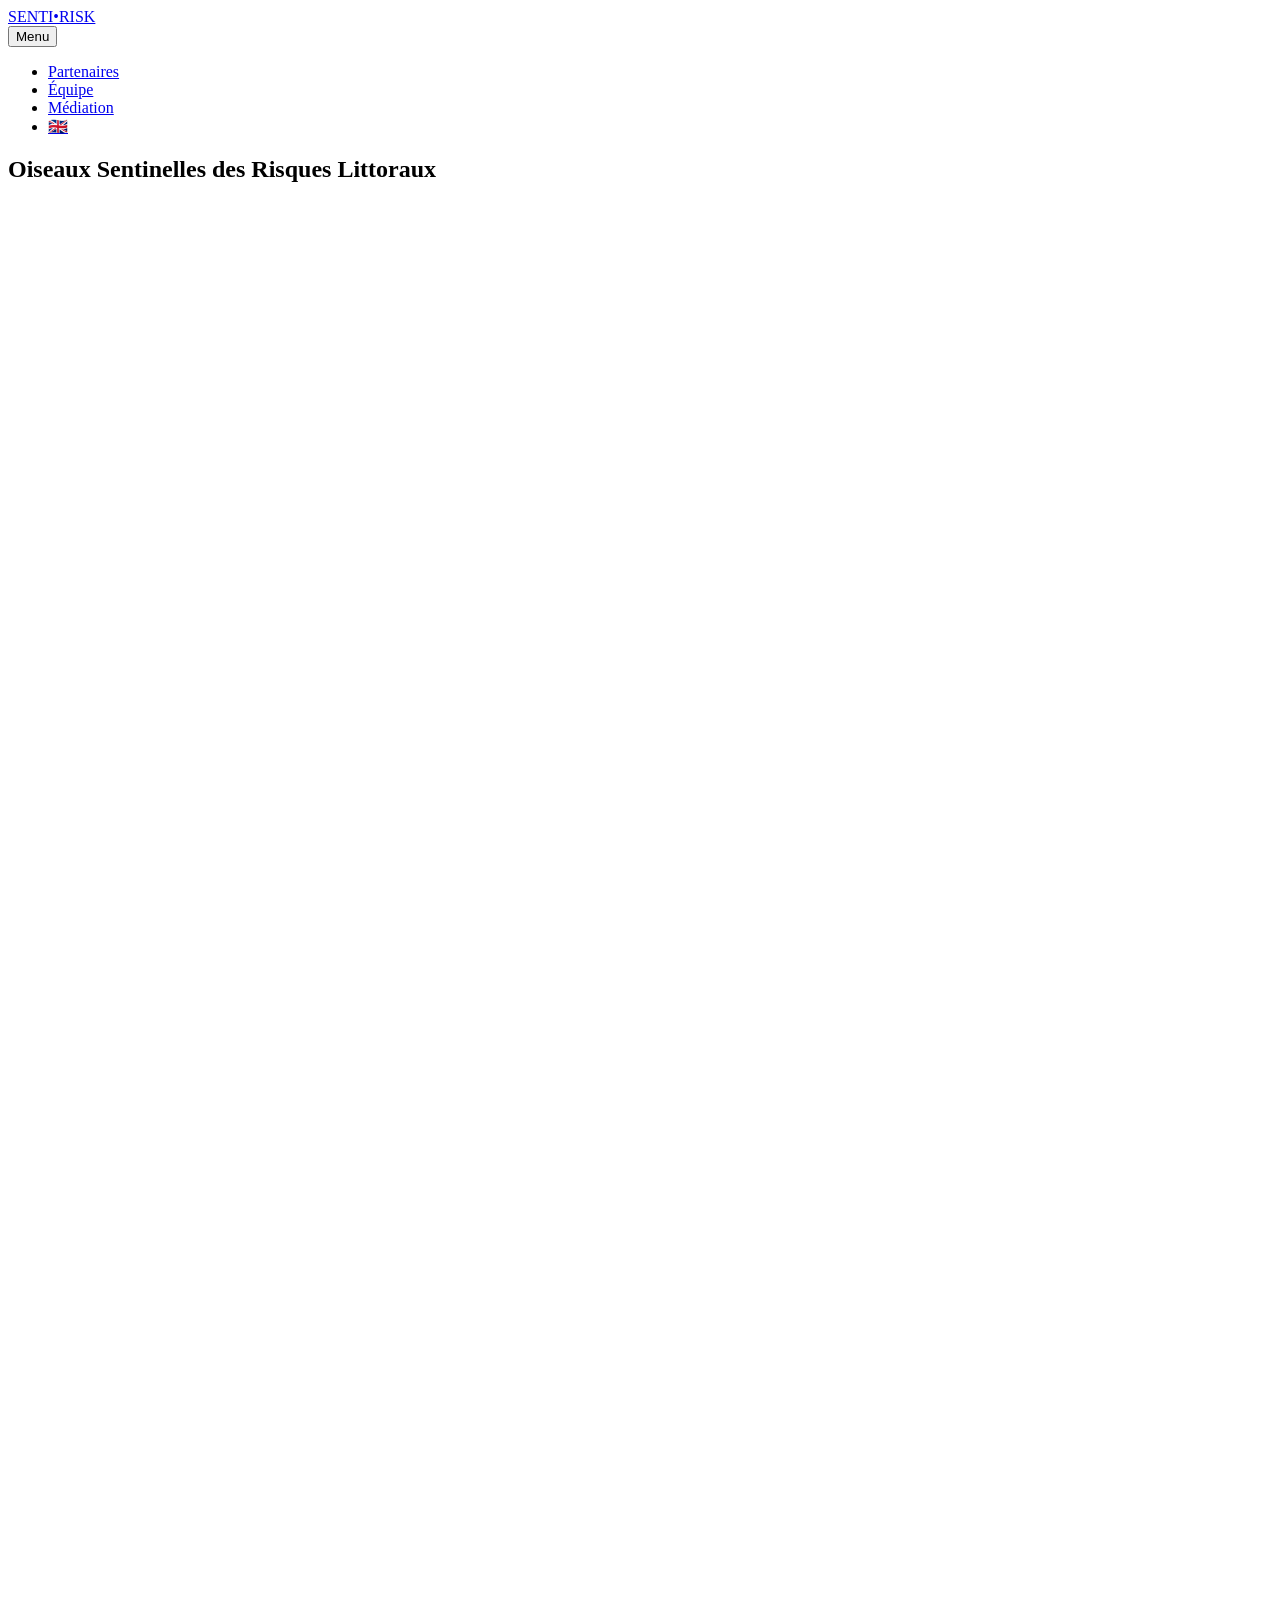
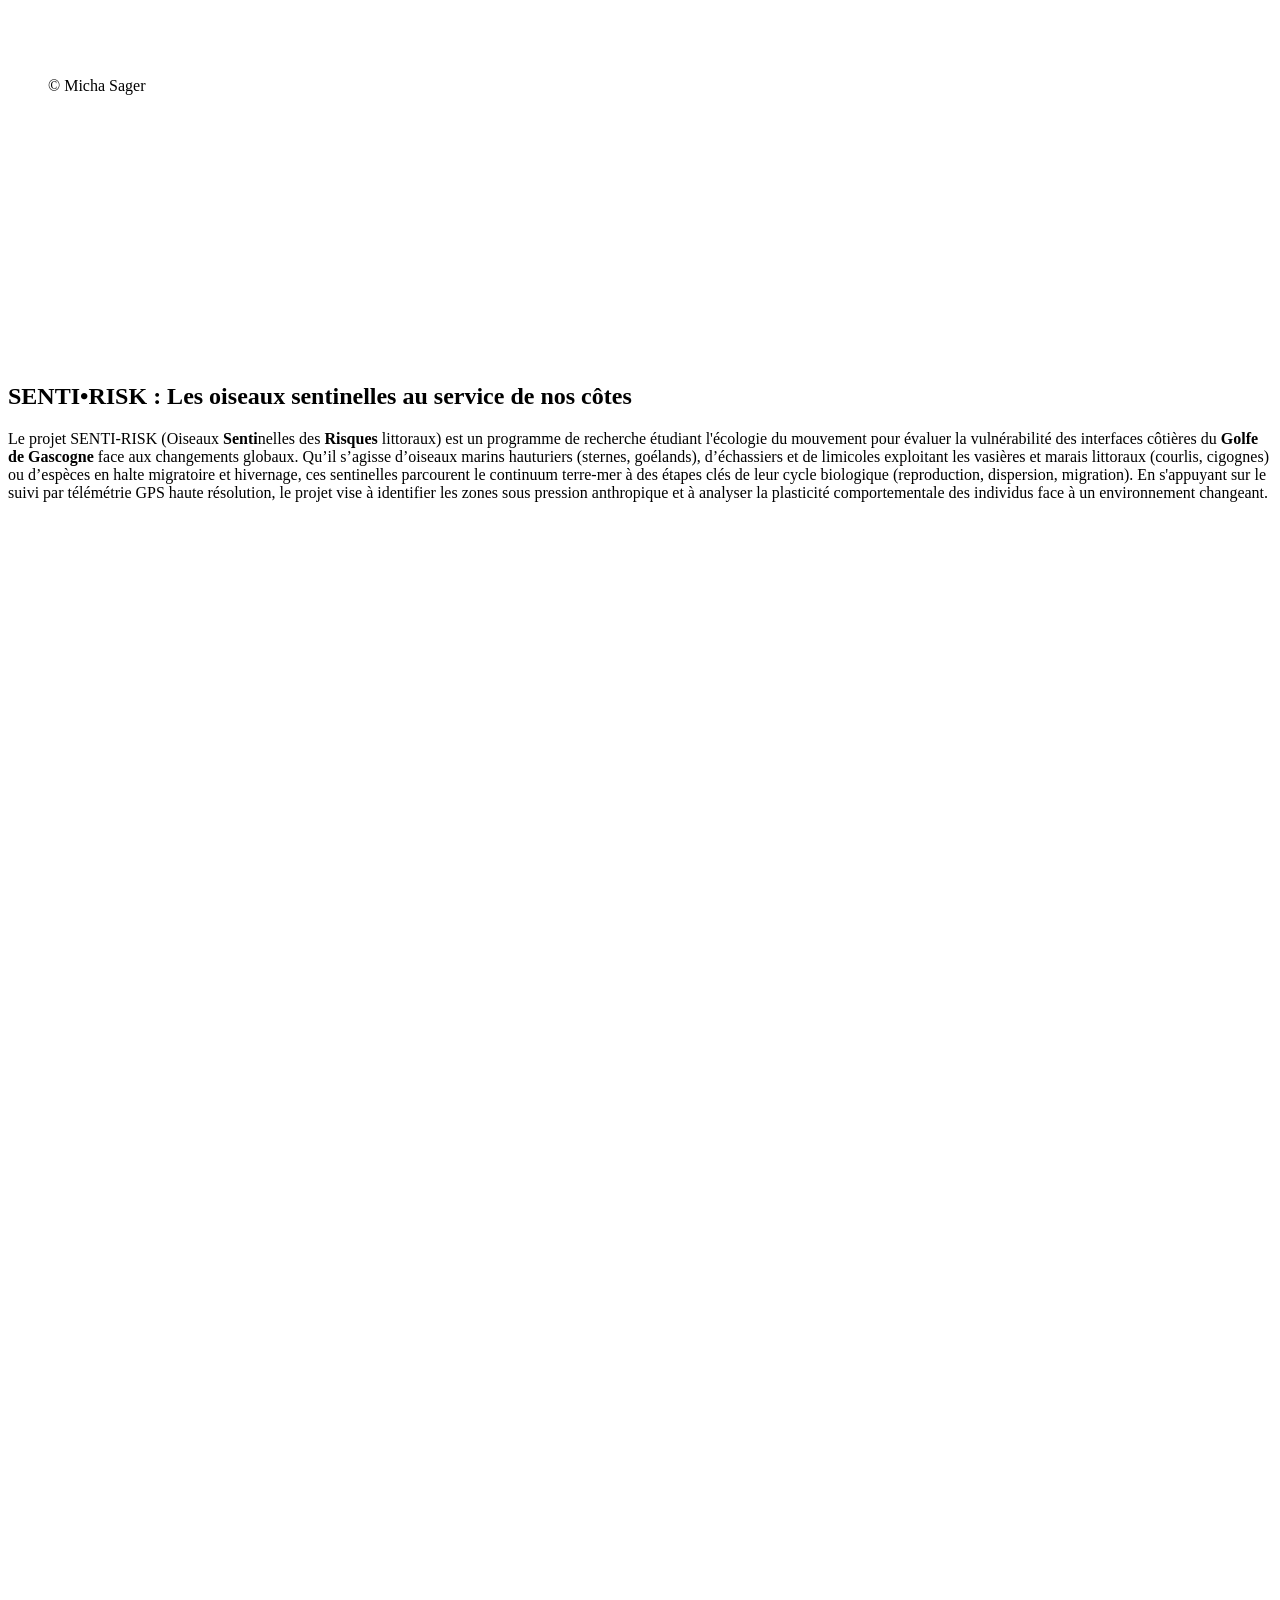
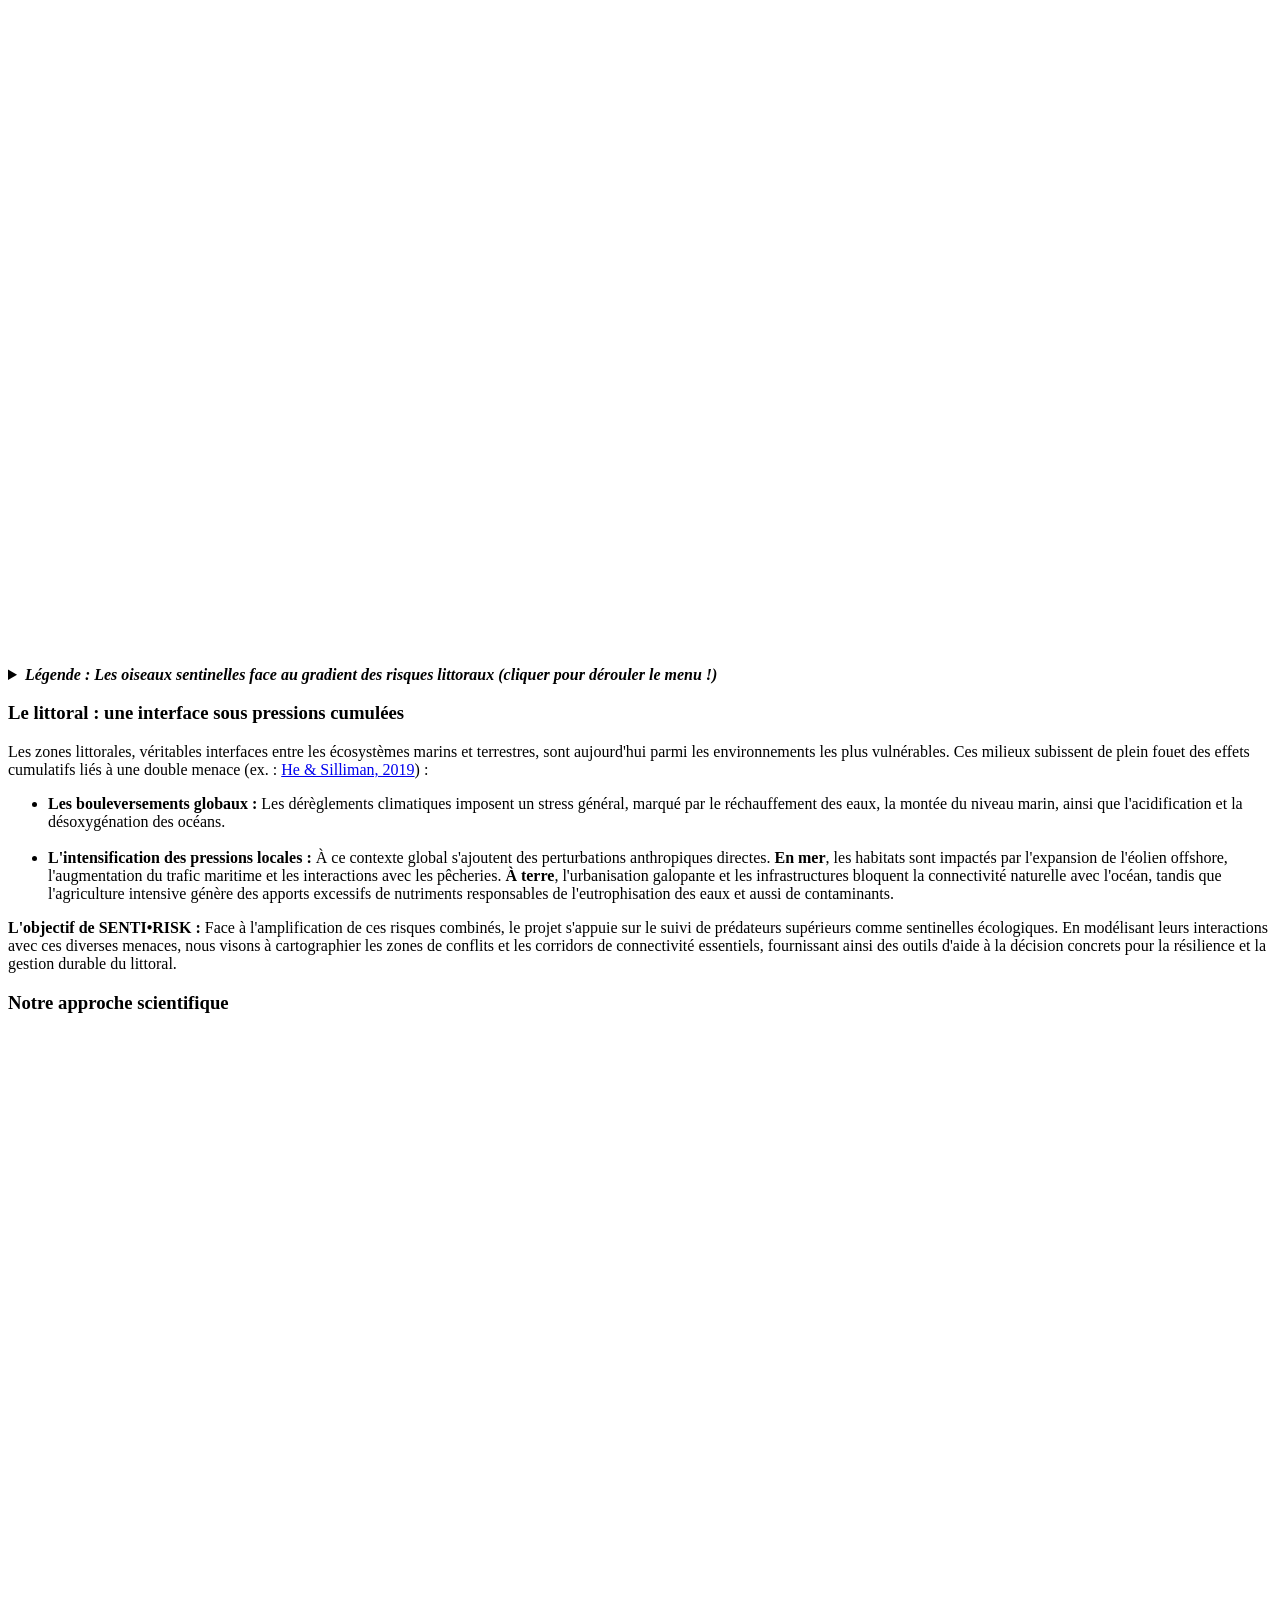
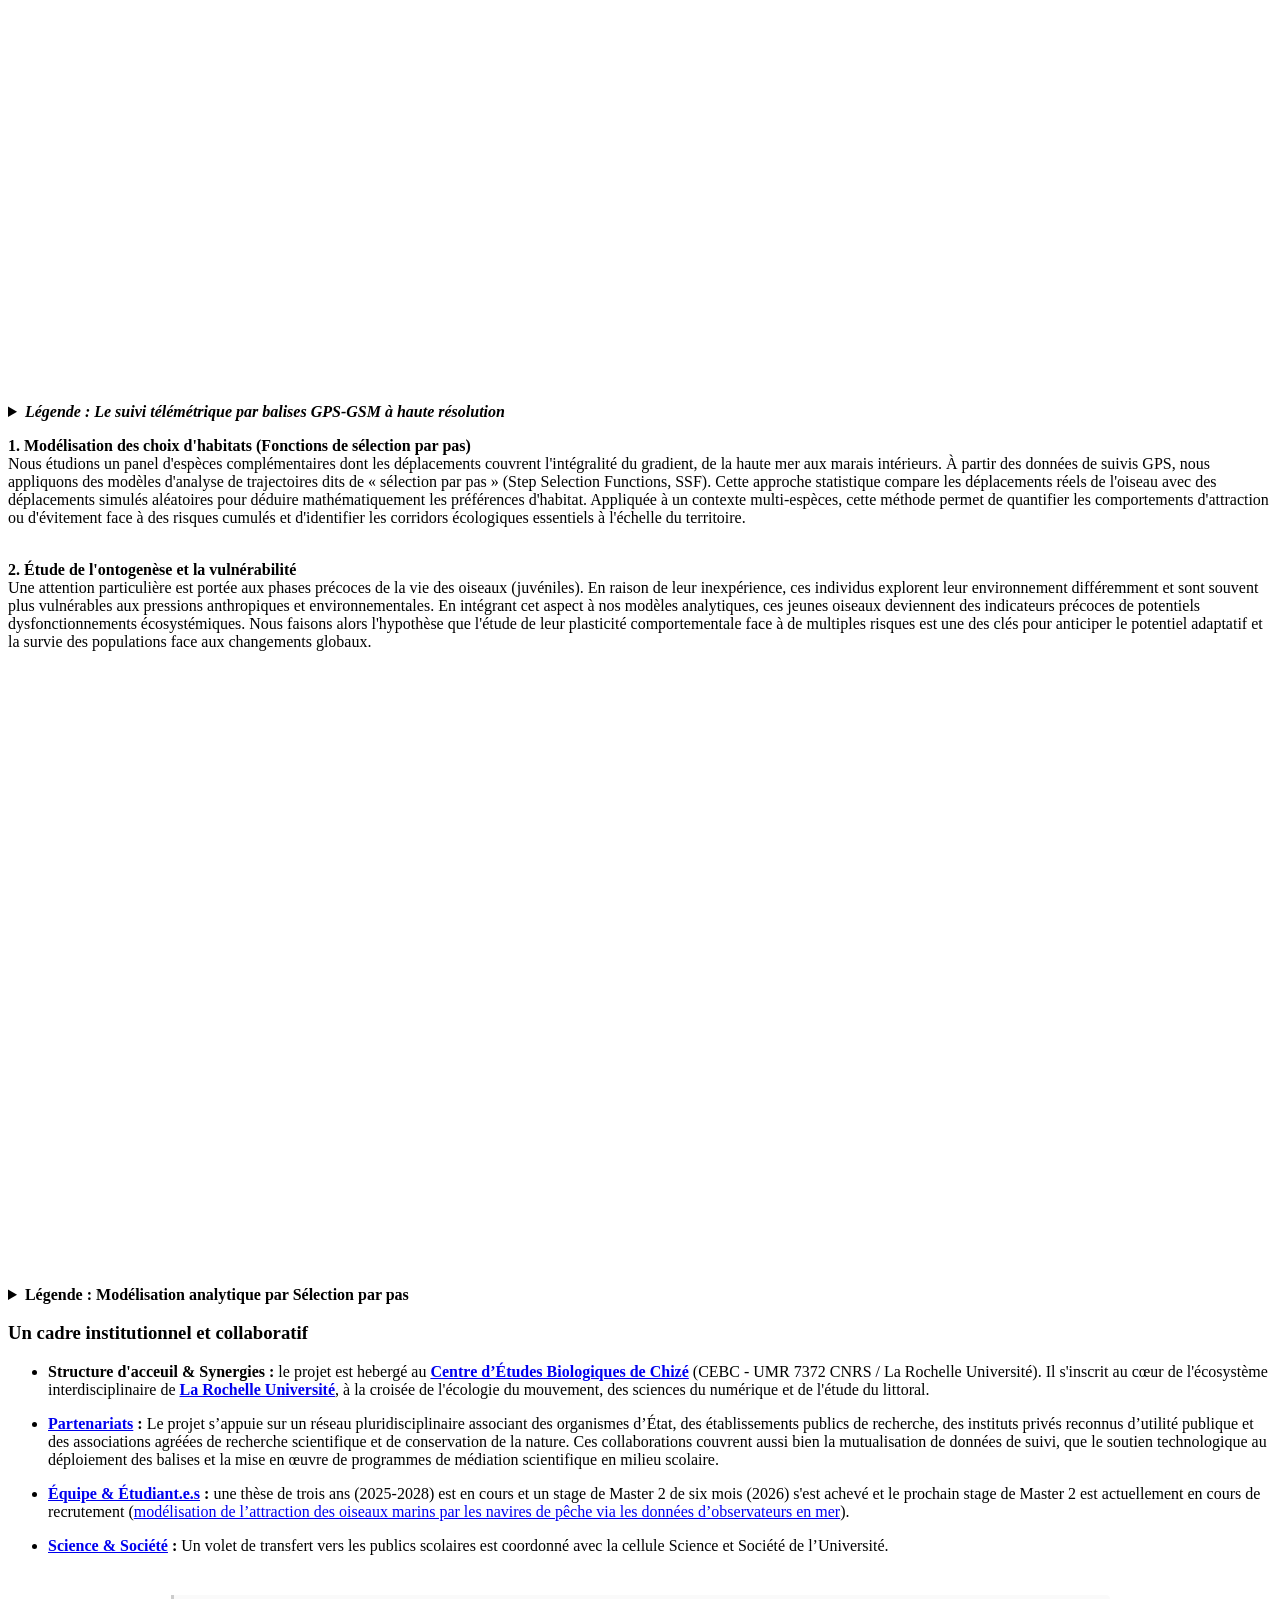
==== commit 0c5f76fb: "Updated from Publii" ====
--- a/index.html
+++ b/index.html
@@ -1,6 +1,6 @@
-<!DOCTYPE html><html lang="fr"><head><meta charset="utf-8"><meta http-equiv="X-UA-Compatible" content="IE=edge"><meta name="viewport" content="width=device-width,initial-scale=1"><title>Oiseaux Sentinelles des Risques Littoraux  - SENTI•RISK</title><meta name="generator" content="Publii Open-Source CMS for Static Site"><link rel="canonical" href="https://www.sentirisk.org/"><link rel="alternate" type="application/atom+xml" href="https://www.sentirisk.org/feed.xml" title="SENTI•RISK - RSS"><link rel="alternate" type="application/json" href="https://www.sentirisk.org/feed.json" title="SENTI•RISK - JSON"><meta property="og:title" content="Oiseaux Sentinelles des Risques Littoraux "><meta property="og:image" content="https://www.sentirisk.org/media/posts/2/michasager-sea-2755908.jpg"><meta property="og:image:width" content="5464"><meta property="og:image:height" content="3070"><meta property="og:site_name" content="SENTI•RISK"><meta property="og:description" content=""><meta property="og:url" content="https://www.sentirisk.org/"><meta property="og:type" content="article"><link rel="shortcut icon" href="https://www.sentirisk.org/media/website/favicon.ico" type="image/x-icon"><link rel="stylesheet" href="https://www.sentirisk.org/assets/css/style.css?v=edc4d1488f2e8586783d995bb5100856"><script type="application/ld+json">{"@context":"http://schema.org","@type":"Article","mainEntityOfPage":{"@type":"WebPage","@id":"https://www.sentirisk.org/"},"headline":"Oiseaux Sentinelles des Risques Littoraux ","datePublished":"2025-10-21T18:59+02:00","dateModified":"2026-10-02T15:12+02:00","image":{"@type":"ImageObject","url":"https://www.sentirisk.org/media/posts/2/michasager-sea-2755908.jpg","height":3070,"width":5464},"description":"","author":{"@type":"Person","name":"Florian Orgeret","url":"https://www.sentirisk.org/authors/florian-orgeret/"},"publisher":{"@type":"Organization","name":"Florian Orgeret"}}</script><noscript><style>img[loading] {
+<!DOCTYPE html><html lang="fr"><head><meta charset="utf-8"><meta http-equiv="X-UA-Compatible" content="IE=edge"><meta name="viewport" content="width=device-width,initial-scale=1"><title>Oiseaux Sentinelles des Risques Littoraux  - SENTI•RISK</title><meta name="generator" content="Publii Open-Source CMS for Static Site"><link rel="canonical" href="https://www.sentirisk.org/"><link rel="alternate" type="application/atom+xml" href="https://www.sentirisk.org/feed.xml" title="SENTI•RISK - RSS"><link rel="alternate" type="application/json" href="https://www.sentirisk.org/feed.json" title="SENTI•RISK - JSON"><meta property="og:title" content="Oiseaux Sentinelles des Risques Littoraux "><meta property="og:image" content="https://www.sentirisk.org/media/posts/2/michasager-sea-2755908.jpg"><meta property="og:image:width" content="5464"><meta property="og:image:height" content="3070"><meta property="og:site_name" content="SENTI•RISK"><meta property="og:description" content=""><meta property="og:url" content="https://www.sentirisk.org/"><meta property="og:type" content="article"><link rel="shortcut icon" href="https://www.sentirisk.org/media/website/favicon.ico" type="image/x-icon"><link rel="stylesheet" href="https://www.sentirisk.org/assets/css/style.css?v=edc4d1488f2e8586783d995bb5100856"><script type="application/ld+json">{"@context":"http://schema.org","@type":"Article","mainEntityOfPage":{"@type":"WebPage","@id":"https://www.sentirisk.org/"},"headline":"Oiseaux Sentinelles des Risques Littoraux ","datePublished":"2025-10-21T18:59+02:00","dateModified":"2026-10-12T16:13+02:00","image":{"@type":"ImageObject","url":"https://www.sentirisk.org/media/posts/2/michasager-sea-2755908.jpg","height":3070,"width":5464},"description":"","author":{"@type":"Person","name":"Florian Orgeret","url":"https://www.sentirisk.org/authors/florian-orgeret/"},"publisher":{"@type":"Organization","name":"Florian Orgeret"}}</script><noscript><style>img[loading] {
                     opacity: 1;
-                }</style></noscript></head><body class="page-template"><header class="top js-header"><a class="logo" href="https://www.sentirisk.org/">SENTI•RISK</a><nav class="navbar js-navbar"><button class="navbar__toggle js-toggle" aria-label="Menu" aria-haspopup="true" aria-expanded="false"><span class="navbar__toggle-box"><span class="navbar__toggle-inner">Menu</span></span></button><ul class="navbar__menu"><li><a href="https://www.sentirisk.org/partenaires.html" target="_self">Partenaires</a></li><li><a href="https://www.sentirisk.org/equipe.html" target="_self">Équipe</a></li><li><a href="https://www.sentirisk.org/mediation.html" target="_self">Médiation</a></li><li class="menu-lang"><a href="https://en.sentirisk.org/" target="_self">🇬🇧</a></li></ul></nav></header><main class="page"><article class="content"><div class="hero"><header class="hero__content hero__content--centered"><div class="wrapper"><h1>Oiseaux Sentinelles des Risques Littoraux </h1></div></header><figure class="hero__image"><div class="hero__image-wrapper"><img src="https://www.sentirisk.org/media/posts/2/michasager-sea-2755908.jpg" srcset="https://www.sentirisk.org/media/posts/2/responsive/michasager-sea-2755908-xs.jpg 640w, https://www.sentirisk.org/media/posts/2/responsive/michasager-sea-2755908-sm.jpg 768w, https://www.sentirisk.org/media/posts/2/responsive/michasager-sea-2755908-md.jpg 1024w, https://www.sentirisk.org/media/posts/2/responsive/michasager-sea-2755908-lg.jpg 1366w, https://www.sentirisk.org/media/posts/2/responsive/michasager-sea-2755908-xl.jpg 1600w, https://www.sentirisk.org/media/posts/2/responsive/michasager-sea-2755908-2xl.jpg 1920w" sizes="88vw" loading="eager" height="3070" width="5464" alt=""></div><figcaption>© Micha Sager</figcaption></figure></div><div class="entry-wrapper content__entry"><figure class="post__image post__image--left"><img loading="lazy" src="https://www.sentirisk.org/media/posts/2/Sentirisk-logo-2.png" alt="" width="263" height="252" sizes="(max-width: 1920px) 100vw, 1920px" srcset="https://www.sentirisk.org/media/posts/2/responsive/Sentirisk-logo-2-xs.png 640w, https://www.sentirisk.org/media/posts/2/responsive/Sentirisk-logo-2-sm.png 768w, https://www.sentirisk.org/media/posts/2/responsive/Sentirisk-logo-2-md.png 1024w, https://www.sentirisk.org/media/posts/2/responsive/Sentirisk-logo-2-lg.png 1366w, https://www.sentirisk.org/media/posts/2/responsive/Sentirisk-logo-2-xl.png 1600w, https://www.sentirisk.org/media/posts/2/responsive/Sentirisk-logo-2-2xl.png 1920w"></figure><h2 style="margin-top: 0;"><strong>SENTI•RISK : Les oiseaux sentinelles au service de nos côtes</strong></h2><p><span class="citation-171">Le projet SENTI-RISK (Oiseaux </span><strong><span class="citation-171">Senti</span></strong><span class="citation-171">nelles des </span><strong><span class="citation-171">Risques </span></strong><span class="citation-171">littoraux</span><span class="citation-171 citation-end-171">) est un programme de recherche étudiant l'écologie du mouvement pour évaluer la vulnérabilité des interfaces côtières du <strong data-path-to-node="5,0" data-index-in-node="190">Golfe de Gascogne </strong>face aux changements globaux. Qu’il s’agisse d’oiseaux marins hauturiers (sternes, goélands), d’échassiers et de limicoles exploitant les vasières et marais littoraux (courlis, cigognes) ou d’espèces en halte migratoire et hivernage, ces sentinelles parcourent le continuum terre-mer à des étapes clés de leur cycle biologique (reproduction, dispersion, migration). En s'appuyant sur le suivi par télémétrie GPS haute résolution, le projet vise à identifier les zones sous pression anthropique et à analyser la plasticité comportementale des individus face à un environnement changeant.</span></p><figure class="post__image post__image--center"><em><a href="https://www.sentirisk.org/media/posts/2/Sentirisk-gdt.png"><img loading="lazy" src="https://www.sentirisk.org/media/posts/2/Sentirisk-gdt.png" alt="Schéma Gradient Terre-Mer Senti-Risk" width="2488" height="1728" sizes="(max-width: 1920px) 100vw, 1920px" srcset="https://www.sentirisk.org/media/posts/2/responsive/Sentirisk-gdt-xs.png 640w, https://www.sentirisk.org/media/posts/2/responsive/Sentirisk-gdt-sm.png 768w, https://www.sentirisk.org/media/posts/2/responsive/Sentirisk-gdt-md.png 1024w, https://www.sentirisk.org/media/posts/2/responsive/Sentirisk-gdt-lg.png 1366w, https://www.sentirisk.org/media/posts/2/responsive/Sentirisk-gdt-xl.png 1600w, https://www.sentirisk.org/media/posts/2/responsive/Sentirisk-gdt-2xl.png 1920w"></a></em></figure><p></p><details class="legend-container"><summary><em><strong>Légende : Les oiseaux sentinelles face au gradient des risques littoraux (cliquer pour dérouler le menu !)</strong></em></summary><div class="legend-content"><p><em><span class="citation-132">En s'appuyant sur l'exemple représentatif des </span><strong data-path-to-node="5,0,1" data-index-in-node="48"><span class="citation-132">Pertuis Charentais</span></strong><span class="citation-132">, ce schéma illustre la connectivité entre les écosystèmes littoraux et les pressions étudiées par le projet à travers le </span><strong data-path-to-node="5,0,1" data-index-in-node="188"><span class="citation-132">Golfe de Gascogne</span></strong>.</em></p><p><em><span class="circle-number">1</span> <strong>Pressions et risques en mer :</strong> Cette zone concerne l'intensification des activités en haute mer, notamment le développement des parcs éoliens en mer et l'augmentation du trafic maritime. Les oiseaux marins (sternes, goélands) servent ici d'indicateurs des impacts de ces nouvelles infrastructures.</em></p><p><em><span class="circle-number">2</span> <strong>Dynamiques d’interface et changements globaux :</strong> À l'interface, cette zone regroupe les contraintes physiques liées au climat (températures, régimes de vents) et aux risques côtiers (submersion, érosion vasière). Les sentinelles de cette zone (goélands, courlis, bernaches) révèlent la capacité d'ajustement des populations face à la modification de leurs zones de nourrissage.</em></p><p><em><span class="circle-number">3</span> <strong>Pressions anthropiques terrestres et continentales :</strong> Cette zone, correspondant au bassin versant est directement concerné par l'impact de l'urbanisation, de l'agriculture intensive et des zones industrielles. Les espèces nichant ou s'alimentant à l'intérieur des terres (goélands, cigognes) permettent de quantifier le report des pressions du littoral vers le continent.</em></p><p><em><strong>Le rôle des espèces sentinelles :</strong> En haut du graphique, les espèces suivies par GPS agissent comme des indicateurs de l'importance de ces trois grandes classes de pressions terre-mer.</em></p></div></details><h3><span class="citation-170 citation-end-170"><strong>Le littoral : une interface sous pressions cumulées</strong></span></h3><p data-path-to-node="11"><span class="citation-17">Les zones littorales, véritables interfaces entre les écosystèmes marins et terrestres, sont aujourd'hui parmi les environnements les plus vulnérables</span>. C<span class="citation-16">es milieux subissent de plein fouet des effets cumulatifs liés à une double menace</span> (<span class="citation-16">ex. : <a href="https://www.cell.com/current-biology/fulltext/S0960-9822(19)31092-9" target="_blank" rel="noopener noreferrer">He &amp; Silliman, 2019</a>) </span>:</p><ul><li class="source-inline-chip-container ng-star-inserted"><strong data-path-to-node="6,0,1,0" data-index-in-node="0"><span class="citation-15">Les bouleversements globaux :</span></strong><span class="citation-15"> Les dérèglements climatiques imposent un stress général, marqué par le réchauffement des eaux, la montée du niveau marin, ainsi que l'acidification et la désoxygénation des océans</span>.<br><br></li><li><strong data-path-to-node="6,1,1,0" data-index-in-node="0"><span class="citation-14">L'intensification des pressions locales :</span></strong><span class="citation-14"> À ce contexte global s'ajoutent des perturbations anthropiques directes</span>. <strong data-path-to-node="6,1,1,4" data-index-in-node="0"><span class="citation-13">En mer</span></strong><span class="citation-13">, les habitats sont impactés par l'expansion de l'éolien offshore, l'augmentation du trafic maritime et les interactions avec les pêcheries</span>. <strong data-path-to-node="6,1,1,8" data-index-in-node="0"><span class="citation-12">À terre</span></strong><span class="citation-12">, l'urbanisation galopante et les infrastructures bloquent la connectivité naturelle avec l'océan, tandis que l'agriculture intensive génère des apports excessifs de nutriments responsables de l'eutrophisation des eaux et aussi de contaminants</span>.</li></ul><p><strong data-path-to-node="6,2,1,0" data-index-in-node="0"><span class="citation-11">L'objectif de SENTI•RISK :</span></strong><span class="citation-11"> Face à l'amplification de ces risques combinés</span><span class="citation-10">, le projet s'appuie sur le suivi de prédateurs supérieurs comme sentinelles écologiques</span>. <span class="citation-9">En modélisant leurs interactions avec ces diverses menaces, nous visons à cartographier les zones de conflits et les corridors de connectivité essentiels, fournissant ainsi des outils d'aide à la décision concrets pour la résilience et la gestion durable du littoral</span>.</p><h3><strong>Notre approche scientifique</strong></h3><figure class="post__image post__image--center"><em><img loading="lazy" src="https://www.sentirisk.org/media/posts/2/Sentirisk-gsm3-2.png" alt="" width="4658" height="950" sizes="(max-width: 1920px) 100vw, 1920px" srcset="https://www.sentirisk.org/media/posts/2/responsive/Sentirisk-gsm3-2-xs.png 640w, https://www.sentirisk.org/media/posts/2/responsive/Sentirisk-gsm3-2-sm.png 768w, https://www.sentirisk.org/media/posts/2/responsive/Sentirisk-gsm3-2-md.png 1024w, https://www.sentirisk.org/media/posts/2/responsive/Sentirisk-gsm3-2-lg.png 1366w, https://www.sentirisk.org/media/posts/2/responsive/Sentirisk-gsm3-2-xl.png 1600w, https://www.sentirisk.org/media/posts/2/responsive/Sentirisk-gsm3-2-2xl.png 1920w"></em></figure><p></p><details class="legend-container"><summary><em><strong>Légende : Le suivi télémétrique par balises GPS-GSM à haute résolution</strong></em></summary><div class="legend-content"><p><em>Ce schéma illustre notre méthodologie d'acquisition de données à travers le gradient d'habitats. Les oiseaux sont équipés de balises miniaturisées qui enregistrent en continu leurs positions spatiales et leurs comportements. Ces balises utilisent le réseau GSM (Global System for Mobile Communications) pour transmettre les données récoltées via les réseaux de téléphonie mobile terrestres. Cela permet une transmission des informations en temps réel lorsque l'oiseau s'approche des antennes relais côtières ou continentales.</em></p></div></details><p data-path-to-node="15"><strong data-path-to-node="3,0" data-index-in-node="0">1. Modélisation des choix d'habitats (Fonctions de sélection par pas)</strong><br><span class="citation-61">Nous étudions un panel d'espèces complémentaires dont les déplacements couvrent l'intégralité du gradient, de la haute mer aux marais intérieurs</span>. À<span class="citation-60"> partir des données de suivis GPS, nous appliquons des modèles d'analyse de trajectoires dits de « sélection par pas » (Step Selection Functions, SSF)</span>. <span class="citation-59">Cette approche statistique compare les déplacements réels de l'oiseau avec des déplacements simulés aléatoires pour déduire mathématiquement les préférences d'habitat</span>. <span class="citation-58">Appliquée à un contexte multi-espèces, cette méthode permet de quantifier les comportements d'attraction ou d'évitement face à des risques cumulés et d'identifier les corridors écologiques essentiels à l'échelle du territoire</span>.</p><div class="source-inline-chip-container ng-star-inserted"> </div><div><strong data-path-to-node="4,0" data-index-in-node="0">2. Étude de l'ontogenèse et la vulnérabilité</strong><br><span class="citation-57">Une attention particulière est portée aux phases précoces de la vie des oiseaux (juvéniles)</span>. <span class="citation-56">En raison de leur inexpérience, ces individus explorent leur environnement différemment et sont souvent plus vulnérables aux pressions anthropiques et environnementales</span>. <span class="citation-55">En intégrant cet aspect à nos modèles analytiques, ces jeunes oiseaux deviennent des indicateurs précoces de potentiels dysfonctionnements écosystémiques</span>. Nous faisons alors l'hypothèse que l<span class="citation-54">'étude de leur plasticité comportementale face à de multiples risques est une des clés pour anticiper le potentiel adaptatif et la survie des populations face aux changements globaux</span>.</div><div><em><figure class="post__image post__image--center"><img loading="lazy" src="https://www.sentirisk.org/media/posts/2/SSF2.jpeg" alt="" width="1499" height="581" sizes="(max-width: 1920px) 100vw, 1920px" srcset="https://www.sentirisk.org/media/posts/2/responsive/SSF2-xs.jpeg 640w, https://www.sentirisk.org/media/posts/2/responsive/SSF2-sm.jpeg 768w, https://www.sentirisk.org/media/posts/2/responsive/SSF2-md.jpeg 1024w, https://www.sentirisk.org/media/posts/2/responsive/SSF2-lg.jpeg 1366w, https://www.sentirisk.org/media/posts/2/responsive/SSF2-xl.jpeg 1600w, https://www.sentirisk.org/media/posts/2/responsive/SSF2-2xl.jpeg 1920w"></figure><br></em></div><details class="legend-container"><summary><strong>Légende : Modélisation analytique par Sélection par pas</strong></summary><div class="legend-content"><p><em>Cette figure détaille l'approche analytique utilisée pour quantifier la réponse des oiseaux sentinelles aux pressions anthropiques et environnementales.</em></p><p><em><strong>A. Principe de sélection par pas :</strong> La trajectoire réelle (points bleus) est comparée à des localisations "aléatoires" (points rouges) tirées depuis les distributions de pas et d'angles observés.</em></p><p><em><strong>B. Intégration multi-couches :</strong> Les trajectoires sont croisées avec les couches de risques littoraux et les variables environnementales.</em></p><p><em><strong>C. Modélisation sous R :</strong> L'analyse statistique estime les probabilités de sélection ou d'évitement des différents habitats face aux pressions cumulées.</em></p></div></details><h3 data-path-to-node="21">Un cadre institutionnel et collaboratif</h3><ul><li><p data-path-to-node="22,0,0"><strong data-path-to-node="22,0,0" data-index-in-node="0">Structure d'acceuil &amp; Synergies : </strong>le projet est hebergé au <strong><a href="https://www.cebc.cnrs.fr/" target="_blank" rel="noopener noreferrer">Centre d’Études Biologiques de Chizé</a></strong> (CEBC - UMR 7372 CNRS / La Rochelle Université). Il s'inscrit au cœur de l'écosystème interdisciplinaire de <strong><a href="https://www.univ-larochelle.fr/" target="_blank" rel="noopener noreferrer">La Rochelle Université</a></strong>, à la croisée de l'écologie du mouvement, des sciences du numérique et de l'étude du littoral.</p></li><li><p data-path-to-node="22,0,0"><strong data-path-to-node="22,2,0" data-index-in-node="0"><a href="https://www.sentirisk.org/partenaires.html">Partenariats</a> :</strong> Le projet s’appuie sur un réseau pluridisciplinaire associant des organismes d’État, des établissements publics de recherche, des instituts privés reconnus d’utilité publique et des associations agréées de recherche scientifique et de conservation de la nature. Ces collaborations couvrent aussi bien la mutualisation de données de suivi, que le soutien technologique au déploiement des balises et la mise en œuvre de programmes de médiation scientifique en milieu scolaire.</p></li><li><p data-path-to-node="22,0,0"><strong><a href="https://www.sentirisk.org/equipe.html">Équipe &amp; Étudiant.e.s</a> : </strong>une thèse de trois ans (2025-2028) est en cours et un stage de Master 2 de six mois (2026) s'est achevé. Un prochain stage de Master 2 va bientôt être annoncé.<strong> </strong></p></li><li><p data-path-to-node="22,0,0"><strong data-path-to-node="22,3,0" data-index-in-node="0"><a href="https://www.sentirisk.org/mediation.html">Science &amp; Société</a> :</strong> Un volet de transfert vers les publics scolaires est coordonné avec la cellule Science et Société de l’Université.</p></li></ul><div style="margin: 2.5rem auto 1.5rem auto; padding: 12px 18px; border-left: 3px solid #ccc; background-color: #fafafa; border-radius: 0 4px 4px 0; max-width: 900px;"><p class="align-center" style="margin: 0; font-size: 0.82rem; line-height: 1.45; color: #555; font-style: italic;"><strong>Ce travail bénéficie d'une aide de l’État gérée par l'Agence Nationale de la Recherche au titre du Plan France 2030 (référence ANR-21-EXES-0010).</strong></p></div><div style="text-align: center; margin: 2.5rem auto 1rem auto;"><img style="max-width: 100%; height: auto; display: block; margin: 0 auto;" src="https://www.sentirisk.org/media/posts/2/logos-finances-HD-3.png" alt="Tutelles et financements" sizes="(max-width: 1920px) 100vw, 1920px" srcset="https://www.sentirisk.org/media/posts/2/responsive/logos-finances-HD-3-xs.png 640w, https://www.sentirisk.org/media/posts/2/responsive/logos-finances-HD-3-sm.png 768w, https://www.sentirisk.org/media/posts/2/responsive/logos-finances-HD-3-md.png 1024w, https://www.sentirisk.org/media/posts/2/responsive/logos-finances-HD-3-lg.png 1366w, https://www.sentirisk.org/media/posts/2/responsive/logos-finances-HD-3-xl.png 1600w, https://www.sentirisk.org/media/posts/2/responsive/logos-finances-HD-3-2xl.png 1920w"><figure class="post__image"><img loading="lazy" style="font-size: inherit;" src="https://www.sentirisk.org/media/posts/2/logos-partenaires-V3.png" alt="" width="4549" height="1372" sizes="(max-width: 1920px) 100vw, 1920px" srcset="https://www.sentirisk.org/media/posts/2/responsive/logos-partenaires-V3-xs.png 640w, https://www.sentirisk.org/media/posts/2/responsive/logos-partenaires-V3-sm.png 768w, https://www.sentirisk.org/media/posts/2/responsive/logos-partenaires-V3-md.png 1024w, https://www.sentirisk.org/media/posts/2/responsive/logos-partenaires-V3-lg.png 1366w, https://www.sentirisk.org/media/posts/2/responsive/logos-partenaires-V3-xl.png 1600w, https://www.sentirisk.org/media/posts/2/responsive/logos-partenaires-V3-2xl.png 1920w"></figure><br><br></div><p> </p></div></article></main><footer class="footer"><div class="wrapper"><div class="footer__copyright"><p>© Florian Orgeret 2026</p><p class="home-cover-credit">Illustration de couverture par <a href="https://pixabay.com/fr/users/michasager-6459346/" target="_blank" rel="noopener">Micha Sager</a> via <a href="https://pixabay.com/fr/photos/mer-plage-sable-rivage-rive-2755908/" target="_blank" rel="noopener">Pixabay</a> (Licence Pixabay)<br>Infographies : conception et montage Florian Orgeret (GIMP, assisté par IA)</p><p><script>document.addEventListener("DOMContentLoaded", function() {
+                }</style></noscript></head><body class="page-template"><header class="top js-header"><a class="logo" href="https://www.sentirisk.org/">SENTI•RISK</a><nav class="navbar js-navbar"><button class="navbar__toggle js-toggle" aria-label="Menu" aria-haspopup="true" aria-expanded="false"><span class="navbar__toggle-box"><span class="navbar__toggle-inner">Menu</span></span></button><ul class="navbar__menu"><li><a href="https://www.sentirisk.org/partenaires.html" target="_self">Partenaires</a></li><li><a href="https://www.sentirisk.org/equipe.html" target="_self">Équipe</a></li><li><a href="https://www.sentirisk.org/mediation.html" target="_self">Médiation</a></li><li class="menu-lang"><a href="https://en.sentirisk.org/" target="_self">🇬🇧</a></li></ul></nav></header><main class="page"><article class="content"><div class="hero"><header class="hero__content hero__content--centered"><div class="wrapper"><h1>Oiseaux Sentinelles des Risques Littoraux </h1></div></header><figure class="hero__image"><div class="hero__image-wrapper"><img src="https://www.sentirisk.org/media/posts/2/michasager-sea-2755908.jpg" srcset="https://www.sentirisk.org/media/posts/2/responsive/michasager-sea-2755908-xs.jpg 640w, https://www.sentirisk.org/media/posts/2/responsive/michasager-sea-2755908-sm.jpg 768w, https://www.sentirisk.org/media/posts/2/responsive/michasager-sea-2755908-md.jpg 1024w, https://www.sentirisk.org/media/posts/2/responsive/michasager-sea-2755908-lg.jpg 1366w, https://www.sentirisk.org/media/posts/2/responsive/michasager-sea-2755908-xl.jpg 1600w, https://www.sentirisk.org/media/posts/2/responsive/michasager-sea-2755908-2xl.jpg 1920w" sizes="88vw" loading="eager" height="3070" width="5464" alt=""></div><figcaption>© Micha Sager</figcaption></figure></div><div class="entry-wrapper content__entry"><figure class="post__image post__image--left"><img loading="lazy" src="https://www.sentirisk.org/media/posts/2/Sentirisk-logo-2.png" alt="" width="263" height="252" sizes="(max-width: 1920px) 100vw, 1920px" srcset="https://www.sentirisk.org/media/posts/2/responsive/Sentirisk-logo-2-xs.png 640w, https://www.sentirisk.org/media/posts/2/responsive/Sentirisk-logo-2-sm.png 768w, https://www.sentirisk.org/media/posts/2/responsive/Sentirisk-logo-2-md.png 1024w, https://www.sentirisk.org/media/posts/2/responsive/Sentirisk-logo-2-lg.png 1366w, https://www.sentirisk.org/media/posts/2/responsive/Sentirisk-logo-2-xl.png 1600w, https://www.sentirisk.org/media/posts/2/responsive/Sentirisk-logo-2-2xl.png 1920w"></figure><h2 style="margin-top: 0;"><strong>SENTI•RISK : Les oiseaux sentinelles au service de nos côtes</strong></h2><p><span class="citation-171">Le projet SENTI-RISK (Oiseaux </span><strong><span class="citation-171">Senti</span></strong><span class="citation-171">nelles des </span><strong><span class="citation-171">Risques </span></strong><span class="citation-171">littoraux</span><span class="citation-171 citation-end-171">) est un programme de recherche étudiant l'écologie du mouvement pour évaluer la vulnérabilité des interfaces côtières du <strong data-path-to-node="5,0" data-index-in-node="190">Golfe de Gascogne </strong>face aux changements globaux. Qu’il s’agisse d’oiseaux marins hauturiers (sternes, goélands), d’échassiers et de limicoles exploitant les vasières et marais littoraux (courlis, cigognes) ou d’espèces en halte migratoire et hivernage, ces sentinelles parcourent le continuum terre-mer à des étapes clés de leur cycle biologique (reproduction, dispersion, migration). En s'appuyant sur le suivi par télémétrie GPS haute résolution, le projet vise à identifier les zones sous pression anthropique et à analyser la plasticité comportementale des individus face à un environnement changeant.</span></p><figure class="post__image post__image--center"><em><a href="https://www.sentirisk.org/media/posts/2/Sentirisk-gdt.png"><img loading="lazy" src="https://www.sentirisk.org/media/posts/2/Sentirisk-gdt.png" alt="Schéma Gradient Terre-Mer Senti-Risk" width="2488" height="1728" sizes="(max-width: 1920px) 100vw, 1920px" srcset="https://www.sentirisk.org/media/posts/2/responsive/Sentirisk-gdt-xs.png 640w, https://www.sentirisk.org/media/posts/2/responsive/Sentirisk-gdt-sm.png 768w, https://www.sentirisk.org/media/posts/2/responsive/Sentirisk-gdt-md.png 1024w, https://www.sentirisk.org/media/posts/2/responsive/Sentirisk-gdt-lg.png 1366w, https://www.sentirisk.org/media/posts/2/responsive/Sentirisk-gdt-xl.png 1600w, https://www.sentirisk.org/media/posts/2/responsive/Sentirisk-gdt-2xl.png 1920w"></a></em></figure><p></p><details class="legend-container"><summary><em><strong>Légende : Les oiseaux sentinelles face au gradient des risques littoraux (cliquer pour dérouler le menu !)</strong></em></summary><div class="legend-content"><p><em><span class="citation-132">En s'appuyant sur l'exemple représentatif des </span><strong data-path-to-node="5,0,1" data-index-in-node="48"><span class="citation-132">Pertuis Charentais</span></strong><span class="citation-132">, ce schéma illustre la connectivité entre les écosystèmes littoraux et les pressions étudiées par le projet à travers le </span><strong data-path-to-node="5,0,1" data-index-in-node="188"><span class="citation-132">Golfe de Gascogne</span></strong>.</em></p><p><em><span class="circle-number">1</span> <strong>Pressions et risques en mer :</strong> Cette zone concerne l'intensification des activités en haute mer, notamment le développement des parcs éoliens en mer et l'augmentation du trafic maritime. Les oiseaux marins (sternes, goélands) servent ici d'indicateurs des impacts de ces nouvelles infrastructures.</em></p><p><em><span class="circle-number">2</span> <strong>Dynamiques d’interface et changements globaux :</strong> À l'interface, cette zone regroupe les contraintes physiques liées au climat (températures, régimes de vents) et aux risques côtiers (submersion, érosion vasière). Les sentinelles de cette zone (goélands, courlis, bernaches) révèlent la capacité d'ajustement des populations face à la modification de leurs zones de nourrissage.</em></p><p><em><span class="circle-number">3</span> <strong>Pressions anthropiques terrestres et continentales :</strong> Cette zone, correspondant au bassin versant est directement concerné par l'impact de l'urbanisation, de l'agriculture intensive et des zones industrielles. Les espèces nichant ou s'alimentant à l'intérieur des terres (goélands, cigognes) permettent de quantifier le report des pressions du littoral vers le continent.</em></p><p><em><strong>Le rôle des espèces sentinelles :</strong> En haut du graphique, les espèces suivies par GPS agissent comme des indicateurs de l'importance de ces trois grandes classes de pressions terre-mer.</em></p></div></details><h3><span class="citation-170 citation-end-170"><strong>Le littoral : une interface sous pressions cumulées</strong></span></h3><p data-path-to-node="11"><span class="citation-17">Les zones littorales, véritables interfaces entre les écosystèmes marins et terrestres, sont aujourd'hui parmi les environnements les plus vulnérables</span>. C<span class="citation-16">es milieux subissent de plein fouet des effets cumulatifs liés à une double menace</span> (<span class="citation-16">ex. : <a href="https://www.cell.com/current-biology/fulltext/S0960-9822(19)31092-9" target="_blank" rel="noopener noreferrer">He &amp; Silliman, 2019</a>) </span>:</p><ul><li class="source-inline-chip-container ng-star-inserted"><strong data-path-to-node="6,0,1,0" data-index-in-node="0"><span class="citation-15">Les bouleversements globaux :</span></strong><span class="citation-15"> Les dérèglements climatiques imposent un stress général, marqué par le réchauffement des eaux, la montée du niveau marin, ainsi que l'acidification et la désoxygénation des océans</span>.<br><br></li><li><strong data-path-to-node="6,1,1,0" data-index-in-node="0"><span class="citation-14">L'intensification des pressions locales :</span></strong><span class="citation-14"> À ce contexte global s'ajoutent des perturbations anthropiques directes</span>. <strong data-path-to-node="6,1,1,4" data-index-in-node="0"><span class="citation-13">En mer</span></strong><span class="citation-13">, les habitats sont impactés par l'expansion de l'éolien offshore, l'augmentation du trafic maritime et les interactions avec les pêcheries</span>. <strong data-path-to-node="6,1,1,8" data-index-in-node="0"><span class="citation-12">À terre</span></strong><span class="citation-12">, l'urbanisation galopante et les infrastructures bloquent la connectivité naturelle avec l'océan, tandis que l'agriculture intensive génère des apports excessifs de nutriments responsables de l'eutrophisation des eaux et aussi de contaminants</span>.</li></ul><p><strong data-path-to-node="6,2,1,0" data-index-in-node="0"><span class="citation-11">L'objectif de SENTI•RISK :</span></strong><span class="citation-11"> Face à l'amplification de ces risques combinés</span><span class="citation-10">, le projet s'appuie sur le suivi de prédateurs supérieurs comme sentinelles écologiques</span>. <span class="citation-9">En modélisant leurs interactions avec ces diverses menaces, nous visons à cartographier les zones de conflits et les corridors de connectivité essentiels, fournissant ainsi des outils d'aide à la décision concrets pour la résilience et la gestion durable du littoral</span>.</p><h3><strong>Notre approche scientifique</strong></h3><figure class="post__image post__image--center"><em><img loading="lazy" src="https://www.sentirisk.org/media/posts/2/Sentirisk-gsm3-2.png" alt="" width="4658" height="950" sizes="(max-width: 1920px) 100vw, 1920px" srcset="https://www.sentirisk.org/media/posts/2/responsive/Sentirisk-gsm3-2-xs.png 640w, https://www.sentirisk.org/media/posts/2/responsive/Sentirisk-gsm3-2-sm.png 768w, https://www.sentirisk.org/media/posts/2/responsive/Sentirisk-gsm3-2-md.png 1024w, https://www.sentirisk.org/media/posts/2/responsive/Sentirisk-gsm3-2-lg.png 1366w, https://www.sentirisk.org/media/posts/2/responsive/Sentirisk-gsm3-2-xl.png 1600w, https://www.sentirisk.org/media/posts/2/responsive/Sentirisk-gsm3-2-2xl.png 1920w"></em></figure><p></p><details class="legend-container"><summary><em><strong>Légende : Le suivi télémétrique par balises GPS-GSM à haute résolution</strong></em></summary><div class="legend-content"><p><em>Ce schéma illustre notre méthodologie d'acquisition de données à travers le gradient d'habitats. Les oiseaux sont équipés de balises miniaturisées qui enregistrent en continu leurs positions spatiales et leurs comportements. Ces balises utilisent le réseau GSM (Global System for Mobile Communications) pour transmettre les données récoltées via les réseaux de téléphonie mobile terrestres. Cela permet une transmission des informations en temps réel lorsque l'oiseau s'approche des antennes relais côtières ou continentales.</em></p></div></details><p data-path-to-node="15"><strong data-path-to-node="3,0" data-index-in-node="0">1. Modélisation des choix d'habitats (Fonctions de sélection par pas)</strong><br><span class="citation-61">Nous étudions un panel d'espèces complémentaires dont les déplacements couvrent l'intégralité du gradient, de la haute mer aux marais intérieurs</span>. À<span class="citation-60"> partir des données de suivis GPS, nous appliquons des modèles d'analyse de trajectoires dits de « sélection par pas » (Step Selection Functions, SSF)</span>. <span class="citation-59">Cette approche statistique compare les déplacements réels de l'oiseau avec des déplacements simulés aléatoires pour déduire mathématiquement les préférences d'habitat</span>. <span class="citation-58">Appliquée à un contexte multi-espèces, cette méthode permet de quantifier les comportements d'attraction ou d'évitement face à des risques cumulés et d'identifier les corridors écologiques essentiels à l'échelle du territoire</span>.</p><div class="source-inline-chip-container ng-star-inserted"> </div><div><strong data-path-to-node="4,0" data-index-in-node="0">2. Étude de l'ontogenèse et la vulnérabilité</strong><br><span class="citation-57">Une attention particulière est portée aux phases précoces de la vie des oiseaux (juvéniles)</span>. <span class="citation-56">En raison de leur inexpérience, ces individus explorent leur environnement différemment et sont souvent plus vulnérables aux pressions anthropiques et environnementales</span>. <span class="citation-55">En intégrant cet aspect à nos modèles analytiques, ces jeunes oiseaux deviennent des indicateurs précoces de potentiels dysfonctionnements écosystémiques</span>. Nous faisons alors l'hypothèse que l<span class="citation-54">'étude de leur plasticité comportementale face à de multiples risques est une des clés pour anticiper le potentiel adaptatif et la survie des populations face aux changements globaux</span>.</div><div><em><figure class="post__image post__image--center"><img loading="lazy" src="https://www.sentirisk.org/media/posts/2/SSF2.jpeg" alt="" width="1499" height="581" sizes="(max-width: 1920px) 100vw, 1920px" srcset="https://www.sentirisk.org/media/posts/2/responsive/SSF2-xs.jpeg 640w, https://www.sentirisk.org/media/posts/2/responsive/SSF2-sm.jpeg 768w, https://www.sentirisk.org/media/posts/2/responsive/SSF2-md.jpeg 1024w, https://www.sentirisk.org/media/posts/2/responsive/SSF2-lg.jpeg 1366w, https://www.sentirisk.org/media/posts/2/responsive/SSF2-xl.jpeg 1600w, https://www.sentirisk.org/media/posts/2/responsive/SSF2-2xl.jpeg 1920w"></figure><br></em></div><details class="legend-container"><summary><strong>Légende : Modélisation analytique par Sélection par pas</strong></summary><div class="legend-content"><p><em>Cette figure détaille l'approche analytique utilisée pour quantifier la réponse des oiseaux sentinelles aux pressions anthropiques et environnementales.</em></p><p><em><strong>A. Principe de sélection par pas :</strong> La trajectoire réelle (points bleus) est comparée à des localisations "aléatoires" (points rouges) tirées depuis les distributions de pas et d'angles observés.</em></p><p><em><strong>B. Intégration multi-couches :</strong> Les trajectoires sont croisées avec les couches de risques littoraux et les variables environnementales.</em></p><p><em><strong>C. Modélisation sous R :</strong> L'analyse statistique estime les probabilités de sélection ou d'évitement des différents habitats face aux pressions cumulées.</em></p></div></details><h3 data-path-to-node="21">Un cadre institutionnel et collaboratif</h3><ul><li><p data-path-to-node="22,0,0"><strong data-path-to-node="22,0,0" data-index-in-node="0">Structure d'acceuil &amp; Synergies : </strong>le projet est hebergé au <strong><a href="https://www.cebc.cnrs.fr/" target="_blank" rel="noopener noreferrer">Centre d’Études Biologiques de Chizé</a></strong> (CEBC - UMR 7372 CNRS / La Rochelle Université). Il s'inscrit au cœur de l'écosystème interdisciplinaire de <strong><a href="https://www.univ-larochelle.fr/" target="_blank" rel="noopener noreferrer">La Rochelle Université</a></strong>, à la croisée de l'écologie du mouvement, des sciences du numérique et de l'étude du littoral.</p></li><li><p data-path-to-node="22,0,0"><strong data-path-to-node="22,2,0" data-index-in-node="0"><a href="https://www.sentirisk.org/partenaires.html">Partenariats</a> :</strong> Le projet s’appuie sur un réseau pluridisciplinaire associant des organismes d’État, des établissements publics de recherche, des instituts privés reconnus d’utilité publique et des associations agréées de recherche scientifique et de conservation de la nature. Ces collaborations couvrent aussi bien la mutualisation de données de suivi, que le soutien technologique au déploiement des balises et la mise en œuvre de programmes de médiation scientifique en milieu scolaire.</p></li><li><p data-path-to-node="22,0,0"><strong><a href="https://www.sentirisk.org/equipe.html">Équipe &amp; Étudiant.e.s</a> : </strong>une thèse de trois ans (2025-2028) est en cours et un stage de Master 2 de six mois (2026) s'est achevé et<span data-path-to-node="1,2,1,0"> le prochain stage de Master 2 est actuellement en cours de recrutement (<a href="https://www.sentirisk.org/Pelagis-CEBC-Stage-M2-Orgeret.pdf" target="_blank" rel="noopener noreferrer">modélisation de l’attraction des oiseaux marins par les navires de pêche via les données d’observateurs en mer</a>)</span><span data-path-to-node="1,2,1,2">.</span></p></li><li><p data-path-to-node="22,0,0"><strong data-path-to-node="22,3,0" data-index-in-node="0"><a href="https://www.sentirisk.org/mediation.html">Science &amp; Société</a> :</strong> Un volet de transfert vers les publics scolaires est coordonné avec la cellule Science et Société de l’Université.</p></li></ul><div style="margin: 2.5rem auto 1.5rem auto; padding: 12px 18px; border-left: 3px solid #ccc; background-color: #fafafa; border-radius: 0 4px 4px 0; max-width: 900px;"><p class="align-center" style="margin: 0; font-size: 0.82rem; line-height: 1.45; color: #555; font-style: italic;"><strong>Ce travail bénéficie d'une aide de l’État gérée par l'Agence Nationale de la Recherche au titre du Plan France 2030 (référence ANR-21-EXES-0010).</strong></p></div><div style="text-align: center; margin: 2.5rem auto 1rem auto;"><img style="max-width: 100%; height: auto; display: block; margin: 0 auto;" src="https://www.sentirisk.org/media/posts/2/logos-finances-HD-3.png" alt="Tutelles et financements" sizes="(max-width: 1920px) 100vw, 1920px" srcset="https://www.sentirisk.org/media/posts/2/responsive/logos-finances-HD-3-xs.png 640w, https://www.sentirisk.org/media/posts/2/responsive/logos-finances-HD-3-sm.png 768w, https://www.sentirisk.org/media/posts/2/responsive/logos-finances-HD-3-md.png 1024w, https://www.sentirisk.org/media/posts/2/responsive/logos-finances-HD-3-lg.png 1366w, https://www.sentirisk.org/media/posts/2/responsive/logos-finances-HD-3-xl.png 1600w, https://www.sentirisk.org/media/posts/2/responsive/logos-finances-HD-3-2xl.png 1920w"><figure class="post__image"><img loading="lazy" style="font-size: inherit;" src="https://www.sentirisk.org/media/posts/2/logos-partenaires-V3.png" alt="" width="4549" height="1372" sizes="(max-width: 1920px) 100vw, 1920px" srcset="https://www.sentirisk.org/media/posts/2/responsive/logos-partenaires-V3-xs.png 640w, https://www.sentirisk.org/media/posts/2/responsive/logos-partenaires-V3-sm.png 768w, https://www.sentirisk.org/media/posts/2/responsive/logos-partenaires-V3-md.png 1024w, https://www.sentirisk.org/media/posts/2/responsive/logos-partenaires-V3-lg.png 1366w, https://www.sentirisk.org/media/posts/2/responsive/logos-partenaires-V3-xl.png 1600w, https://www.sentirisk.org/media/posts/2/responsive/logos-partenaires-V3-2xl.png 1920w"></figure><br><br></div><p> </p></div></article></main><footer class="footer"><div class="wrapper"><div class="footer__copyright"><p>© Florian Orgeret 2026</p><p class="home-cover-credit">Illustration de couverture par <a href="https://pixabay.com/fr/users/michasager-6459346/" target="_blank" rel="noopener">Micha Sager</a> via <a href="https://pixabay.com/fr/photos/mer-plage-sable-rivage-rive-2755908/" target="_blank" rel="noopener">Pixabay</a> (Licence Pixabay)<br>Infographies : conception et montage Florian Orgeret (GIMP, assisté par IA)</p><p><script>document.addEventListener("DOMContentLoaded", function() {
     var p = window.location.pathname;
     if (p === "/" || p.endsWith("/index.html") || p.endsWith("/sentirisk/preview/") || p.endsWith("/sentirisk/preview/index.html")) {
       var el = document.querySelector(".home-cover-credit");
